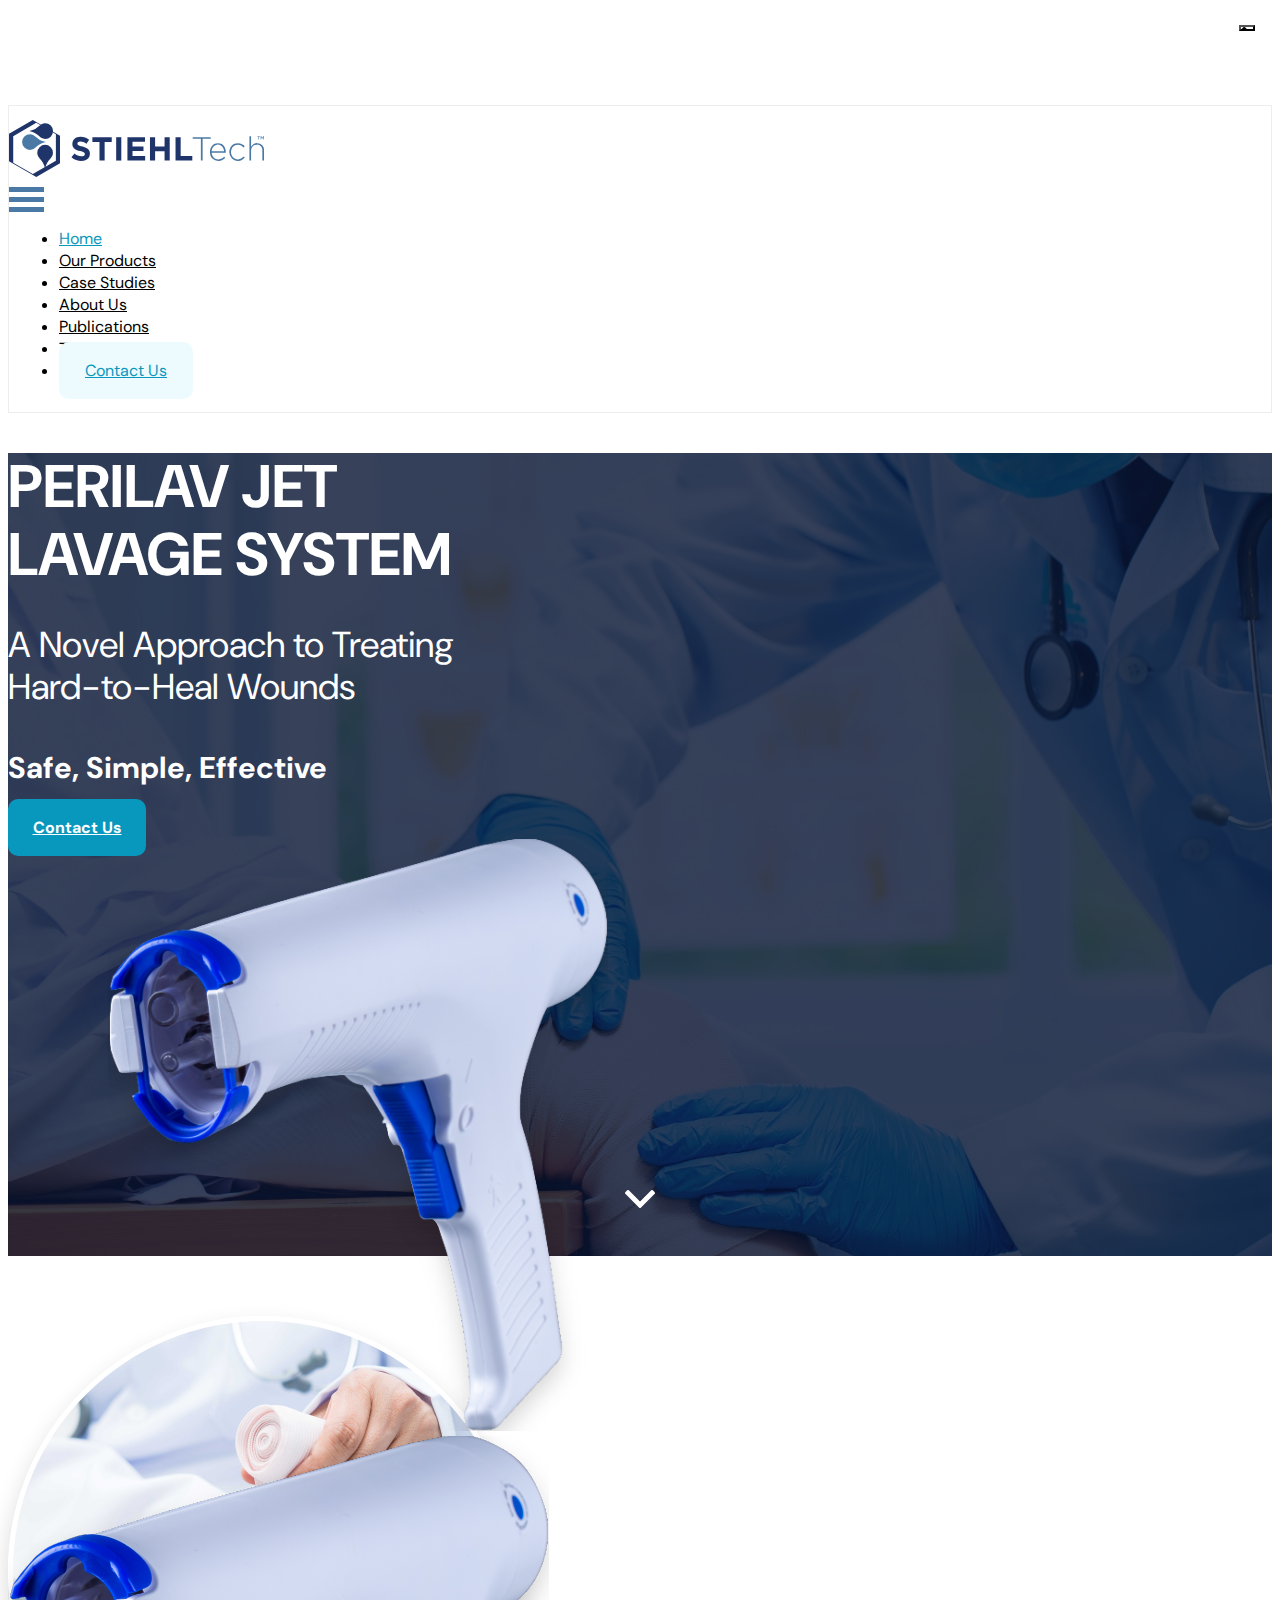
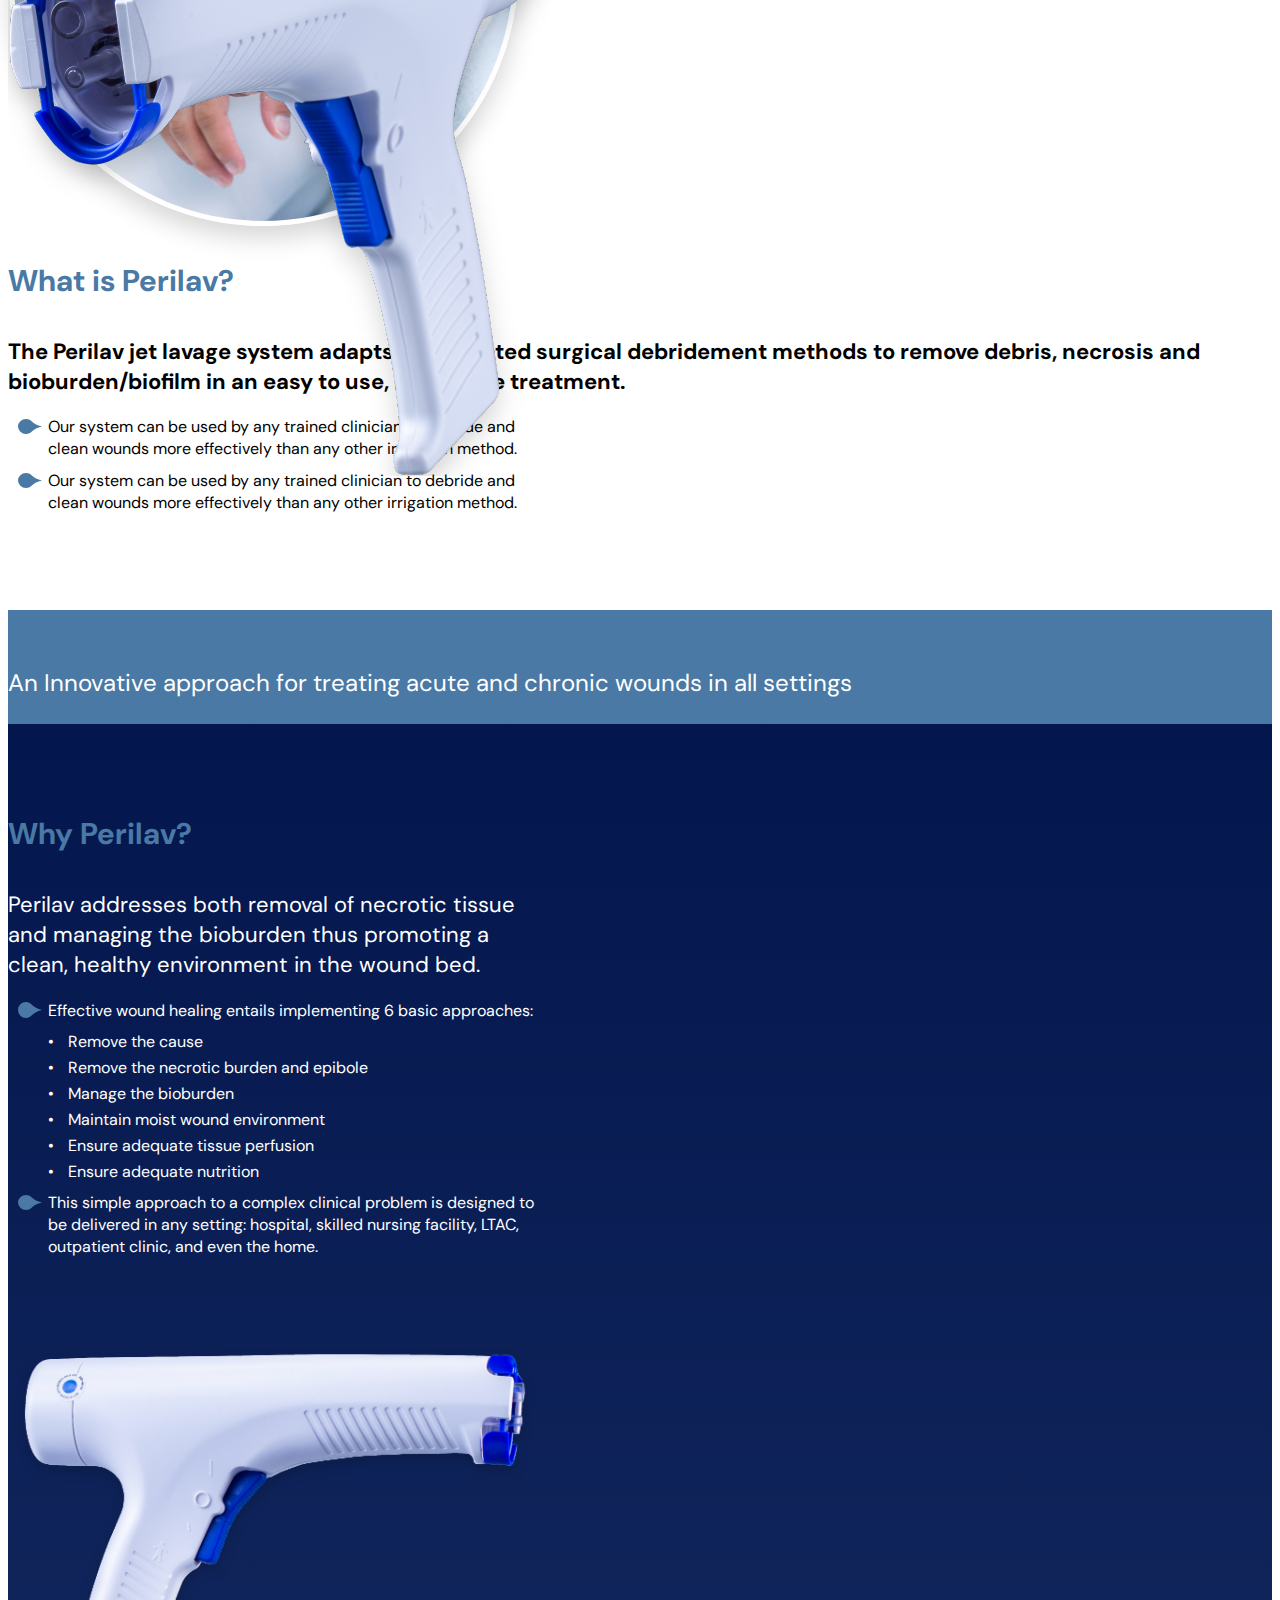
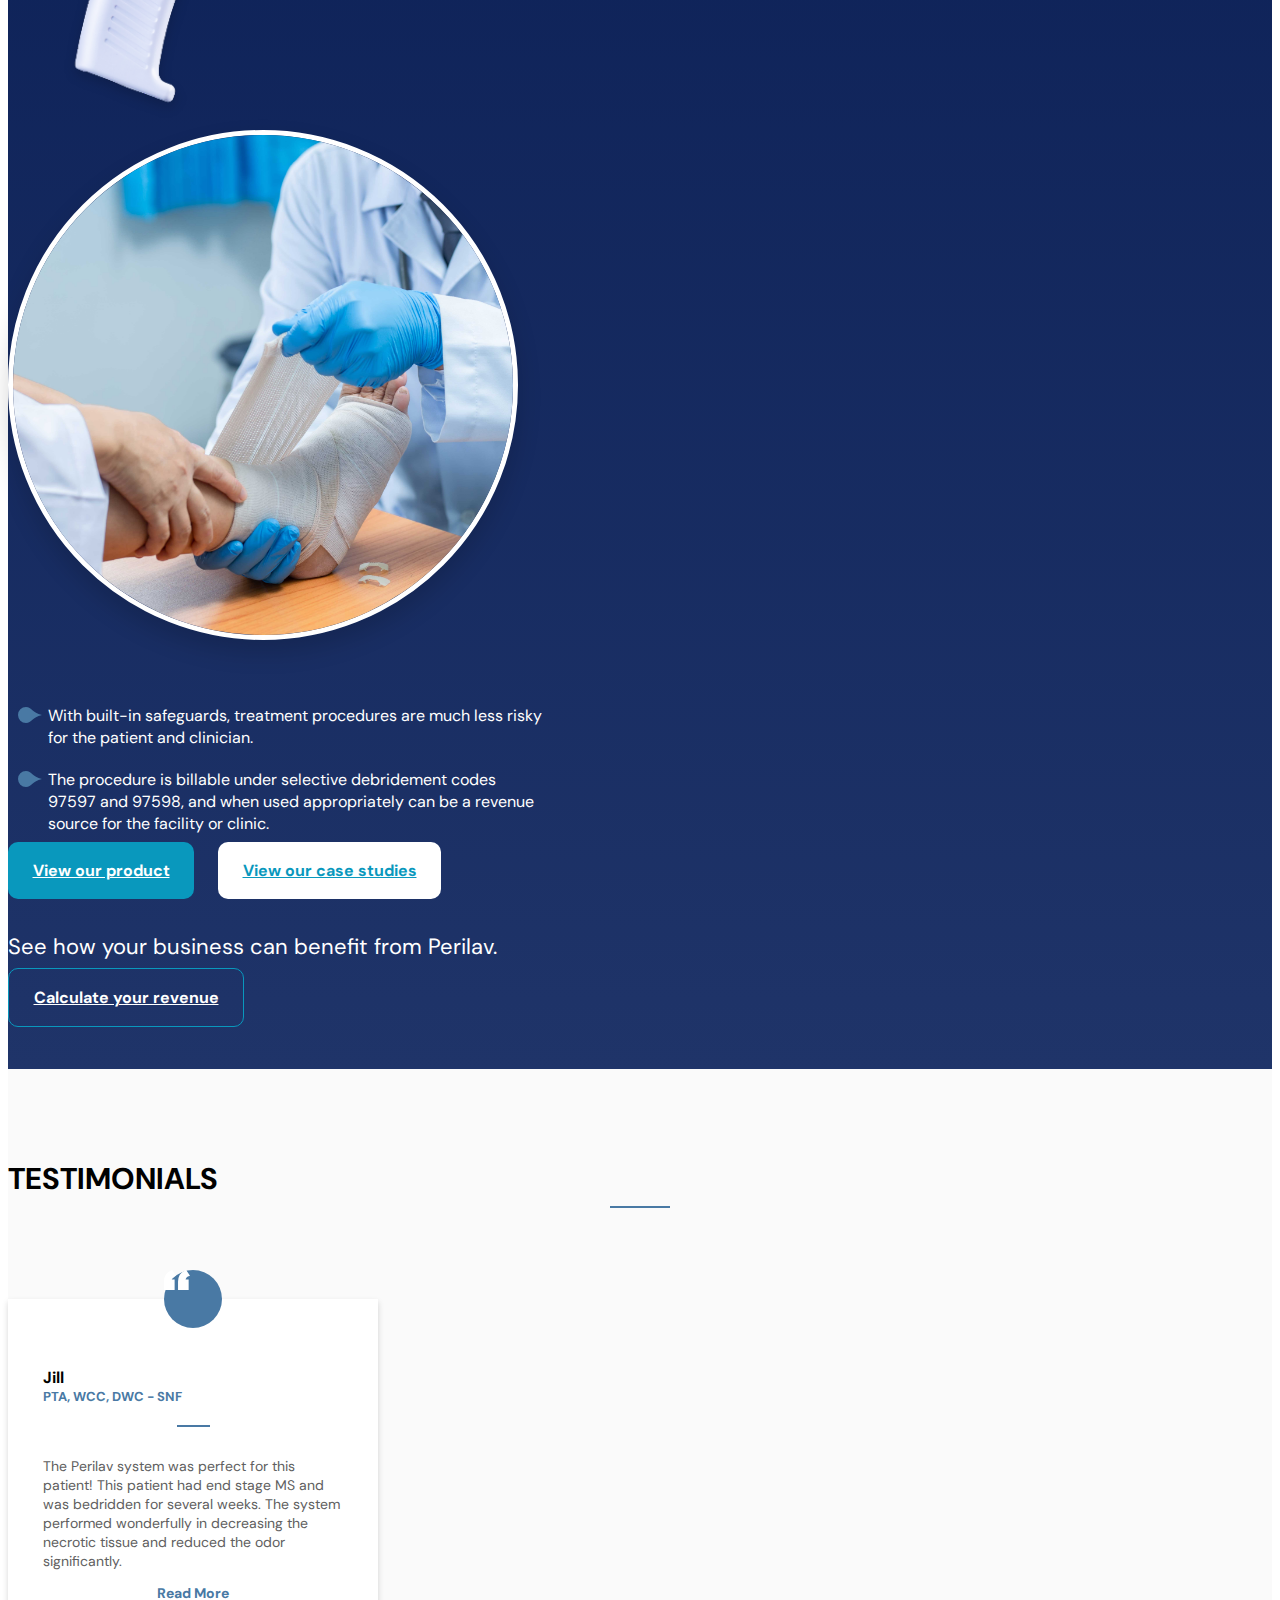
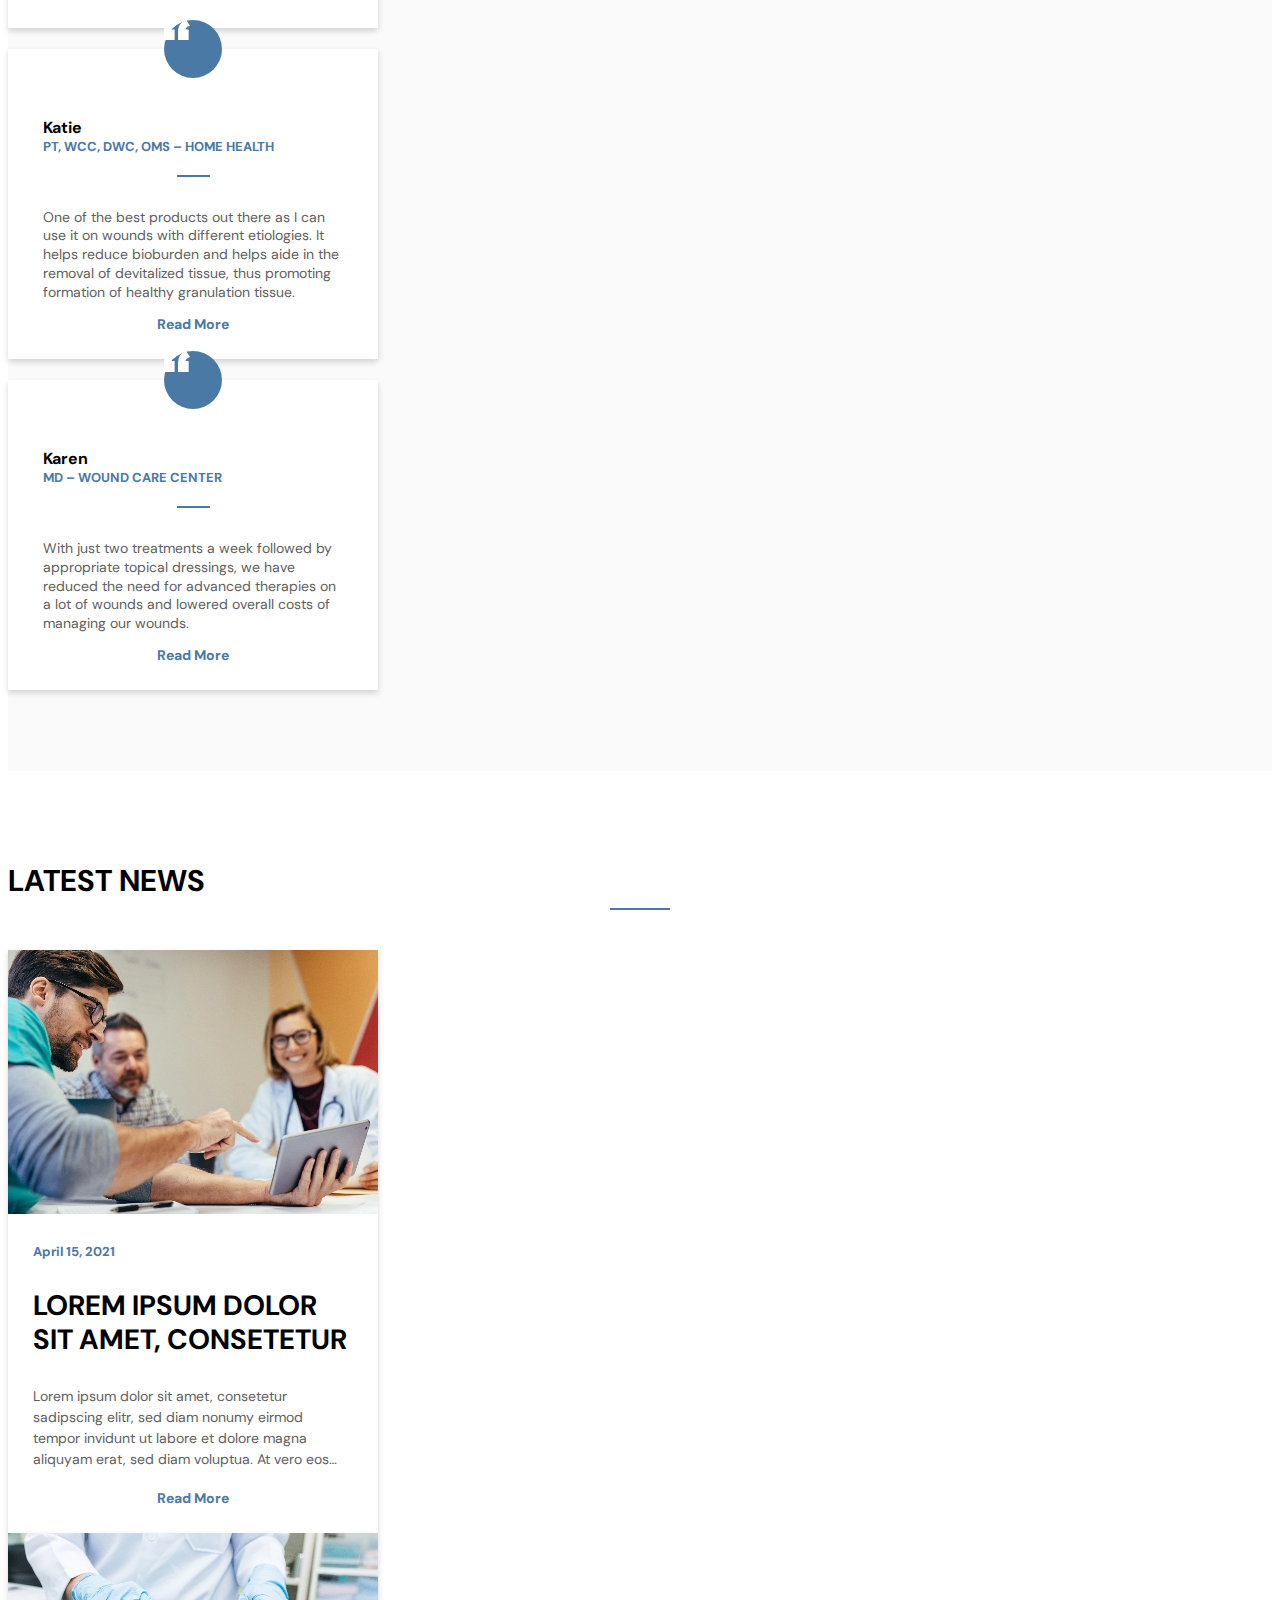
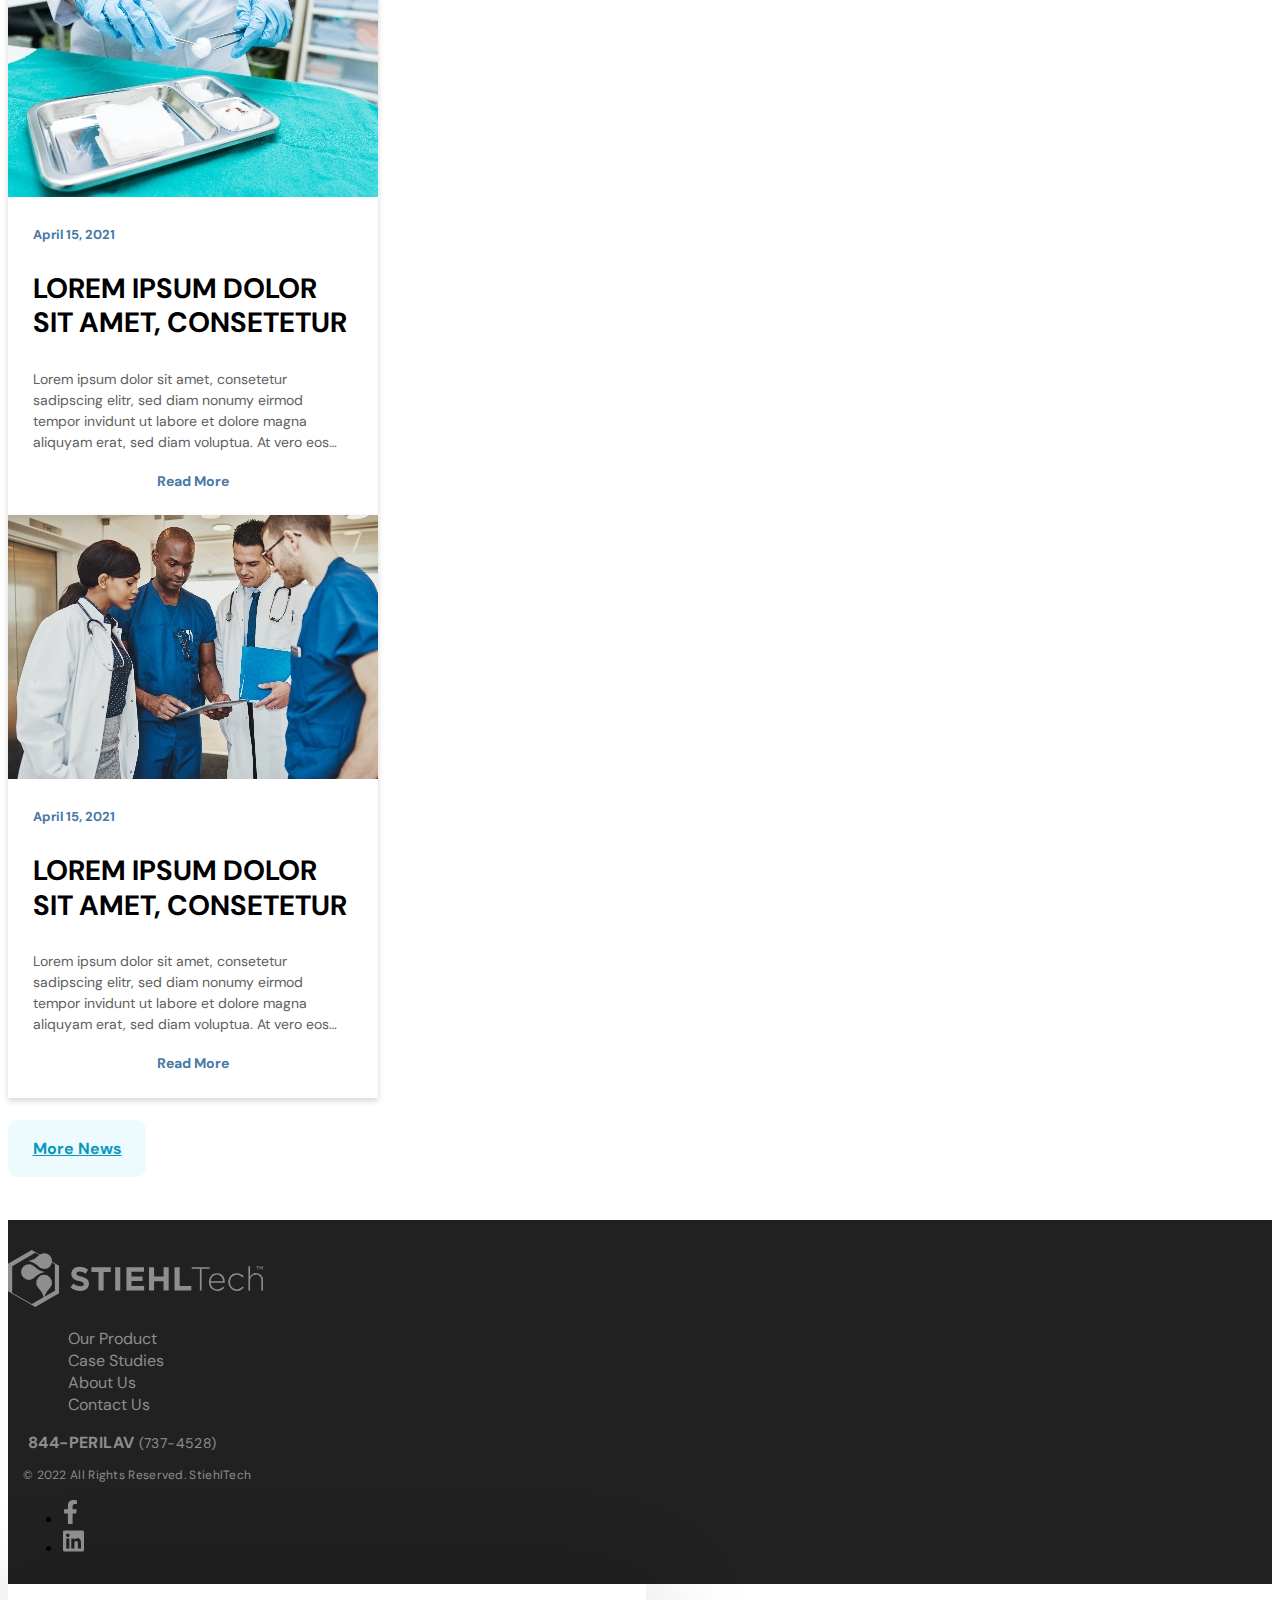
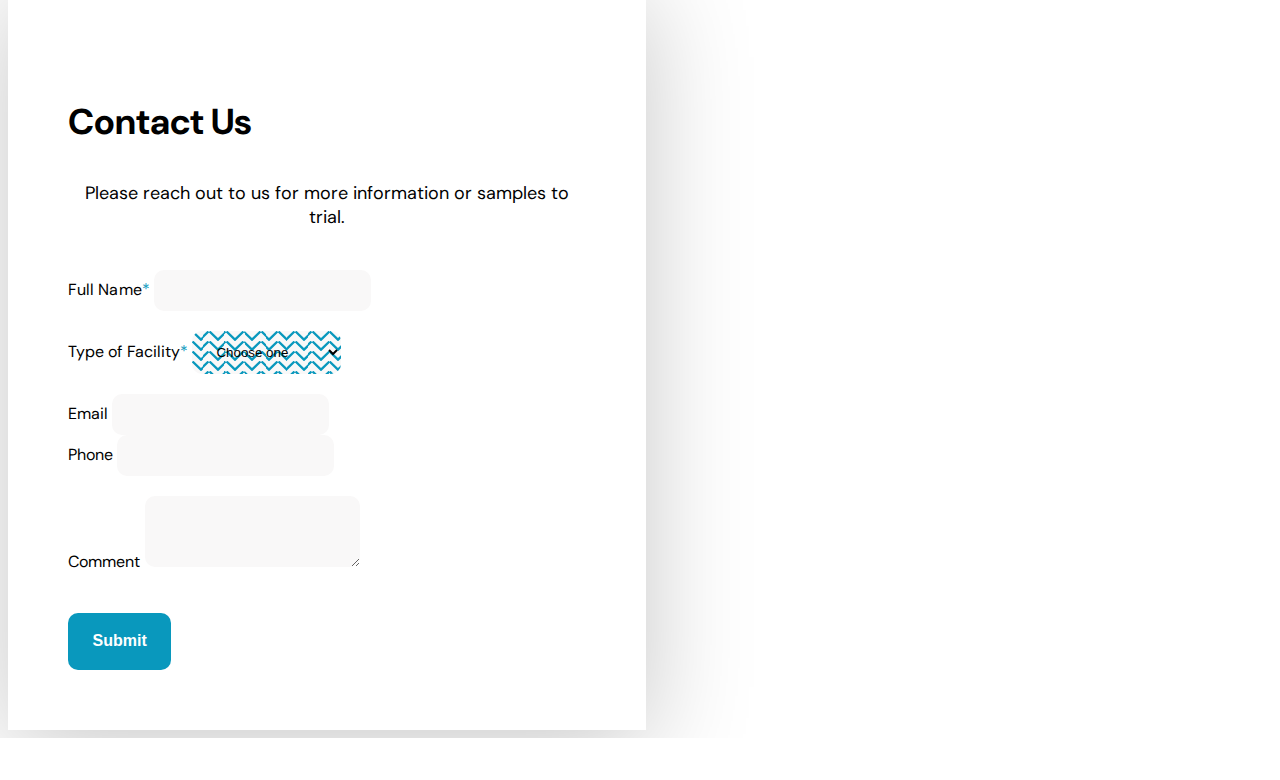
==== index.html @ 4c325d77 "index.html" ====
<!DOCTYPE html>
<html lang="en">
  <head>
    <meta charset="utf-8" />
    <meta name="viewport" content="width=device-width, initial-scale=1" />
    <title>Stiehl Tech</title>
    <link
      href="https://cdn.jsdelivr.net/npm/bootstrap@5.2.0-beta1/dist/css/bootstrap.min.css"
      rel="stylesheet"
      integrity="sha384-0evHe/X+R7YkIZDRvuzKMRqM+OrBnVFBL6DOitfPri4tjfHxaWutUpFmBp4vmVor"
      crossorigin="anonymous"
    />
    <link rel="preconnect" href="https://fonts.googleapis.com" />
    <link rel="preconnect" href="https://fonts.gstatic.com" crossorigin />
    <link
      href="https://fonts.googleapis.com/css2?family=DM+Sans:wght@400;500;700&display=swap"
      rel="stylesheet"
    />
    <link rel="stylesheet" href="style.css" />
  </head>
  <body>
    <!-- Navbar -->
    <nav class="navbar navbar-expand-lg fixed-top">
      <div class="container">
        <a class="navbar-brand" href="index.html">
          <img src="img/StiehlTech-Logo-FullColor-RGB.svg" alt="Stiehl Tech" />
        </a>

        <label class="navbar-toggler" for="slide-menu-right" type="button">
          <span> </span>
          <span> </span>
          <span> </span>
        </label>

        <div class="collapse navbar-collapse" id="navbarMain">
          <div class="navbar-nav ms-auto align-items-center">
            <ul
              id="menu-main"
              class="navbar-nav me-auto mb-2 mb-md-0 align-items-center"
            >
              <li class="menu-item nav-item">
                <a href="index.html" class="nav-link active">Home</a>
              </li>
              <li class="menu-item nav-item">
                <a href="our-products.html" class="nav-link">Our Products</a>
              </li>
              <li class="menu-item nav-item">
                <a href="case-studies.html" class="nav-link">Case Studies</a>
              </li>
              <li class="menu-item nav-item">
                <a href="about-us.html" class="nav-link">About Us</a>
              </li>
              <li class="menu-item nav-item">
                <a href="publications.html" class="nav-link">Publications</a>
              </li>
              <li class="menu-item nav-item">
                <a href="testimonials.html" class="nav-link">Testimonials</a>
              </li>
              <li class="menu-item nav-item">
                <a
                  href=""
                  class="nav-link btn btn-blue-light"
                  data-bs-toggle="modal"
                  data-bs-target="#contactModal"
                  >Contact Us</a
                >
              </li>
            </ul>
          </div>
        </div>
      </div>
    </nav>

    <!-- Menu Items -->
    <div class="slide-menu">
      <input id="slide-menu-right" class="menu-toggle" type="checkbox" />
      <div class="menu-wrap">
        <label for="slide-menu-right" class="menu-close">Close</label>
        <div class="menu-list">
          <ul class="text-center">
            <li class=""><a class="" href="index.html">Home</a></li>
            <li class="">
              <a href="our-products.html" class="nav-link">Our Products</a>
            </li>
            <li class="">
              <a href="case-studies.html" class="nav-link">Case Studies</a>
            </li>
            <li class="">
              <a href="about-us.html" class="nav-link">About Us</a>
            </li>
            <li class="">
              <a href="publications.html" class="nav-link">Publications</a>
            </li>
            <li class="">
              <a href="testimonials.html" class="nav-link">Testimonials</a>
            </li>
          </ul>
          <div class="mobile-menu-btn-wrap mx-auto">
            <a
              href="index.html"
              class="nav-link btn btn-blue-secondary"
              data-bs-toggle="modal"
              data-bs-target="#contactModal"
              >Contact Us</a
            >
          </div>
        </div>
      </div>
      <label for="slide-menu-right" class="menu-overlay"></label>
    </div>

    <!-- Hero Section -->

    <section class="hero-section">
      <div class="bg-overlay"></div>
      <div class="container h-100">
        <div class="hero-section-content d-flex align-items-center h-100">
          <div
            class="hero-left h-100 d-flex flex-column justify-content-lg-center justify-content-between"
          >
            <div class="hero-text">
              <h1>
                PERILAV JET<br />
                LAVAGE SYSTEM
              </h1>
              <h3>
                A Novel Approach to Treating<br />
                Hard-to-Heal Wounds
              </h3>
              <h4>Safe, Simple, Effective</h4>
            </div>
            <div class="hero-btn-wrap align-self-start">
              <a
                href="#"
                class="btn btn-primary"
                data-bs-toggle="modal"
                data-bs-target="#contactModal"
                >Contact Us</a
              >
            </div>
          </div>
          <div class="hero-right d-none d-lg-block">
            <div class="hero-right-img">
              <img src="img/product-1.png" alt="" />
            </div>
          </div>
        </div>
      </div>
      <div class="hero-arrow">
        <a href="#what-perilav"><img src="img/angle-down.svg" alt="" /></a>
      </div>
      <div class="d-block d-lg-none mobile-hero-img">
        <img src="img/product-1.png" alt="" />
      </div>
    </section>

    <!-- What is Perilav -->

    <section class="what-perilav standard-section" id="what-perilav">
      <div class="container">
        <div class="row">
          <div class="col-lg-6 ps-lg-5">
            <div class="photo-wrapper circle-photo">
              <img
                src="img/stiehltech-homepage-wc-1.jpg"
                alt=""
                class="img-fluid"
              />
            </div>
          </div>
          <div class="col-lg-6">
            <div
              class="what-perilav-text h-100 d-flex flex-column justify-content-center"
            >
              <h3>What is Perilav?</h3>
              <h5>
                The Perilav jet lavage system adapts time-tested surgical
                debridement methods to remove debris, necrosis and
                bioburden/biofilm in an easy to use, all-in-one treatment.
              </h5>
              <div class="standard-list">
                <ul>
                  <li>
                    <div class="list-text">
                      Our system can be used by any trained clinician to debride
                      and clean wounds more effectively than any other
                      irrigation method.
                    </div>
                  </li>
                  <li>
                    <div class="list-text">
                      Our system can be used by any trained clinician to debride
                      and clean wounds more effectively than any other
                      irrigation method.
                    </div>
                  </li>
                </ul>
              </div>
            </div>
          </div>
        </div>
      </div>
    </section>

    <!-- Inovative banner -->

    <section class="inovative-banner">
      <div class="container">
        <h4 class="text-center">
          An Innovative approach for treating acute and chronic wounds in all
          settings
        </h4>
      </div>
    </section>

    <!-- Why Perilav -->

    <section class="why-perilav standard-section">
      <div class="container">
        <div class="row">
          <div class="col-lg-6">
            <div class="why-perilav-content mx-auto">
              <h3>Why Perilav?</h3>
              <h5>
                Perilav addresses both removal of necrotic tissue and managing
                the bioburden thus promoting a clean, healthy environment in the
                wound bed.
              </h5>
              <div class="standard-list">
                <ul>
                  <li>
                    <div class="list-text">
                      Effective wound healing entails implementing 6 basic
                      approaches:
                    </div>
                  </li>
                  <li class="list-style-none">
                    <ul>
                      <li>Remove the cause</li>
                      <li>Remove the necrotic burden and epibole</li>
                      <li>Manage the bioburden</li>
                      <li>Maintain moist wound environment</li>
                      <li>Ensure adequate tissue perfusion</li>
                      <li>Ensure adequate nutrition</li>
                    </ul>
                  </li>
                  <li>
                    <div class="list-text">
                      This simple approach to a complex clinical problem is
                      designed to be delivered in any setting: hospital, skilled
                      nursing facility, LTAC, outpatient clinic, and even the
                      home.
                    </div>
                  </li>
                </ul>
              </div>
              <div class="product-photo-wrap">
                <img src="img/product-2.png" alt="" />
              </div>
            </div>
          </div>
          <div class="col-lg-6">
            <div
              class="why-perilav-content mx-auto content-right d-flex flex-column"
            >
              <div class="photo-wrapper circle-photo order-2 order-lg-1">
                <img
                  src="img/stiehltech-homepage-wc-2.jpg"
                  alt=""
                  class="img-fluid"
                />
              </div>

              <div class="order-1 order-lg-2">
                <div class="standard-list">
                  <ul>
                    <li>
                      <div class="list-text">
                        With built-in safeguards, treatment procedures are much
                        less risky for the patient and clinician.
                      </div>
                    </li>
                    <li>
                      <div class="list-text">
                        The procedure is billable under selective debridement
                        codes 97597 and 97598, and when used appropriately can
                        be a revenue source for the facility or clinic.
                      </div>
                    </li>
                  </ul>
                </div>
                <div class="btn-wrap d-md-flex d-block">
                  <a href="products.html" class="btn btn-primary"
                    >View our product</a
                  >
                  <a href="case-studies.html" class="btn btn-white"
                    >View our case studies</a
                  >
                </div>
                <h5>See how your business can benefit from Perilav.</h5>
                <a href="our-products.html" class="btn btn-outline-blue"
                  >Calculate your revenue</a
                >
              </div>
            </div>
          </div>
        </div>
      </div>
    </section>

    <!-- Testimonials section -->

    <section class="testimonials-section standard-section">
      <div class="container">
        <h3 class="text-center border-bottom-small">TESTIMONIALS</h3>
        <div class="testimonials-block d-flex justify-content-center">
          <a href="testimonials.html">
            <div class="testimoial-box text-center">
              <div
                class="quote-wrap d-flex align-items-center justify-content-center"
              >
                <img src="img/quote_icon.svg" alt="" />
              </div>
              <div class="person-name">Jill</div>
              <div class="person-job">PTA, WCC, DWC - SNF</div>
              <div class="testimonial-divider"></div>
              <p>
                The Perilav system was perfect for this patient! This patient
                had end stage MS and was bedridden for several weeks. The system
                performed wonderfully in decreasing the necrotic tissue and
                reduced the odor significantly.
              </p>
              <div class="read-more">Read More</div>
            </div>
          </a>
          <a href="testimonials.html">
            <div class="testimoial-box text-center">
              <div
                class="quote-wrap d-flex align-items-center justify-content-center"
              >
                <img src="img/quote_icon.svg" alt="" />
              </div>
              <div class="person-name">Katie</div>
              <div class="person-job">PT, WCC, DWC, OMS – HOME HEALTH</div>
              <div class="testimonial-divider"></div>
              <p>
                One of the best products out there as I can use it on wounds
                with different etiologies. It helps reduce bioburden and helps
                aide in the removal of devitalized tissue, thus promoting
                formation of healthy granulation tissue.
              </p>
              <div class="read-more">Read More</div>
            </div>
          </a>
          <a href="testimonials.html">
            <div class="testimoial-box text-center">
              <div
                class="quote-wrap d-flex align-items-center justify-content-center"
              >
                <img src="img/quote_icon.svg" alt="" />
              </div>
              <div class="person-name">Karen</div>
              <div class="person-job">MD – WOUND CARE CENTER</div>
              <div class="testimonial-divider"></div>
              <p>
                With just two treatments a week followed by appropriate topical
                dressings, we have reduced the need for advanced therapies on a
                lot of wounds and lowered overall costs of managing our wounds.
              </p>
              <div class="read-more">Read More</div>
            </div>
          </a>
        </div>
      </div>
    </section>

    <!-- Latest news section -->

    <section class="latest-news-section standard-section">
      <div class="container">
        <h3 class="text-center border-bottom-small">Latest News</h3>
        <div class="latest-news-block d-flex justify-content-center">
          <a href="publications.html">
            <div class="news-box">
              <div class="news-photo-wrap">
                <img src="img/stiehltech-publication-1.jpg" alt="" />
              </div>
              <div class="news-info-wrap">
                <div class="news-date">April 15, 2021</div>
                <h3>Lorem ipsum dolor sit amet, consetetur</h3>
                <p>
                  Lorem ipsum dolor sit amet, consetetur sadipscing elitr, sed
                  diam nonumy eirmod tempor invidunt ut labore et dolore magna
                  aliquyam erat, sed diam voluptua. At vero eos…
                </p>
                <div class="read-more">Read More</div>
              </div>
            </div>
          </a>
          <a href="publications.html">
            <div class="news-box">
              <div class="news-photo-wrap">
                <img src="img/stiehltech-publication-2.jpg" alt="" />
              </div>
              <div class="news-info-wrap">
                <div class="news-date">April 15, 2021</div>
                <h3>Lorem ipsum dolor sit amet, consetetur</h3>
                <p>
                  Lorem ipsum dolor sit amet, consetetur sadipscing elitr, sed
                  diam nonumy eirmod tempor invidunt ut labore et dolore magna
                  aliquyam erat, sed diam voluptua. At vero eos…
                </p>
                <div class="read-more">Read More</div>
              </div>
            </div>
          </a>
          <a href="publications.html">
            <div class="news-box">
              <div class="news-photo-wrap">
                <img src="img/stiehltech-publication-3.jpg" alt="" />
              </div>
              <div class="news-info-wrap">
                <div class="news-date">April 15, 2021</div>
                <h3>Lorem ipsum dolor sit amet, consetetur</h3>
                <p>
                  Lorem ipsum dolor sit amet, consetetur sadipscing elitr, sed
                  diam nonumy eirmod tempor invidunt ut labore et dolore magna
                  aliquyam erat, sed diam voluptua. At vero eos…
                </p>
                <div class="read-more">Read More</div>
              </div>
            </div>
          </a>
        </div>
        <div class="btn-wrap text-center">
          <a href="publications.html" class="btn btn-blue-light">More News</a>
        </div>
      </div>
    </section>

    <!-- Footer -->

    <footer class="main-footer">
      <div class="container">
        <div
          class="footer-top d-flex justify-content-between align-items-center"
        >
          <div class="footer-logo">
            <a href="index.html"><img src="img/logo-footer.svg" alt="" /></a>
          </div>
          <div class="footer-links d-flex align-items-center">
            <ul class="footer-menu align-items-center d-none d-lg-flex mb-0">
              <li>
                <a href="out-products.html">Our Product</a>
              </li>
              <li>
                <a href="case-studies.html">Case Studies</a>
              </li>
              <li>
                <a href="about-us.html">About Us</a>
              </li>
              <li>
                <a href="" data-bs-toggle="modal" data-bs-target="#contactModal"
                  >Contact Us</a
                >
              </li>
            </ul>
            <a href="tel:844-PERILAV (737-4528)" class="tel-link"
              ><span>844-PERILAV</span> (737-4528)</a
            >
          </div>
        </div>
        <div
          class="footer-bottom d-flex justify-content-between align-items-center"
        >
          <div class="footer-copyright">
            © 2022 All Rights Reserved. StiehlTech
          </div>
          <div class="footer-social-icons">
            <ul class="d-flex align-items-center">
              <li>
                <a href="#"><img src="img/facebook-f.svg" alt="" /></a>
              </li>
              <li>
                <a href="#"><img src="img/linkedin.svg" alt="" /></a>
              </li>
            </ul>
          </div>
        </div>
      </div>
    </footer>

    <!-- Modal -->
    <div
      class="modal fade"
      id="contactModal"
      tabindex="-1"
      aria-labelledby="contactModalLabel"
      aria-hidden="true"
    >
      <div class="modal-dialog">
        <div class="modal-content">
          <div class="modal-body">
            <button
              type="button"
              class="btn-close"
              data-bs-dismiss="modal"
              aria-label="Close"
            ></button>
            <h5 class="modal-title text-center" id="contactModalLabel">
              Contact Us
            </h5>
            <h6>
              Please reach out to us for more information or samples to trial.
            </h6>
            <form>
              <div class="input-box">
                <label for="contactName" class="form-label"
                  >Full Name<span>*</span></label
                >
                <input type="text" class="form-control" id="contactName" />
              </div>
              <div class="input-box">
                <label for="contactFacility" class="form-label"
                  >Type of Facility<span>*</span>
                </label>
                <select class="form-select" id="contactFacility">
                  <option value="" disabled selected hidden>Choose one</option>
                  <option value="1">Skilled Nursing</option>
                  <option value="2">Hospital</option>
                  <option value="3">Outpatient</option>
                  <option value="4">Home Health</option>
                </select>
              </div>
              <div class="input-box">
                <div class="row">
                  <div class="col-lg-6">
                    <label for="contactEmail" class="form-label">Email</label>
                    <input
                      type="email"
                      class="form-control"
                      id="contactEmail"
                    />
                  </div>
                  <div class="col-lg-6">
                    <label for="contactPhone" class="form-label">Phone</label>
                    <input type="text" class="form-control" id="contactPhone" />
                  </div>
                </div>
              </div>
              <div class="input-box">
                <label for="CommentContact" class="form-label">Comment</label>
                <textarea
                  class="form-control"
                  id="CommentContact"
                  rows="3"
                ></textarea>
              </div>

              <button type="submit" class="btn btn-primary w-100">
                Submit
              </button>
            </form>
          </div>
        </div>
      </div>
    </div>

    <script
      src="https://code.jquery.com/jquery-3.6.0.min.js"
      integrity="sha256-/xUj+3OJU5yExlq6GSYGSHk7tPXikynS7ogEvDej/m4="
      crossorigin="anonymous"
    ></script>
    <script
      src="https://cdn.jsdelivr.net/npm/bootstrap@5.2.0-beta1/dist/js/bootstrap.bundle.min.js"
      integrity="sha384-pprn3073KE6tl6bjs2QrFaJGz5/SUsLqktiwsUTF55Jfv3qYSDhgCecCxMW52nD2"
      crossorigin="anonymous"
    ></script>
    <script src="scripts/main.js"></script>
  </body>
</html>
---- style.css ----
:root {
  --font-primary: "DM Sans", sans-serif;
  --blue-light: #0998bd;
  --blue-secondary: #4979a4;
  --blue-dark: #1f3469;
}

body {
  font-family: var(--font-primary);
  letter-spacing: 0px;
  padding-top: 97px;
}

h3 {
  font-weight: 700;
  font-size: 30px;
  line-height: 1.3;
  color: var(--blue-secondary);
}

.standard-section {
  padding-top: 60px;
  padding-bottom: 60px;
}

.bg-overlay {
  position: absolute;
  content: "";
  display: block;
  top: 0;
  bottom: 0;
  left: 0;
  right: 0;
  z-index: 1;
  background-color: rgba(0, 13, 47, 0.75);
}

a {
  -moz-transition: all 0.3s ease-out 0s;
  -o-transition: all 0.3s ease-out 0s;
  -webkit-transition: all 0.3s ease-out 0s;
  transition: all 0.3s ease-out 0s;
}

.btn {
  font-size: 16px;
  line-height: 1.31;
  font-weight: 700;
  border-radius: 10px;
  border: none;
  padding: 18px 24.5px;
  -moz-transition: all 0.3s ease-out 0s;
  -o-transition: all 0.3s ease-out 0s;
  -webkit-transition: all 0.3s ease-out 0s;
  transition: all 0.3s ease-out 0s;
}

.btn-primary {
  background-color: var(--blue-light);
  color: #ffffff;
}

.btn-primary:hover,
.btn-primary:active,
.btn-primary:focus {
  background-color: #edfbff;
  color: var(--blue-light);
  border: none;
  box-shadow: none;
}

.btn-blue-light {
  background-color: #edfbff;
  color: var(--blue-light);
}

.btn-blue-light:hover {
  background-color: var(--blue-light);
  color: #ffffff;
}

.btn-blue-secondary,
.btn-blue-secondary:hover {
  background-color: var(--blue-secondary);
  color: #ffffff;
}

.btn-white {
  background-color: #ffffff;
  color: var(--blue-light);
}

.btn-white:hover,
.btn-white:active,
.btn-white:focus {
  background-color: var(--blue-light);
  color: #ffffff;
}

.btn-outline-blue {
  color: #ffffff;
  border: 1px solid var(--blue-light);
}

.btn-outline-blue:hover,
.btn-outline-blue:active,
.btn-outline-blue:focus {
  background-color: var(--blue-light);
  color: #ffffff;
  border: 1px solid var(--blue-light);
}

/******************************************
                Navbar
******************************************/

.navbar {
  background: #ffffff;
  border: 1px solid #ededed;
  transition: all 0.5s;
  padding-top: 14px;
  padding-bottom: 14px;
}
.navbar.scrollUp {
  transform: translateY(-100px);
}

.navbar-brand img {
  height: 57px;
  width: auto;
}

.navbar-nav > li {
  margin-left: 20px;
  margin-right: 20px;
  position: relative;
}

.navbar-nav > li > a {
  color: #fff;
  font-size: 16px;
  letter-spacing: 0px;
  line-height: 1.31;
  color: #000000;
  -moz-transition: all 0.3s ease-out 0s;
  -o-transition: all 0.3s ease-out 0s;
  -webkit-transition: all 0.3s ease-out 0s;
  transition: all 0.3s ease-out 0s;
  padding: 0px;
}

.navbar-expand-lg .navbar-nav .nav-link {
  padding-right: 0px;
  padding-left: 0px;
}

.navbar-nav > li > a:hover,
.navbar-nav > li > a:focus {
  color: var(--blue-light);
}
.nav-link.active {
  color: var(--blue-light) !important;
}

.navbar-toggler {
  position: relative;
  border: 0;
  height: 30px;
}
.navbar-toggler:focus,
.navbar-toggler:active {
  outline: 0;
}

.navbar-toggler span {
  display: block;
  background-color: var(--blue-secondary);
  height: 5px;
  width: 35px;
  margin-top: 5px;
  margin-bottom: 5px;
  -webkit-transform: rotate(0deg);
  -moz-transform: rotate(0deg);
  -o-transform: rotate(0deg);
  transform: rotate(0deg);
  position: relative;
  left: 0;
  opacity: 1;
}

.navbar-toggler span:nth-child(1),
.navbar-toggler span:nth-child(3) {
  -webkit-transition: transform 0.35s ease-in-out;
  -moz-transition: transform 0.35s ease-in-out;
  -o-transition: transform 0.35s ease-in-out;
  transition: transform 0.35s ease-in-out;
}

.slide-menu {
  z-index: 1031;
  position: relative;
}

.menu-wrap {
  background-color: var(--blue-dark);
  padding: 0;
  overflow: hidden;
  transition: all 0.3s;
  position: fixed;
  width: 570px;
  top: 0;
  right: -570px;
  bottom: 0;
  z-index: 999;
}
.menu-overlay {
  background: rgba(0, 0, 0, 0.4);
  display: none;
  position: fixed;
  left: 0;
  right: 0;
  top: 0;
  bottom: 0;
  z-index: 900;
}
.menu-close {
  background: transparent url(img/x.svg) center no-repeat;
  filter: invert(100%) sepia(8%) saturate(7500%) hue-rotate(187deg)
    brightness(107%) contrast(108%);
  background-size: 25px;
  opacity: 1;
  position: absolute;
  width: 25px;
  height: 25px;
  right: 25px;
  top: 31px;
  text-indent: -9999px;
  transition: all 0.3s;
}
.menu-close:hover {
  cursor: pointer;
}
.menu-wrap:hover .menu-close {
  opacity: 1;
}
.menu-toggle {
  display: none;
}
.menu-toggle:checked + .menu-wrap {
  right: 0;
}
.menu-toggle:checked ~ .menu-overlay {
  display: block;
}

.menu-list {
  position: absolute;
  top: 70px;
  left: 110px;
  right: 110px;
  height: inherit;
  display: block;
  overflow: hidden;
}
.menu-wrap:hover .menu-list {
  overflow-y: auto;
}
.menu-list ul {
  list-style-type: none;
  padding: 0;
  margin: 0;
}
.menu-list li {
  display: block;
}
.menu-list li a,
.menu-list li label {
  display: block;
  font-size: 22px;
  line-height: 3.54;
  color: #ffffff;
  text-decoration: none;
  border-bottom: 1px solid #4979a4;
  -moz-transition: all 0.3s ease-out 0s;
  -o-transition: all 0.3s ease-out 0s;
  -webkit-transition: all 0.3s ease-out 0s;
  transition: all 0.3s ease-out 0s;
}
.menu-list li a:hover,
.menu-list li label:hover,
.menu-list li a:active,
.menu-list li a.active {
  cursor: pointer;
  color: #ffffff;
}

.menu-item .btn {
  font-weight: 400;
  padding: 18px 26px !important;
}

.navbar-nav > li > a.btn-blue-light {
  color: var(--blue-light);
}

.navbar-nav > li > a.btn-blue-light:hover {
  color: #ffffff;
}

.mobile-menu-btn-wrap {
  max-width: 167px;
  margin-top: 40px;
}

.mobile-menu-btn-wrap .btn {
  padding: 18.5px 10px;
  font-size: 22px;
  font-weight: 400;
}

/******************************************
                Hero
******************************************/

.hero-section {
  background: url(img/stiehltech-homepage-hero.jpg);
  background-position: center center;
  background-repeat: no-repeat;
  background-size: cover;
  height: calc(100vh - 97px);
  position: relative;
}

.hero-section-content {
  z-index: 10;
  position: relative;
}

.hero-section h1 {
  color: #ffffff;
  font-weight: 700;
  font-size: 60px;
  line-height: 1.13;
  text-transform: uppercase;
  margin-bottom: 10px;
}

.hero-section h3 {
  color: #ffffff;
  font-size: 36px;
  line-height: 1.1666;
  font-weight: 400;
  margin-bottom: 20px;
}

.hero-section h4 {
  font-size: 30px;
  line-height: 1.3;
  color: #ffffff;
  margin-bottom: 5px;
  margin-bottom: 30px;
}

.hero-right {
  padding-left: 160px;
  position: relative;
}

.hero-right-img img {
  max-width: 538px;
  width: auto;
}

.hero-arrow {
  position: absolute;
  left: 50%;
  transform: translateX(-50%);
  bottom: 43px;
  z-index: 10;
}

.mobile-hero-img {
  position: absolute;
  z-index: 10;
}

/******************************************
                What is Perilav
******************************************/
#what-perilav {
  background-color: #ffffff;
}

.what-perilav.standard-section {
  padding-bottom: 80px;
}

.what-perilav h3 {
  margin-bottom: 10px;
}

.circle-photo img {
  border-radius: 50%;
  width: 500px;
  height: 500px;
  object-fit: cover;
  box-shadow: 0px 12px 24px #00000029;
  border: 5px solid #ffffff;
}

.standard-list ul li {
  position: relative;
  margin-bottom: 10px;
}

.standard-list ul li:last-child {
  margin-bottom: 0px;
}

.standard-list ul li:before {
  position: absolute;
  content: url(img/list-bullet.svg);
  left: -30px;
  top: 2px;
}

.list-style-none:before {
  content: "" !important;
}

.standard-list ul li ul li {
  position: relative;
}

.standard-list ul li ul {
  padding-left: 20px;
}

.standard-list ul li ul li:before {
  position: absolute;
  content: "•";
  color: #ffffff;
  font-size: 16px;
  left: -20px;
  top: 50%;
  transform: translateY(-50%);
}

.standard-list ul {
  list-style: none;
}

.standard-list ul li p:last-child {
  margin-bottom: 0px;
}

.standard-list ul .list-text {
  font-size: 16px;
  line-height: 1.375;
  color: #000000;
  max-width: 500px;
}

.what-perilav-text h5 {
  font-size: 22px;
  line-height: 1.36;
  color: #000000;
  margin-bottom: 20px;
}

/******************************************
          Inovative Banner
******************************************/
.inovative-banner {
  background-color: var(--blue-secondary);
  padding-top: 26px;
  padding-bottom: 26px;
}

.inovative-banner h4 {
  color: #ffffff;
  font-size: 24px;
  line-height: 1.25;
  font-weight: 400;
  margin-bottom: 0px;
}

/******************************************
            Why Perilav
******************************************/
.why-perilav {
  background: transparent linear-gradient(0deg, #1f3469 0%, #03174e 100%) 0% 0%
    no-repeat padding-box;
}

.why-perilav h3 {
  margin-bottom: 10px;
}

.why-perilav-content {
  max-width: 534px;
}

.why-perilav h5 {
  color: #ffffff;
  font-size: 22px;
  line-height: 1.36;
  margin-bottom: 20px;
  font-weight: 400;
}

.why-perilav .standard-list ul .list-text {
  color: #ffffff;
}

.standard-list ul li ul {
  color: #ffffff;
}

.standard-list ul li ul li {
  margin-bottom: 5px;
  font-size: 16px;
  line-height: 1.31;
}

.why-perilav .product-photo-wrap {
  margin-top: 85px;
}

.why-perilav .product-photo-wrap img {
  max-width: 100%;
  height: auto;
}

.why-perilav-content.content-right .btn-wrap {
  margin-top: 25px;
}

.why-perilav-content.content-right .btn-wrap a {
  margin-right: 20px;
}

.why-perilav-content.content-right .btn-wrap a:last-child {
  margin-right: 0px;
}

.why-perilav-content.content-right h5 {
  margin-top: 50px;
  margin-bottom: 25px;
}

/******************************************
          Testimonials
******************************************/
.testimonials-section {
  background-color: #fafafa;
}

.testimonials-section h3,
.latest-news-section h3 {
  text-transform: uppercase;
  color: #000000;
  position: relative;
}

.border-bottom-small::before {
  content: "";
  position: absolute;
  left: 50%;
  transform: translateX(-50%);
  bottom: -10px;
  width: 60px;
  border-bottom: 2px solid var(--blue-secondary);
}

.testimonials-block {
  margin-top: 80px;
}

.testimonials-block a {
  text-decoration: none;
  margin-left: 30px;
  margin-right: 30px;
}

.testimoial-block a:first-child {
  margin-left: 0px;
}

.testimoial-block a:last-child {
  margin-right: 0px;
}

.testimoial-box {
  max-width: 300px;
  background-color: #ffffff;
  box-shadow: 0px 3px 6px #00000029;
  padding: 69px 35px 25px;
  position: relative;
  height: 100%;
  -moz-transition: all 0.3s ease-out 0s;
  -o-transition: all 0.3s ease-out 0s;
  -webkit-transition: all 0.3s ease-out 0s;
  transition: all 0.3s ease-out 0s;
  display: flex;
  flex-direction: column;
}

.read-more {
  display: flex;
  justify-content: center;
  align-items: flex-end;
  flex-grow: 1;
}

.testimoial-box:hover,
.news-box:hover {
  transform: translateY(-10px);
  box-shadow: 0px 12px 24px #00000029;
  cursor: pointer;
}

.person-name {
  font-size: 16px;
  line-height: 1.31;
  font-weight: 700;
  color: #000000;
}

.person-job {
  font-size: 13px;
  line-height: 1.3;
  color: var(--blue-secondary);
  font-weight: 700;
  text-transform: uppercase;
}

.testimonial-divider {
  background-color: var(--blue-secondary);
  width: 33px;
  height: 2px;
  margin: 19.5px auto 16.5px;
}

.testimoial-box p {
  font-size: 14px;
  line-height: 1.35;
  color: #606060;
  display: -webkit-box;
  -webkit-line-clamp: 7;
  -webkit-box-orient: vertical;
  overflow: hidden;
  text-overflow: ellipsis;
}

.testimoial-box .read-more,
.news-box .read-more {
  color: var(--blue-secondary);
  font-weight: 700;
  font-size: 14px;
  line-height: 1.28;
  text-decoration: none;
}

.quote-wrap {
  position: absolute;
  width: 58px;
  height: 58px;
  left: 50%;
  transform: translateX(-50%);
  top: -29px;
  border-radius: 50%;
  background-color: var(--blue-secondary);
}

.quote-wrap img {
  height: 20.66px;
  width: auto;
}

.why-perilav-content.content-right .standard-list {
  margin-top: 60px;
}

.why-perilav-content.content-right .standard-list ul li {
  margin-bottom: 20px;
}

.why-perilav-content.content-right .standard-list ul li:last-child {
  margin-bottom: 0px;
}

/******************************************
            Latest News
******************************************/

.latest-news-section {
  background-color: #ffffff;
}

.latest-news-block {
  margin-top: 50px;
}

.latest-news-block a {
  text-decoration: none;
  margin-left: 30px;
  margin-right: 30px;
}

.latest-news-block a:first-child {
  margin-left: 0px;
}

.latest-news-block a:last-child {
  margin-right: 0px;
}

.news-photo-wrap {
  width: 100%;
}

.news-photo-wrap img {
  height: 264px;
  object-fit: cover;
  width: 100%;
}

.news-box {
  max-width: 370px;
  box-shadow: 0px 3px 6px #00000029;
  background-color: #ffffff;
  -moz-transition: all 0.3s ease-out 0s;
  -o-transition: all 0.3s ease-out 0s;
  -webkit-transition: all 0.3s ease-out 0s;
  transition: all 0.3s ease-out 0s;
  height: 100%;
}

.news-date {
  color: var(--blue-secondary);
  font-size: 13px;
  line-height: 1.3;
  font-weight: 700;
  margin-bottom: 5px;
}

.news-info-wrap h3 {
  color: #000000;
  font-weight: 700;
  font-size: 28px;
  line-height: 1.23;
}

.news-info-wrap p {
  color: #606060;
  font-size: 14px;
  line-height: 1.5;
  display: -webkit-box;
  -webkit-line-clamp: 4;
  -webkit-box-orient: vertical;
  overflow: hidden;
  text-overflow: ellipsis;
  margin-bottom: 20px;
}

.news-info-wrap {
  padding: 25px;
}

.latest-news-section .btn-wrap {
  margin-top: 40px;
}

/******************************************
            Footer
******************************************/
footer {
  background-color: #212121;
  padding-top: 30px;
}

.footer-bottom {
  padding: 15px;
  padding-bottom: 10px;
}

footer .footer-logo img {
  height: 57px;
  width: auto;
}

.footer-menu {
  list-style: none;
}

.footer-menu li {
  margin-left: 20px;
  margin-right: 20px;
}

.footer-menu li a {
  color: #8e8e8e;
  font-size: 16px;
  line-height: 1.31;
  text-decoration: none;
}

.footer-menu li a:hover {
  color: var(--blue-light);
}

.tel-link {
  color: #8e8e8e;
  font-size: 14px;
  letter-spacing: 0.35px;
  line-height: 1.28;
  text-decoration: none;
  padding: 13px 20px;
}

.tel-link:hover {
  color: var(--blue-light);
}

.tel-link span {
  font-weight: 700;
  font-size: 16px;
  letter-spacing: 0.4px;
  line-height: 1.125;
}

.footer-copyright {
  color: #8e8e8e;
  font-size: 12px;
  letter-spacing: 0.3px;
  line-height: 1.33;
}

.footer-social-icons > ul > li {
  margin-right: 20px;
}

.footer-social-icons > ul > li > a > img {
  filter: invert(59%) sepia(14%) saturate(0%) hue-rotate(191deg) brightness(92%)
    contrast(93%);
  height: 24px;
}

.footer-social-icons > ul > li > a > img:hover {
  filter: invert(49%) sepia(93%) saturate(4103%) hue-rotate(166deg)
    brightness(97%) contrast(93%);
}

/******************************************
            Modal
******************************************/
.modal-content {
  border-radius: 0px;
  border: none;
}

.modal form {
  margin-top: 40px;
}

.modal .form-control,
.modal .form-select {
  background-color: #f9f8f8;
  border-radius: 10px;
  border: none;
  padding: 13px 20px;
}

.form-select option {
  color: #000000;
  font-size: 13px;
  line-height: 1.38;
  font-weight: 600;
}

.form-label span {
  color: var(--blue-light);
}

.input-box {
  margin-bottom: 20px;
}

.form-select {
  background-image: url(img/arrow.svg);
}

.modal-dialog {
  box-shadow: 0px 15px 99px #00000039;
}

.modal .form-control:focus,
.modal .form-select:focus {
  box-shadow: none;
}

.modal-title {
  font-size: 36px;
  line-height: 1;
  color: #000000;
  font-weight: 700;
  margin-bottom: 20px;
}

.modal-body {
  padding: 60px;
}

.modal-body h6 {
  color: #000000;
  font-size: 18px;
  line-height: 1.33;
  margin-bottom: 0px;
  text-align: center;
  font-weight: 400;
}

.form-label {
  margin-bottom: 10px;
  color: #000000;
  font-size: 16px;
  line-height: 1.31;
  letter-spacing: 0.08px;
}
.modal .btn {
  margin-top: 20px;
}

.modal .btn-close {
  background: url(img/times.svg);
  background-repeat: no-repeat;
  opacity: 1;
  position: absolute;
  top: 25px;
  right: 25px;
}

/******************************************
            Responsive
******************************************/

@media (max-width: 1399.98px) {
}

@media (min-width: 1200px) and (max-width: 1399.98px) {
  .navbar-nav > li {
    margin-left: 10px;
    margin-right: 10px;
  }
  .hero-right-img img {
    max-width: 500px;
  }
  .hero-right {
    padding-left: 100px;
  }
}

@media (min-width: 991.99px) and (max-width: 1199.98px) {
  .hero-right {
    padding-left: 20px;
  }
  .hero-right-img img {
    max-width: 450px;
  }
  .hero-section h1 {
    font-size: 52px;
  }
  .hero-section h3 {
    font-size: 32px;
  }
  .hero-section h4 {
    font-size: 28px;
  }
  .circle-photo img {
    max-height: 420px;
  }
  .news-info-wrap h3 {
    font-size: 24px;
  }
  .navbar-nav > li {
    margin-left: 5px;
    margin-right: 5px;
  }
  .navbar-nav > li > a {
    font-size: 14px;
  }
  .menu-item .btn {
    padding: 15px 10px !important;
  }
  .footer-menu li {
    margin-left: 10px;
    margin-right: 10px;
  }
  .testimonials-block a {
    margin-left: 20px;
    margin-right: 20px;
  }
  .latest-news-block a {
    margin-left: 15px;
    margin-right: 15px;
  }
}

@media (max-width: 991.98px) {
  .photo-wrapper {
    text-align: center;
    margin-bottom: 30px;
  }
  .why-perilav-content .photo-wrapper {
    margin-top: 40px;
  }

  .hero-left {
    padding-top: 60px;
    padding-bottom: 100px;
    align-items: center;
  }
  .hero-arrow {
    bottom: 20px;
  }

  .what-perilav.standard-section {
    padding-bottom: 40px;
  }

  .standard-list ul li {
    margin-bottom: 20px;
  }
  .inovative-banner {
    padding-top: 30px;
    padding-bottom: 30px;
  }
  .why-perilav {
    padding-top: 60px;
    padding-bottom: 60px;
  }
  .why-perilav-content .photo-wrapper {
    margin-bottom: 0px;
  }
  .why-perilav-content .standard-list li {
    margin-bottom: 10px;
  }
  .why-perilav-content .standard-list ul li ul li {
    margin-bottom: 5px;
  }
  .why-perilav-content .standard-list ul li ul li:last-child {
    margin-bottom: 10px;
  }
  .why-perilav .product-photo-wrap {
    margin-top: 25px;
  }
  .why-perilav-content.content-right .standard-list {
    margin-top: 20px;
  }
  .why-perilav-content.content-right .btn-wrap {
    margin-top: 20px;
  }
  .mobile-hero-img img {
    max-height: 450px;
  }
  .mobile-hero-img {
    bottom: 80px;
    right: 180px;
  }
  .circle-photo img {
    width: 350px;
    height: 350px;
  }
  .hero-section h1 {
    font-size: 48px;
  }
  .hero-section h3 {
    font-size: 28px;
  }
  .hero-section h4 {
    font-size: 24px;
  }
  .mobile-hero-img {
    right: 100px;
  }
  .mobile-hero-img img {
    max-height: 450px;
  }
}

@media (min-width: 767.99px) and (max-width: 991.98px) {
  .testimonials-block a {
    margin-left: 5px;
    margin-right: 5px;
  }
  .testimoial-box {
    padding: 55px 25px 15px;
  }
  .latest-news-block a {
    margin-left: 5px;
    margin-right: 5px;
  }
  .news-info-wrap h3 {
    font-size: 18px;
  }

  .news-info-wrap {
    padding: 10px;
  }
}

@media (max-width: 767.98px) {
  .testimonials-block,
  .latest-news-block {
    flex-direction: column;
    align-items: center;
  }
  .latest-news-block a {
    margin-left: 0px;
    margin-right: 0px;
  }
  .testimonials-block a {
    margin-bottom: 60px;
  }
  .testimonials-block a:last-child {
    margin-bottom: 0px;
  }
  .latest-news-section.standard-section {
    padding-bottom: 40px;
  }
  .latest-news-block a {
    margin-bottom: 30px;
  }
  .latest-news-block a:last-child {
    margin-bottom: 0px;
  }
  .latest-news-section .btn-wrap {
    margin-top: 30px;
  }
  .mobile-hero-img img {
    max-height: 370px;
  }
}

@media (min-width: 576px) {
  .modal-dialog {
    max-width: 638px;
  }
}

@media (max-width: 575.98px) {
  .menu-wrap {
    width: 100%;
  }
  .menu-list {
    width: 100%;
    left: 0;
    right: 0;
    padding-right: 20px;
    padding-left: 20px;
  }
  .hero-section h1 {
    font-size: 42px;
  }
  .hero-section h3 {
    font-size: 24px;
    line-height: 1.25;
    margin-bottom: 17px;
  }
  .hero-section h4 {
    font-size: 22px;
    margin-bottom: 0px;
  }
  .mobile-hero-img {
    bottom: 150px;
    left: 50%;
    transform: translateX(-50%);
    max-width: 255px;
    width: 100%;
  }
  .mobile-hero-img img {
    width: 100%;
    object-fit: cover;
  }
  .why-perilav-content.content-right .btn-wrap a {
    margin-bottom: 20px;
  }
  .btn-wrap a {
    display: inline-block;
  }
  .why-perilav-content.content-right h5 {
    margin-top: 5px;
    margin-bottom: 20px;
  }
  .footer-top {
    flex-direction: column;
    align-items: center;
  }
  .footer-bottom {
    flex-direction: column;
    align-items: center;
  }
  .footer-copyright {
    order: 2;
  }
  .footer-social-icons {
    order: 1;
    margin-bottom: 20px;
  }
  .tel-link {
    padding: 20px;
  }
  .footer-social-icons ul {
    margin-bottom: 0px;
  }
  .footer-social-icons ul {
    padding-left: 0px;
  }
  .footer-bottom {
    padding: 0px;
    padding-bottom: 25px;
  }
  .modal-body {
    padding: 60px 20px;
  }
}

@media (max-width: 420px) {
}
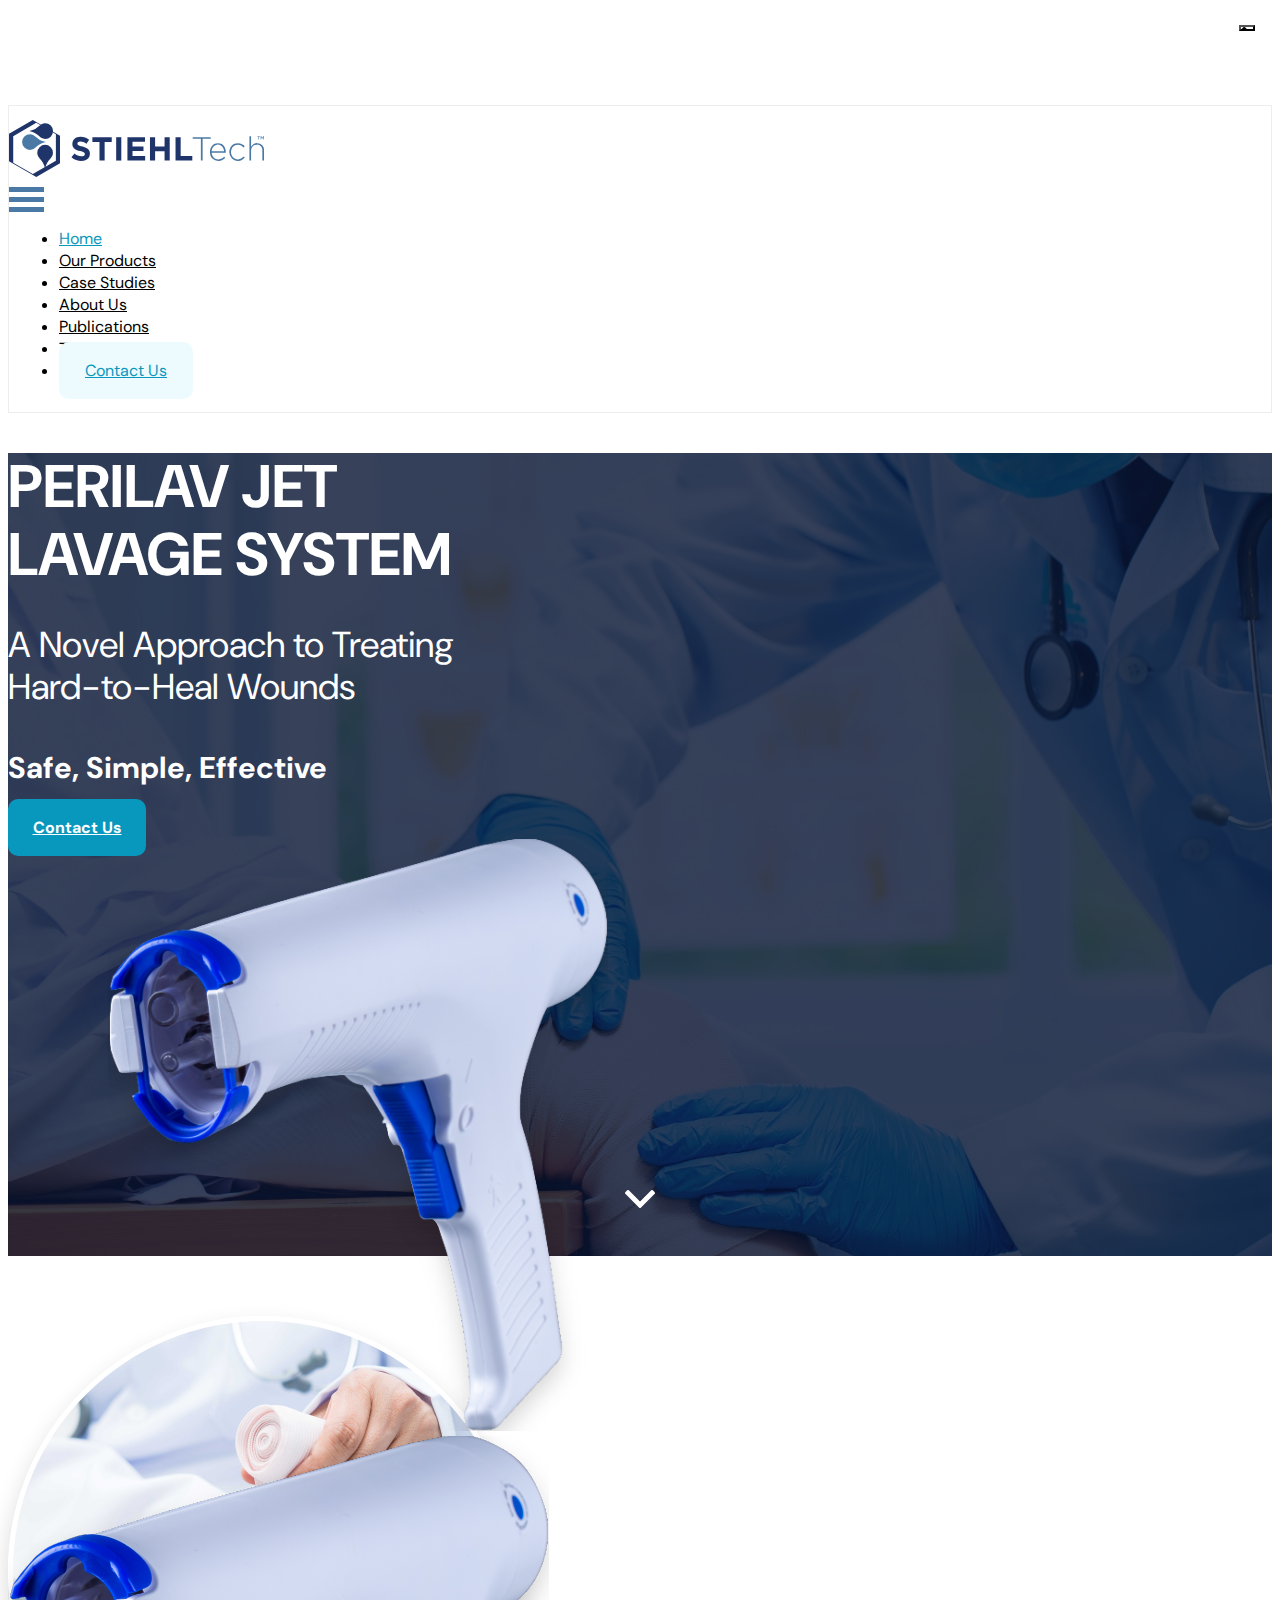
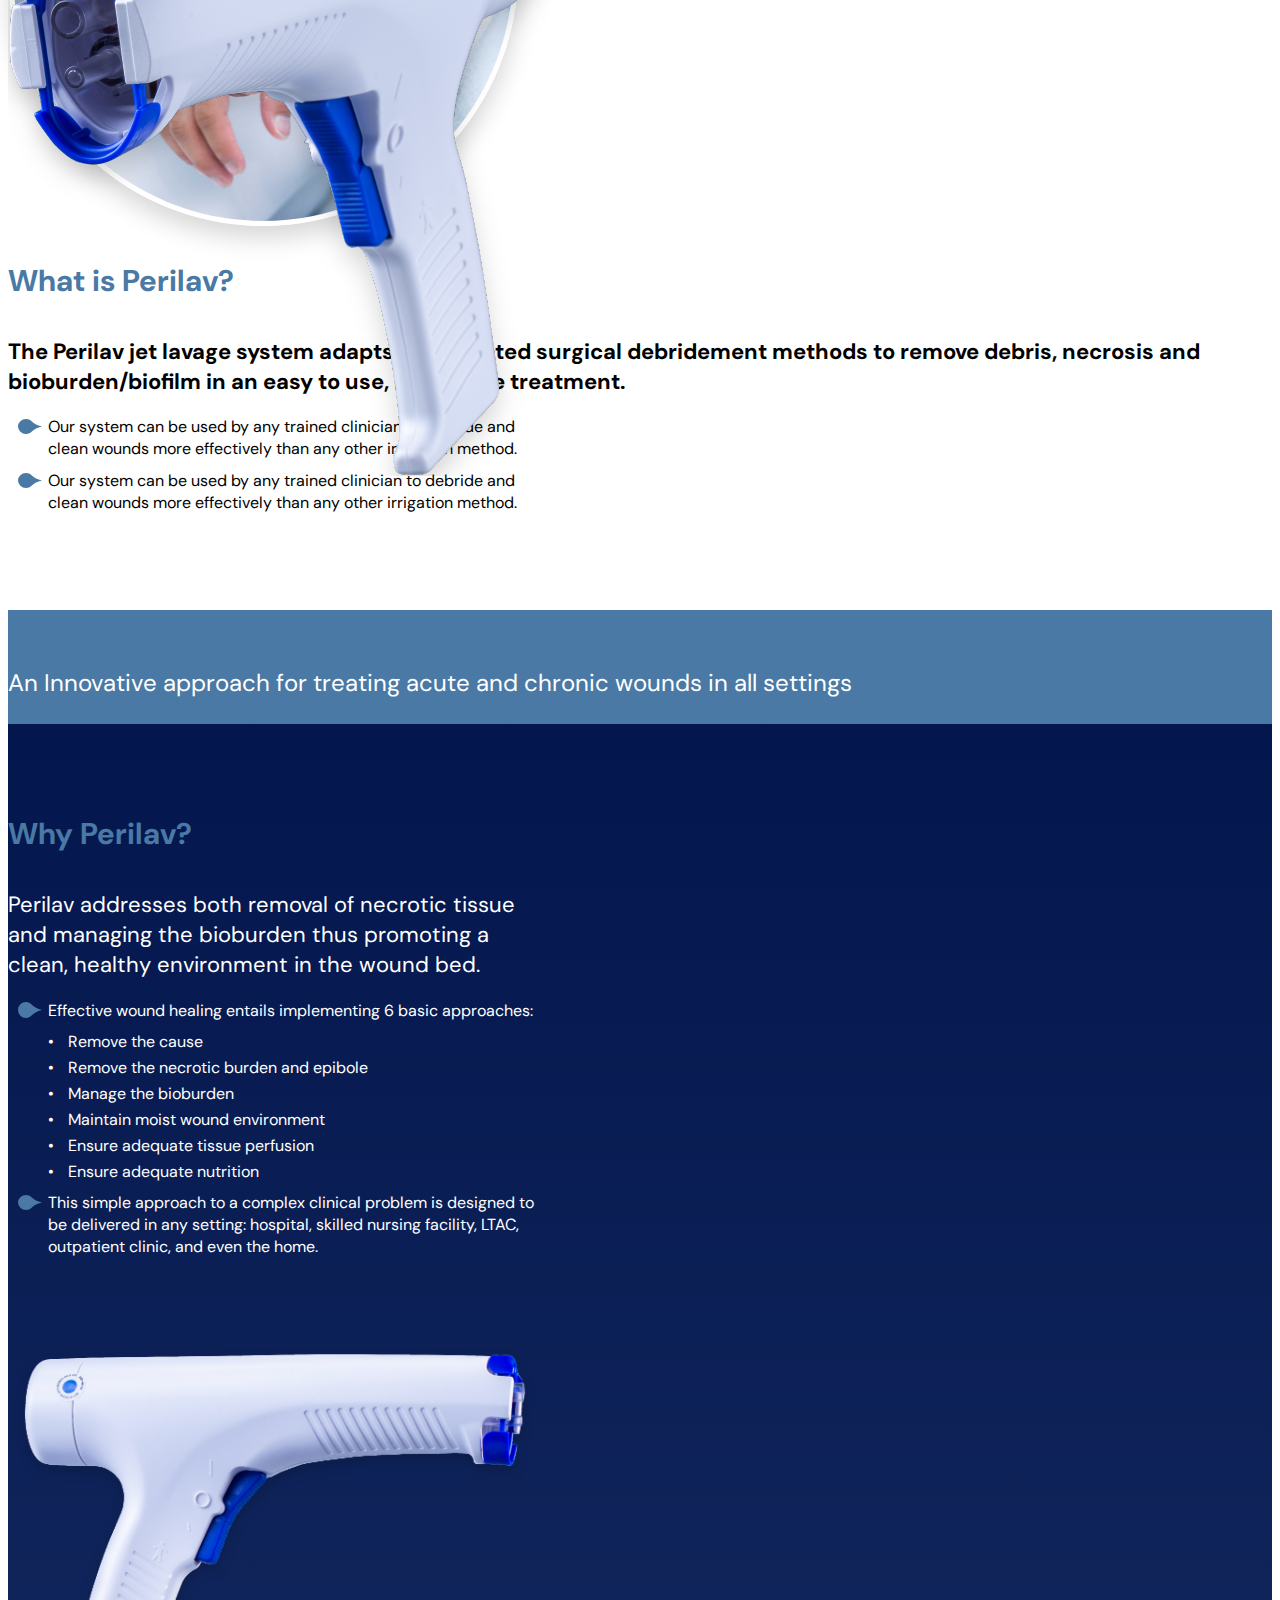
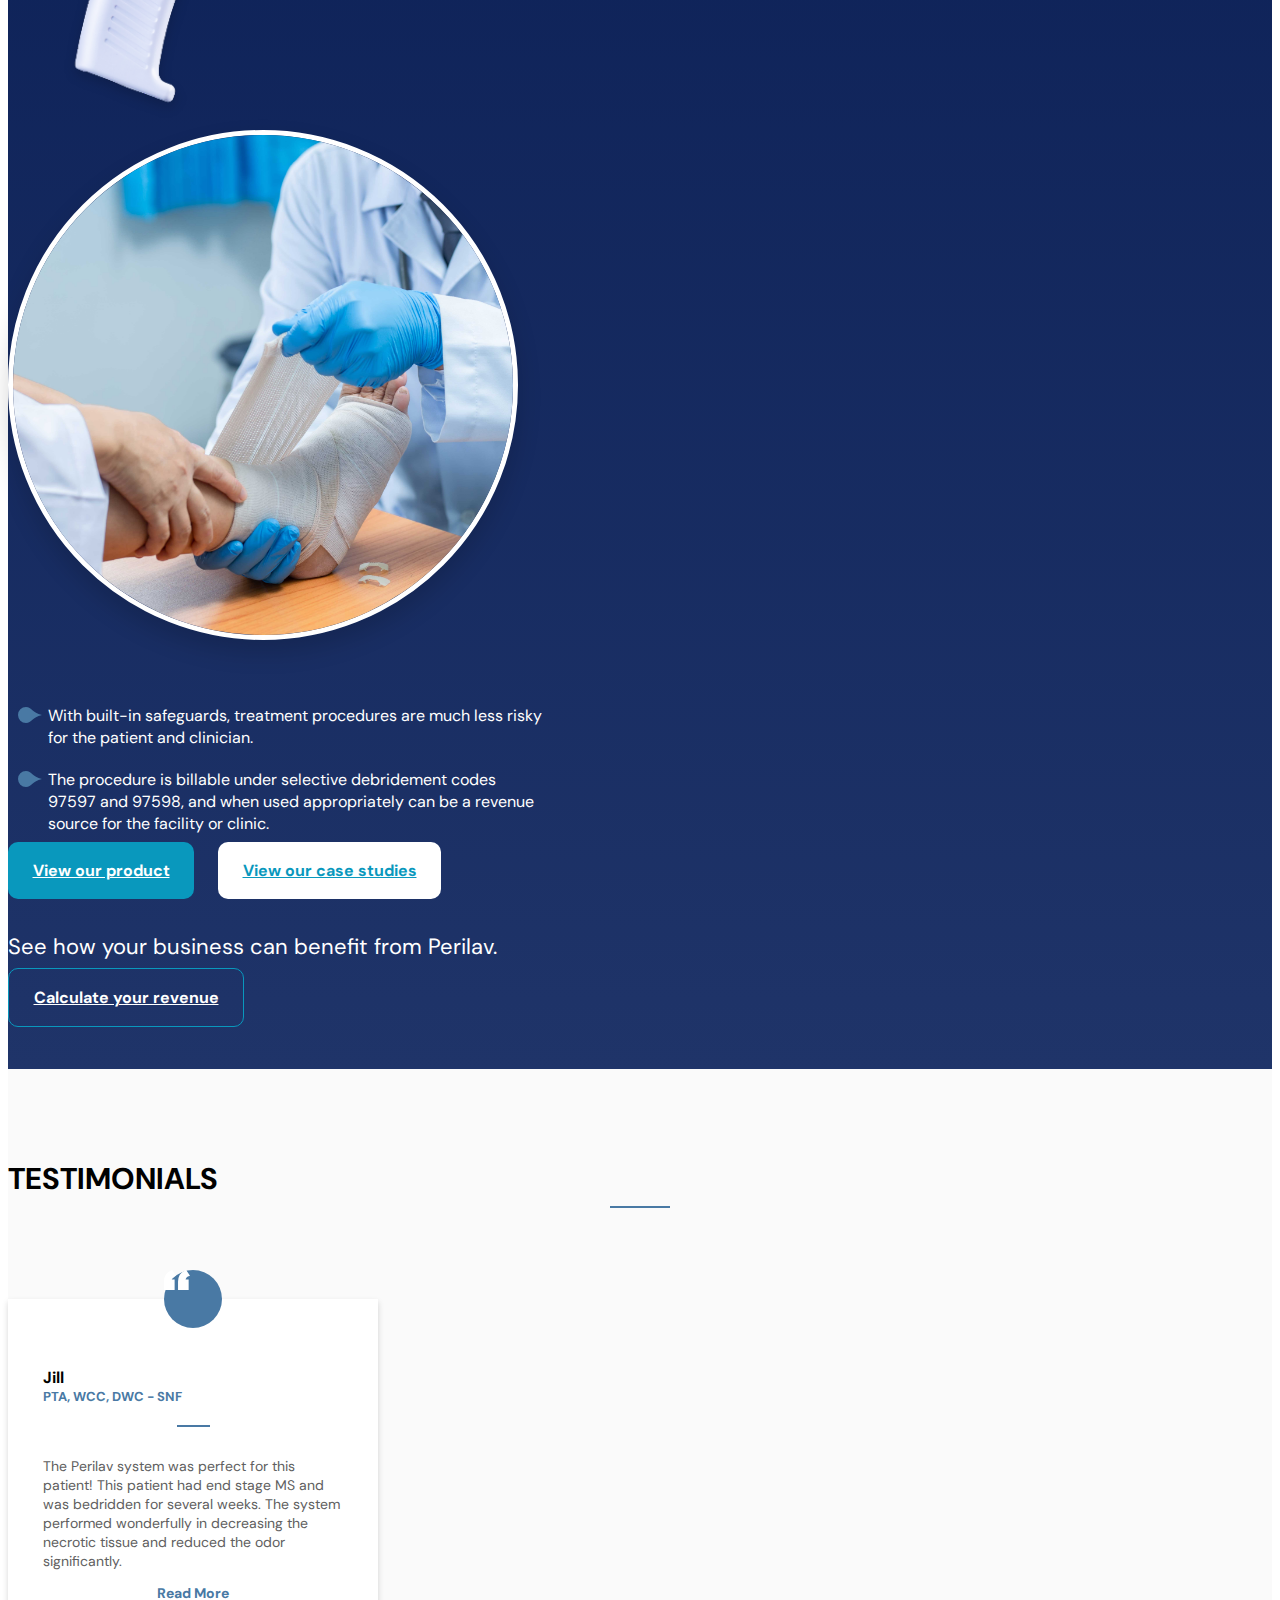
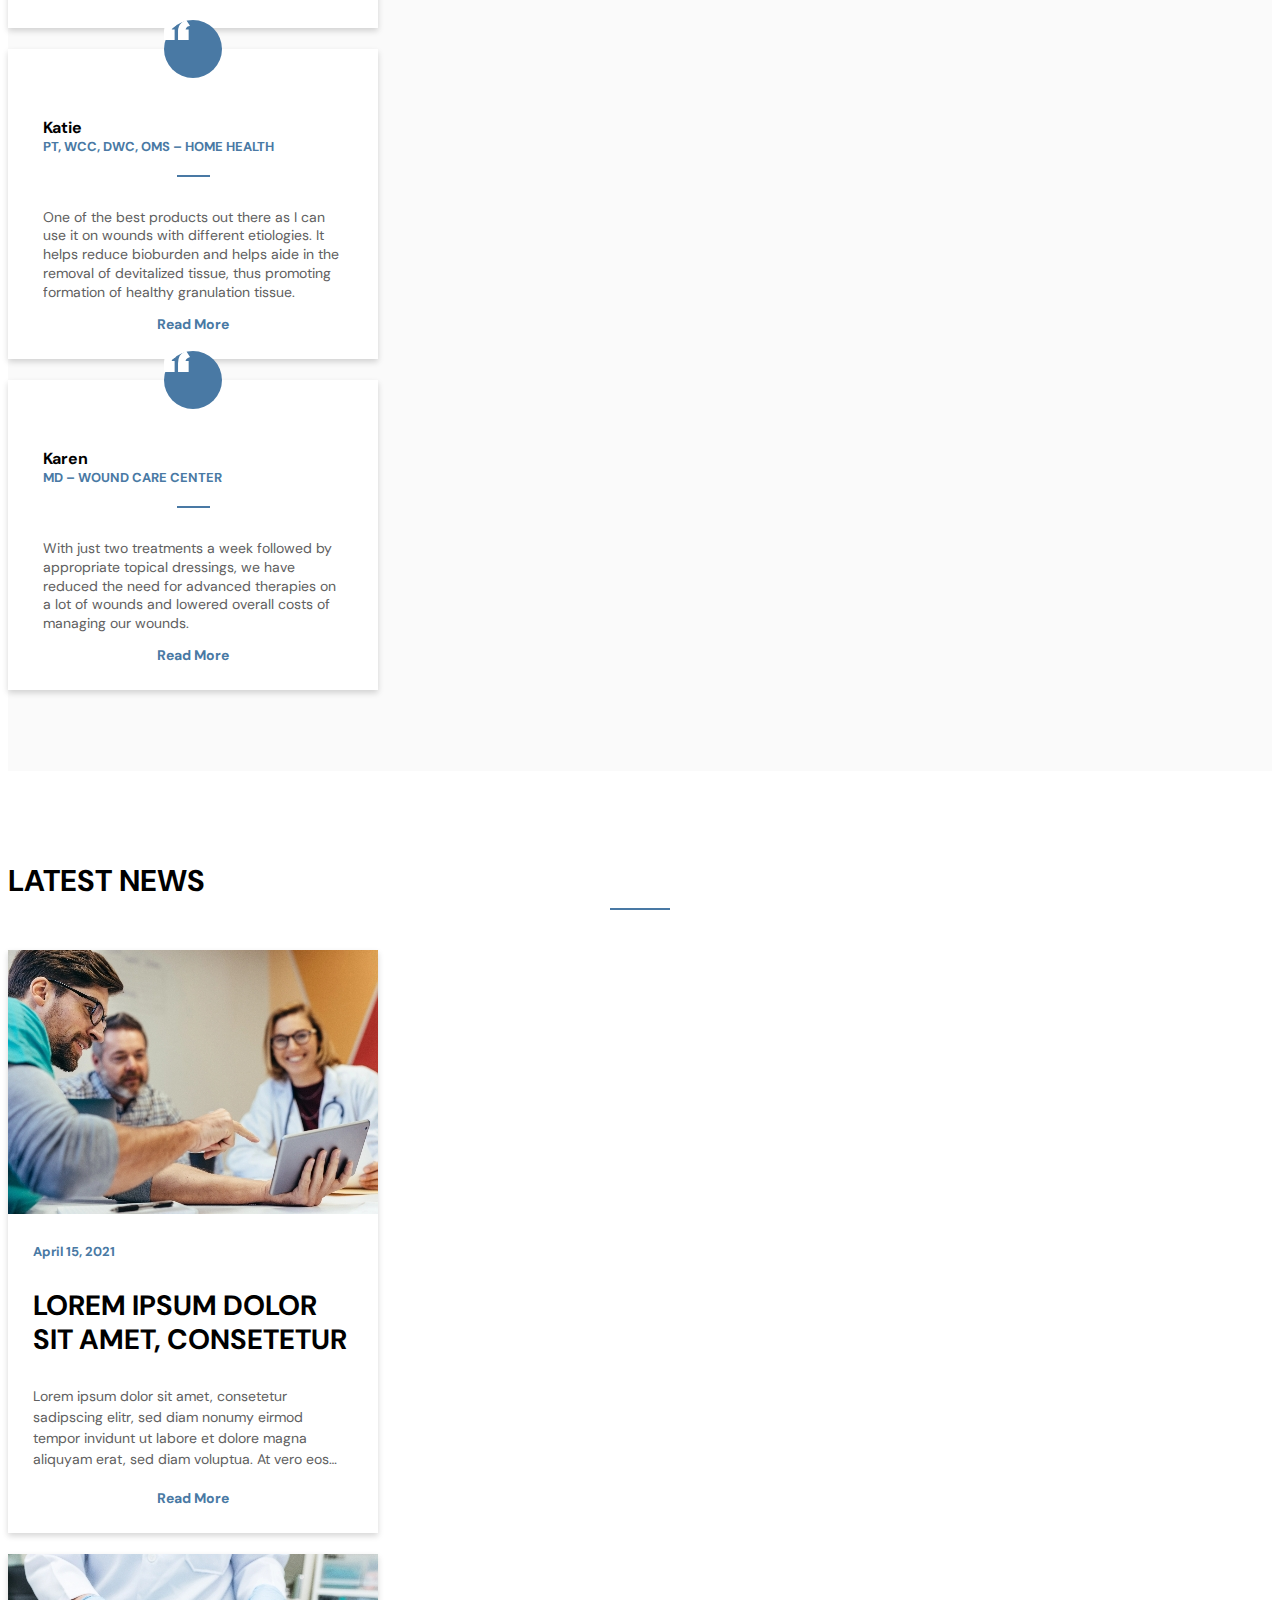
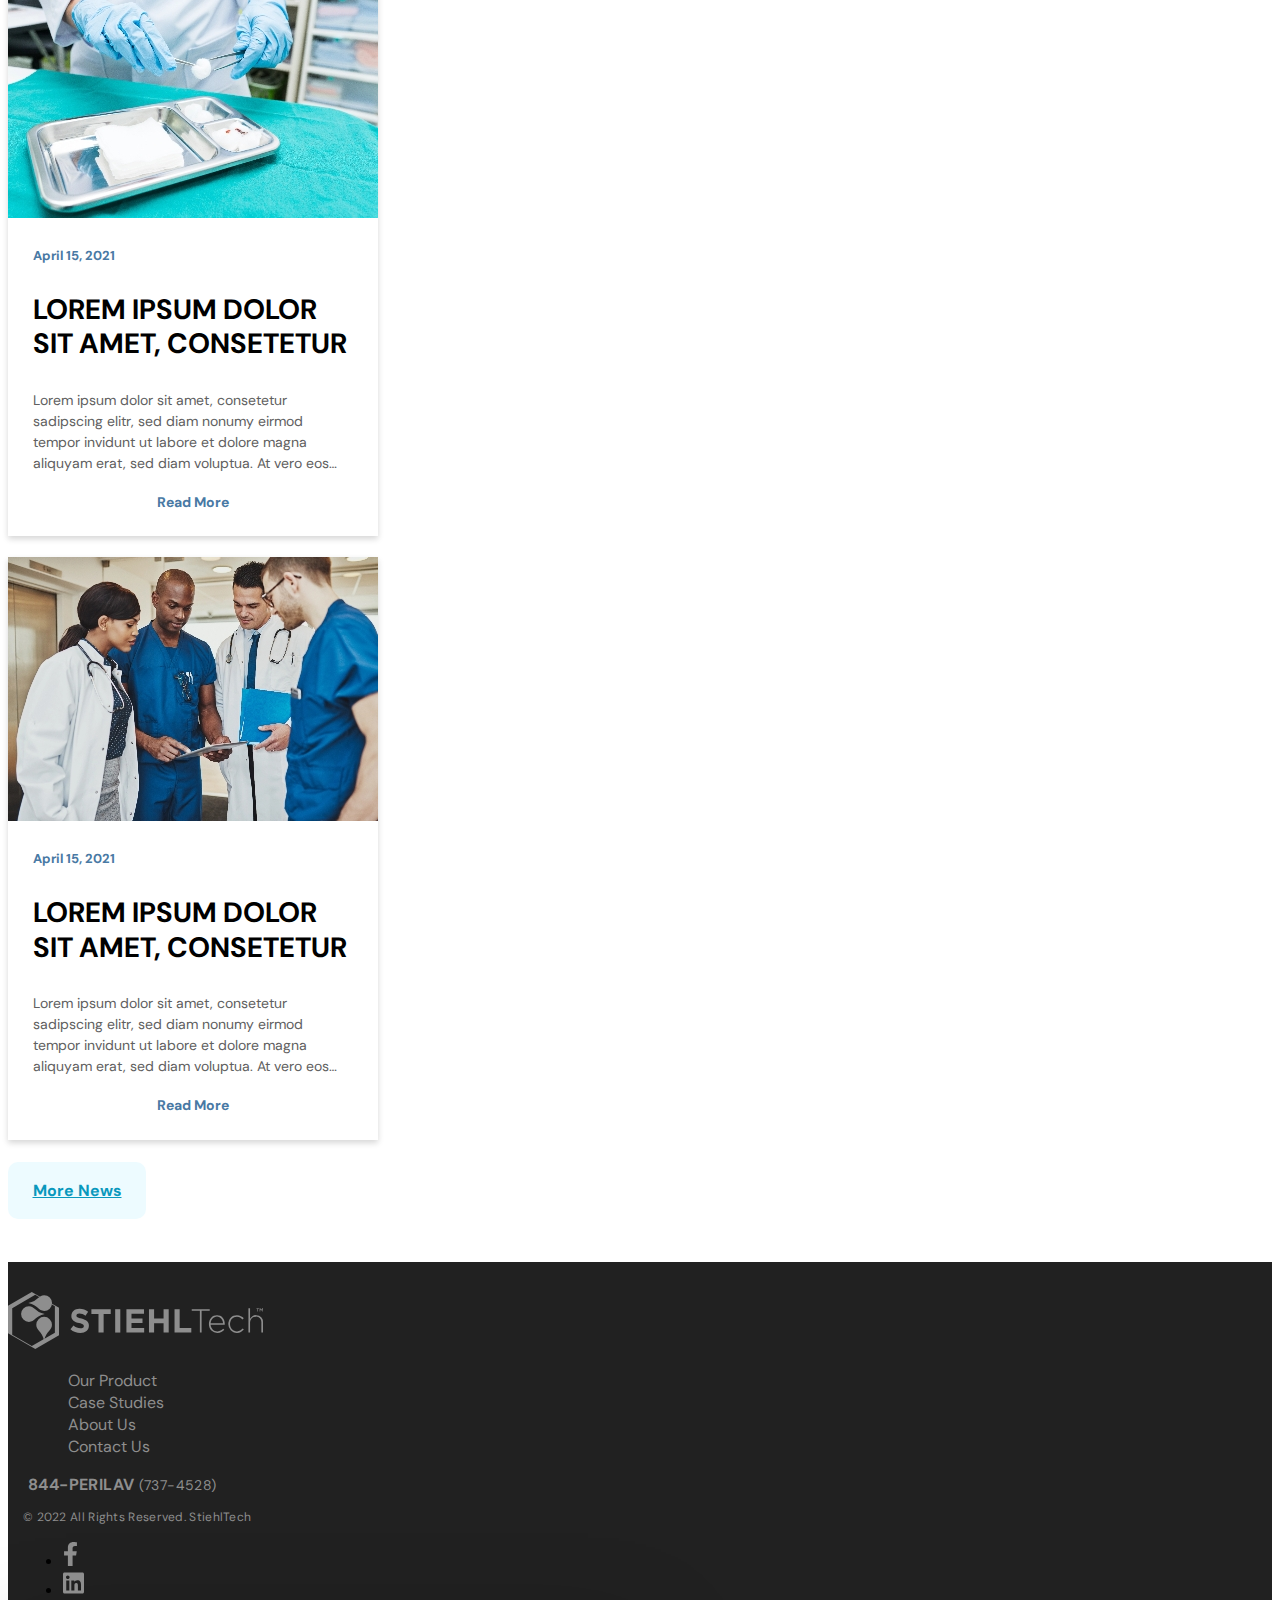
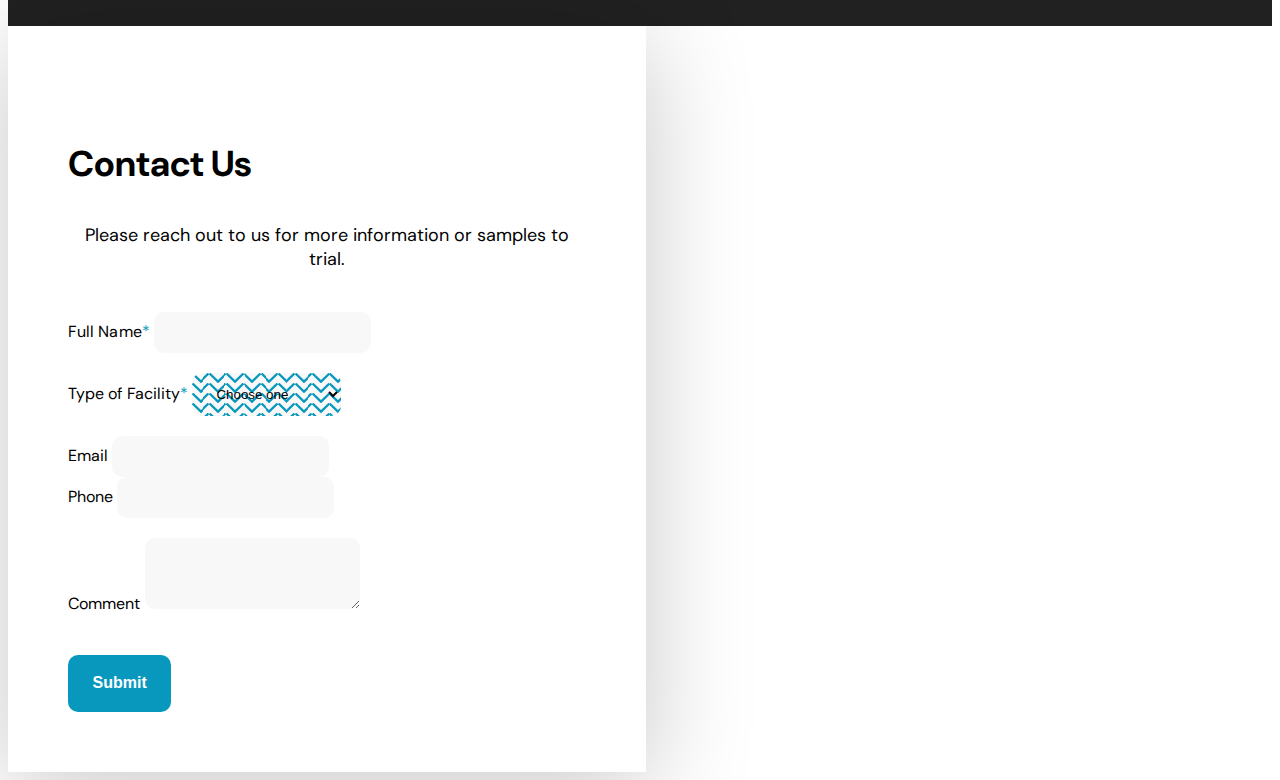
==== commit 94a6c837: "version control" ====
--- a/index.html
+++ b/index.html
@@ -16,7 +16,8 @@
       href="https://fonts.googleapis.com/css2?family=DM+Sans:wght@400;500;700&display=swap"
       rel="stylesheet"
     />
-    <link rel="stylesheet" href="style.css" />
+    <link rel="stylesheet" href="style.css?v=2" />
+    <link rel="icon" type="image/x-icon" href="img/favicon.png" />
   </head>
   <body>
     <!-- Navbar -->
@@ -576,6 +577,6 @@
       integrity="sha384-pprn3073KE6tl6bjs2QrFaJGz5/SUsLqktiwsUTF55Jfv3qYSDhgCecCxMW52nD2"
       crossorigin="anonymous"
     ></script>
-    <script src="scripts/main.js"></script>
+    <script src="scripts/main.js?v=2"></script>
   </body>
 </html>
--- a/style.css
+++ b/style.css
@@ -165,7 +165,6 @@
 .navbar-toggler {
   position: relative;
   border: 0;
-  height: 30px;
 }
 .navbar-toggler:focus,
 .navbar-toggler:active {
@@ -1066,7 +1065,7 @@
   }
   .mobile-hero-img {
     bottom: 80px;
-    right: 180px;
+    right: 100px;
   }
   .circle-photo img {
     width: 350px;
@@ -1080,12 +1079,6 @@
   }
   .hero-section h4 {
     font-size: 24px;
-  }
-  .mobile-hero-img {
-    right: 100px;
-  }
-  .mobile-hero-img img {
-    max-height: 450px;
   }
 }
 
@@ -1122,6 +1115,8 @@
   }
   .testimonials-block a {
     margin-bottom: 60px;
+    margin-left: 0px;
+    margin-right: 0px;
   }
   .testimonials-block a:last-child {
     margin-bottom: 0px;
@@ -1226,5 +1221,42 @@
   }
 }
 
-@media (max-width: 420px) {
-}
+@media (max-width: 370px) {
+  .circle-photo img {
+    width: 100%;
+    max-height: 280px;
+  }
+  .hero-section h1 {
+    font-size: 38px;
+  }
+  .hero-section h3 {
+    font-size: 20px;
+  }
+  .hero-section h4 {
+    font-size: 18px;
+  }
+  .navbar-brand img {
+    height: 45px;
+  }
+}
+
+@media (max-width: 320px) {
+  .circle-photo img {
+    max-height: 250px;
+  }
+  .hero-section h1 {
+    font-size: 32px;
+  }
+  .hero-section h3 {
+    font-size: 18px;
+  }
+  .hero-section h4 {
+    font-size: 16px;
+  }
+  .navbar-brand img {
+    height: 35px;
+  }
+  body {
+    padding-top: 75px;
+  }
+}
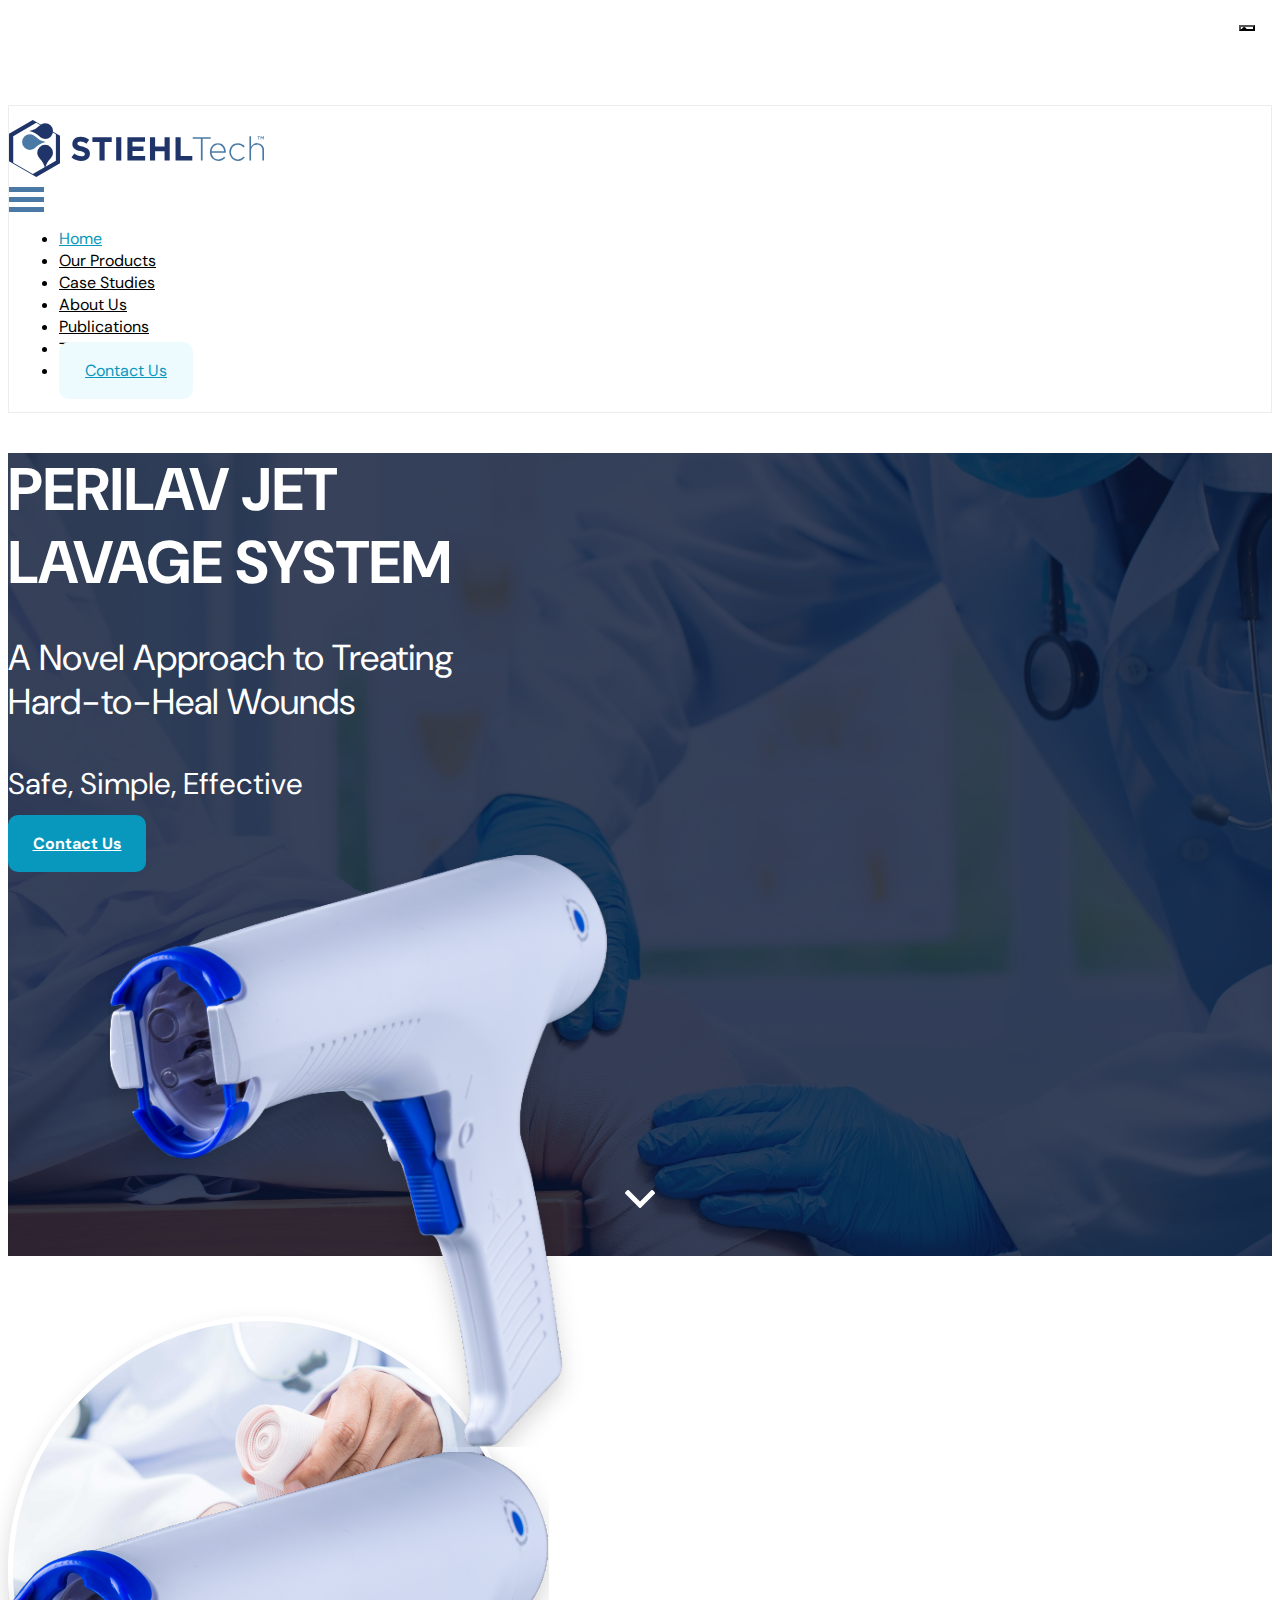
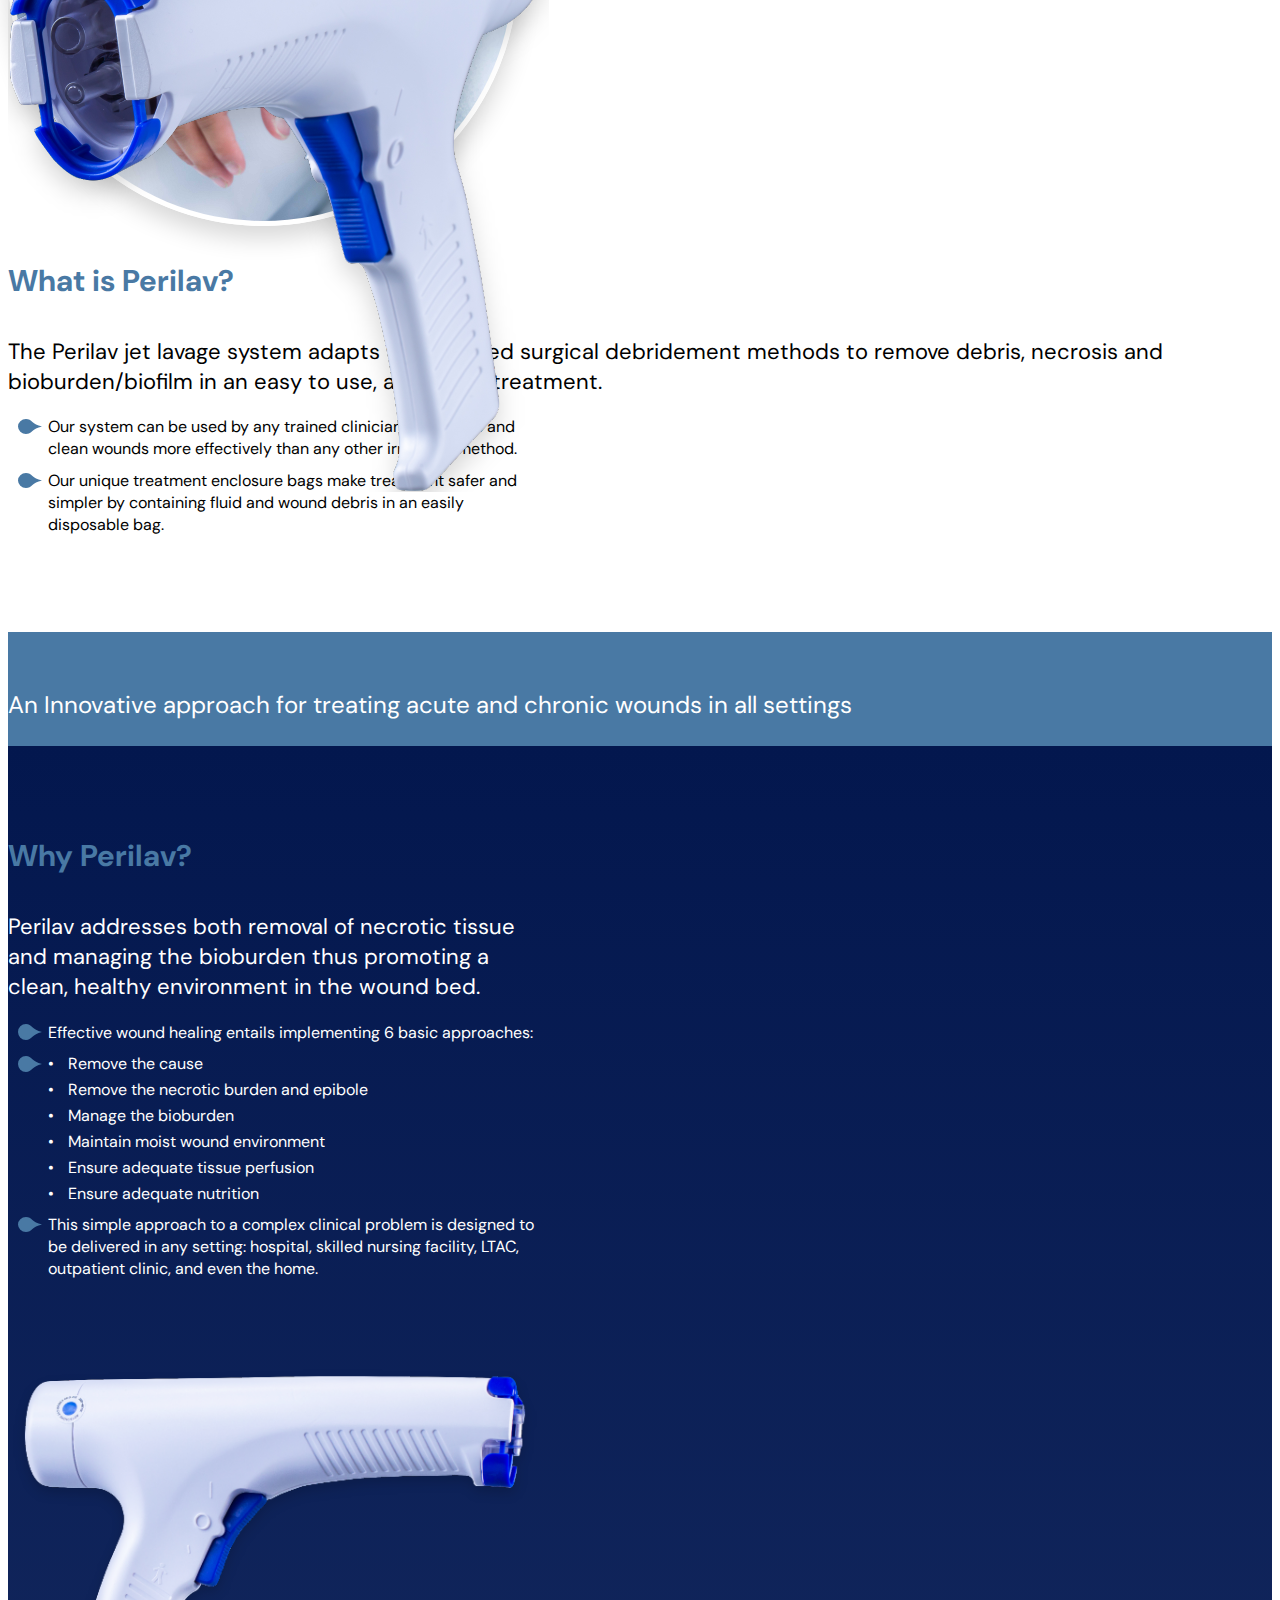
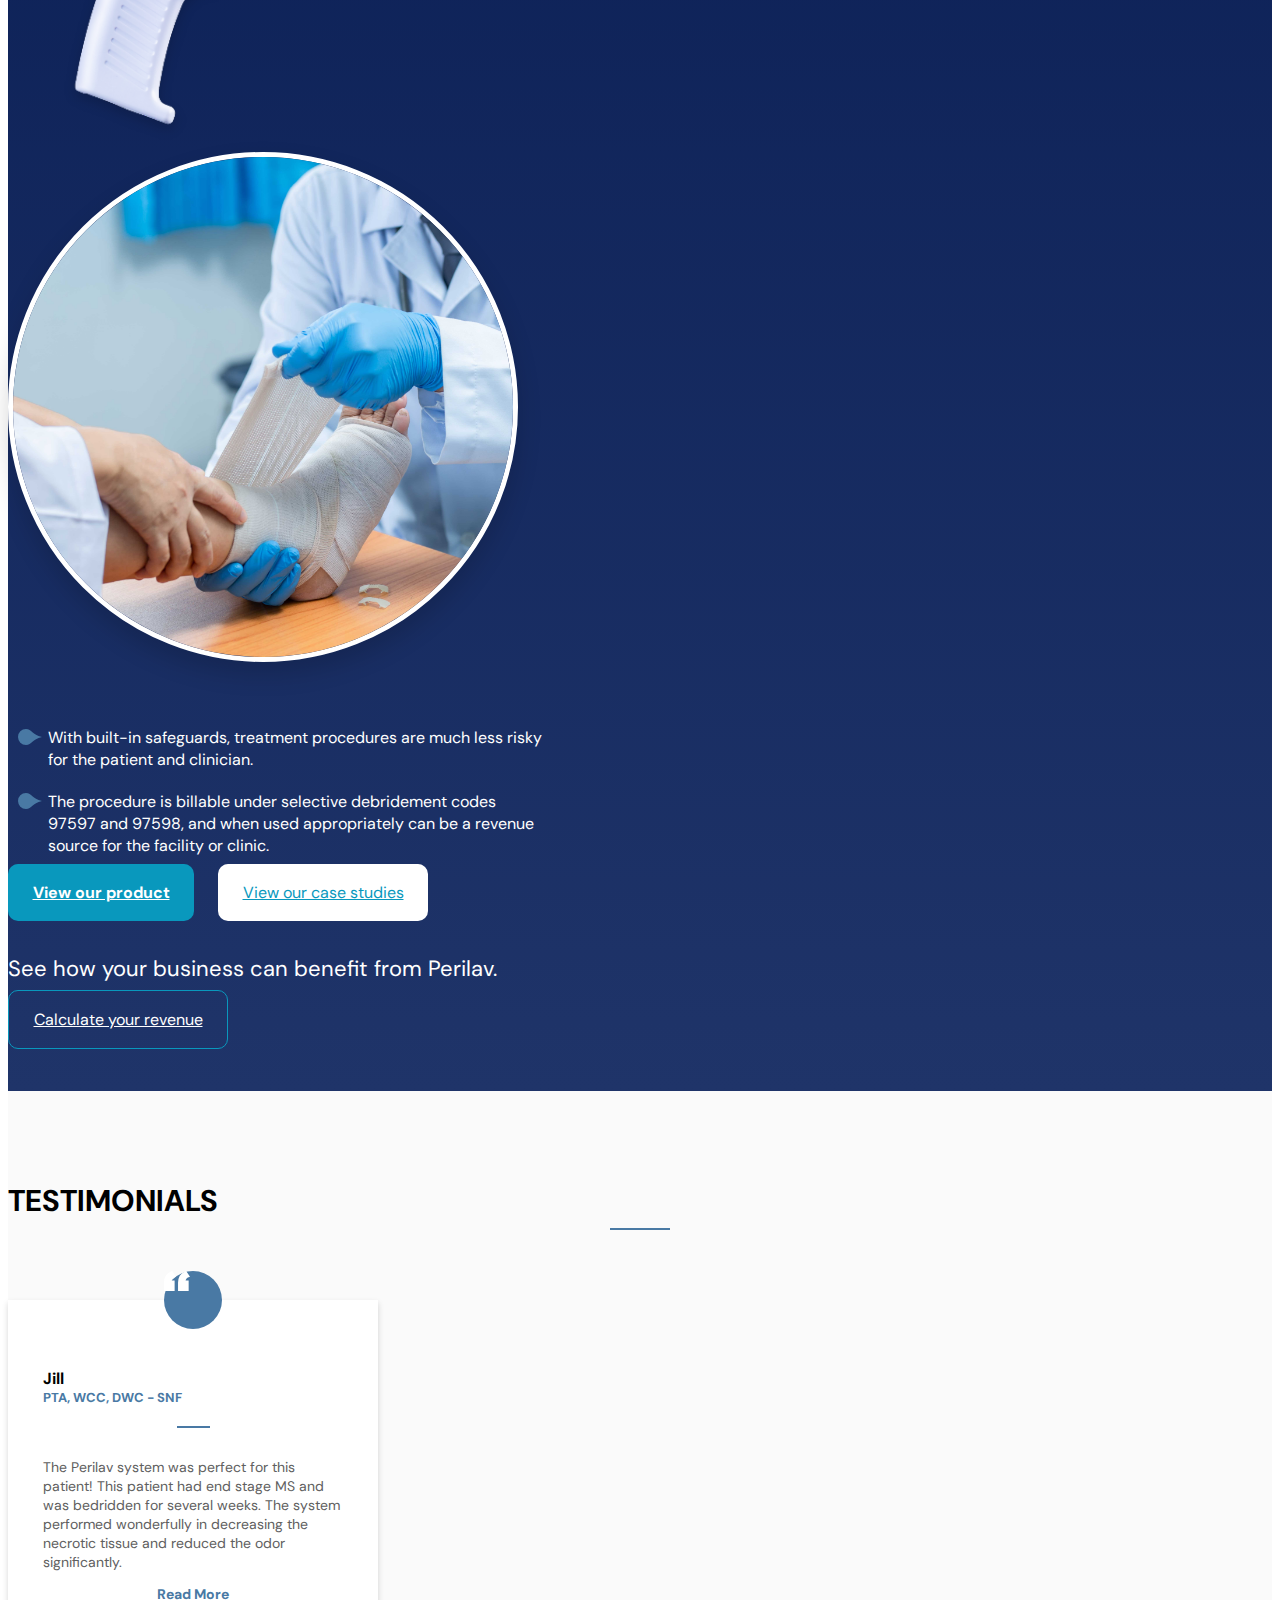
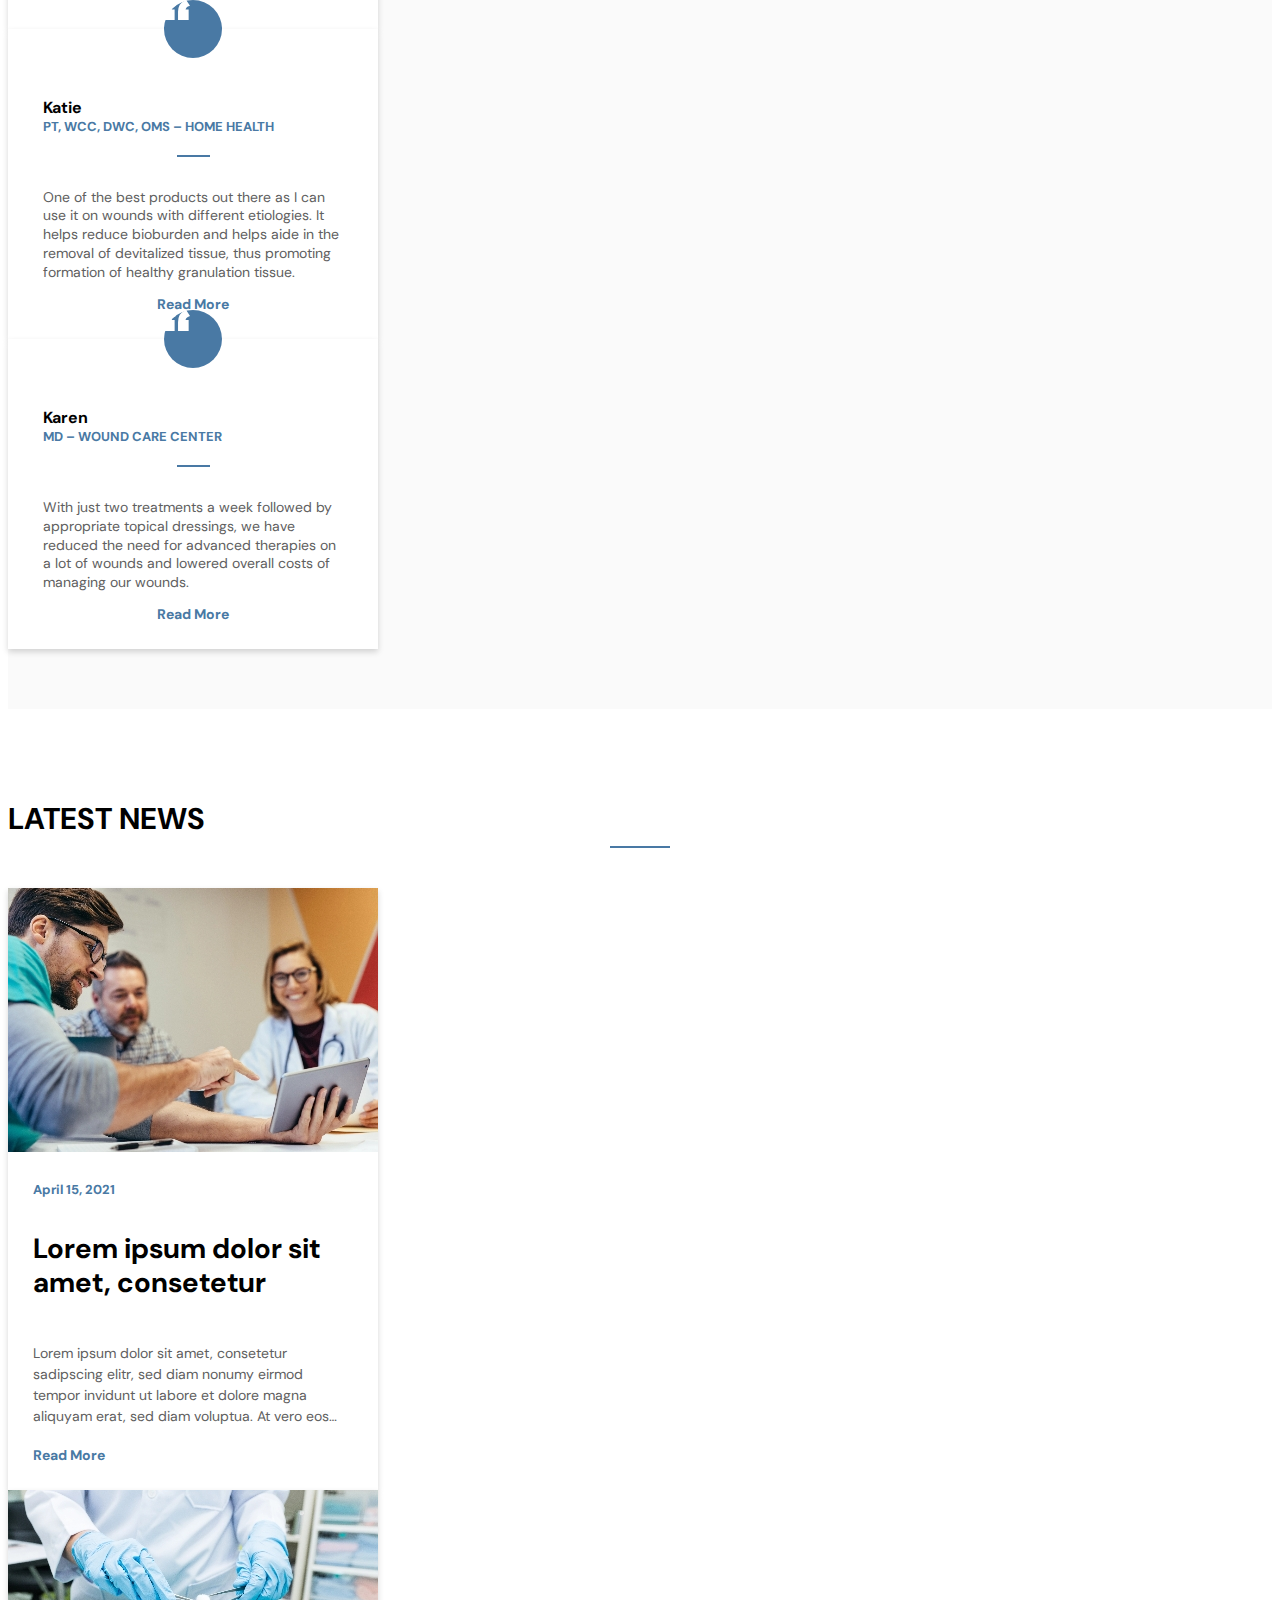
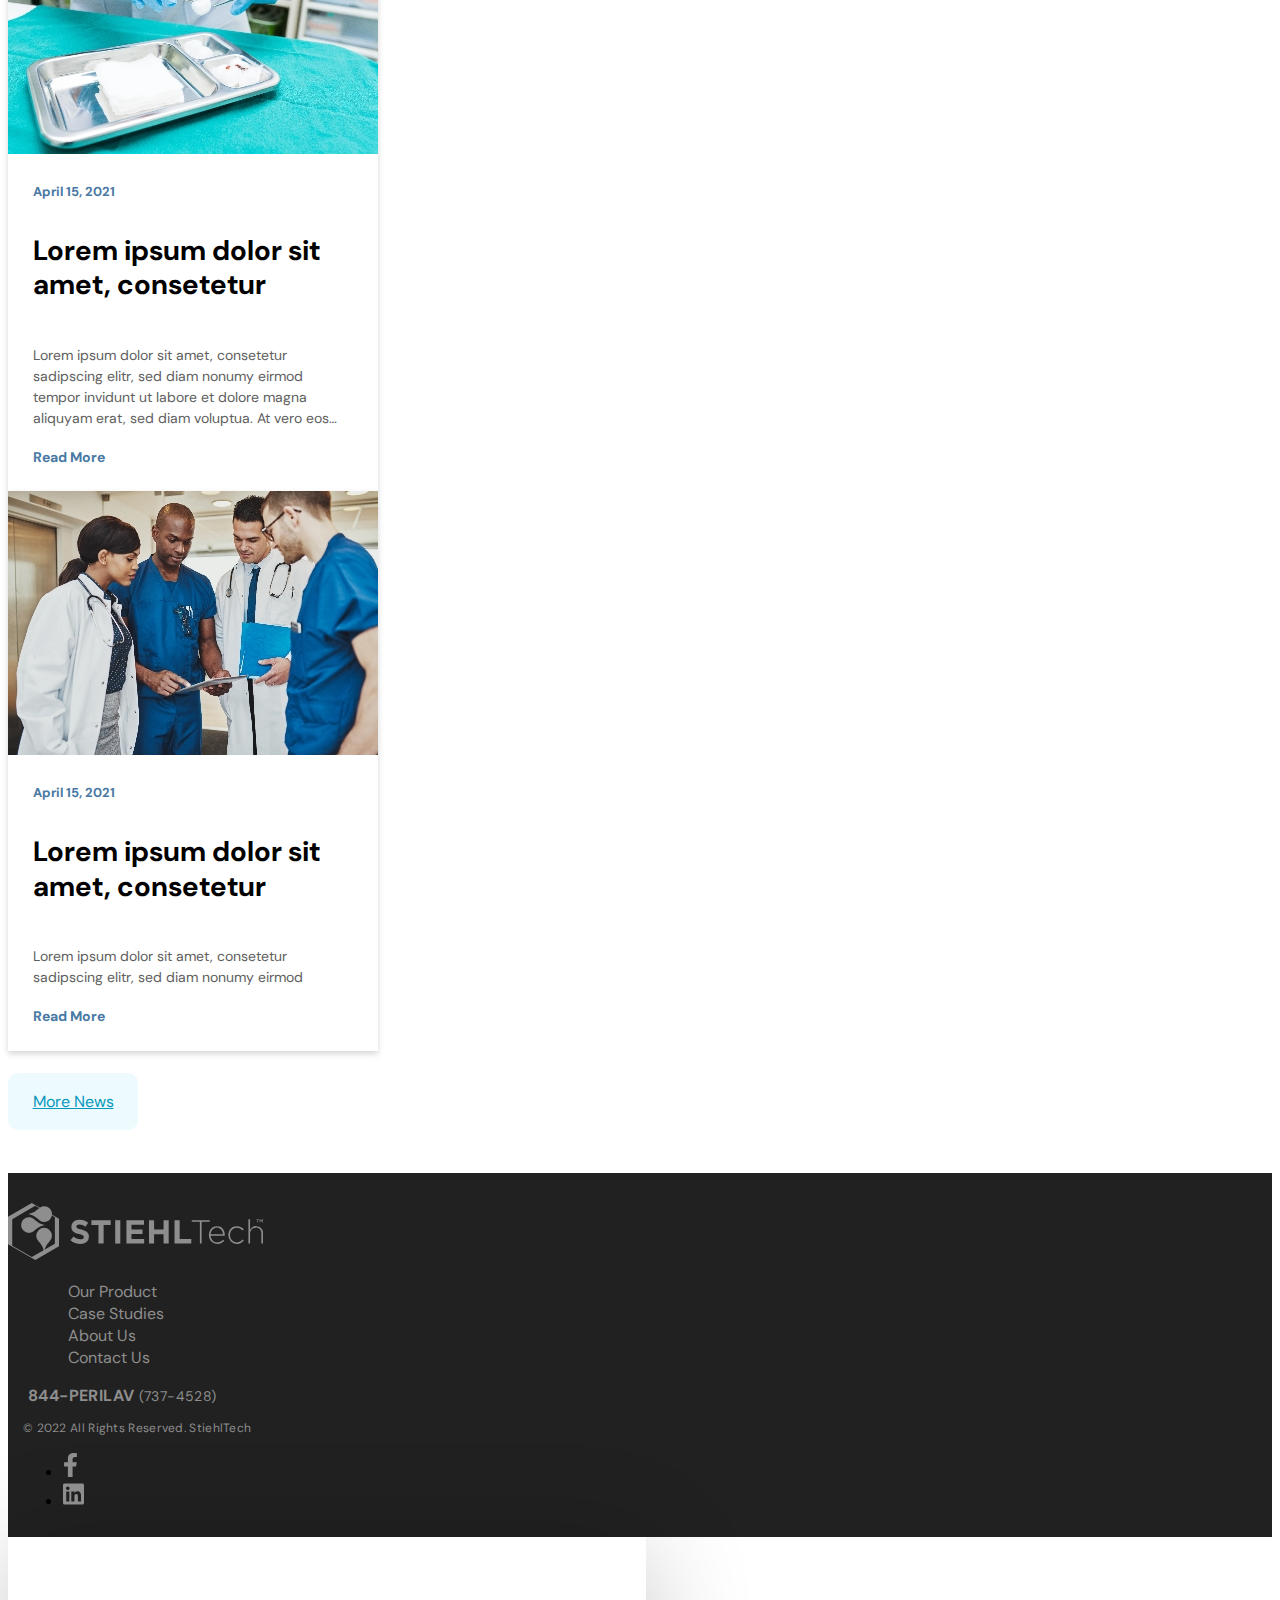
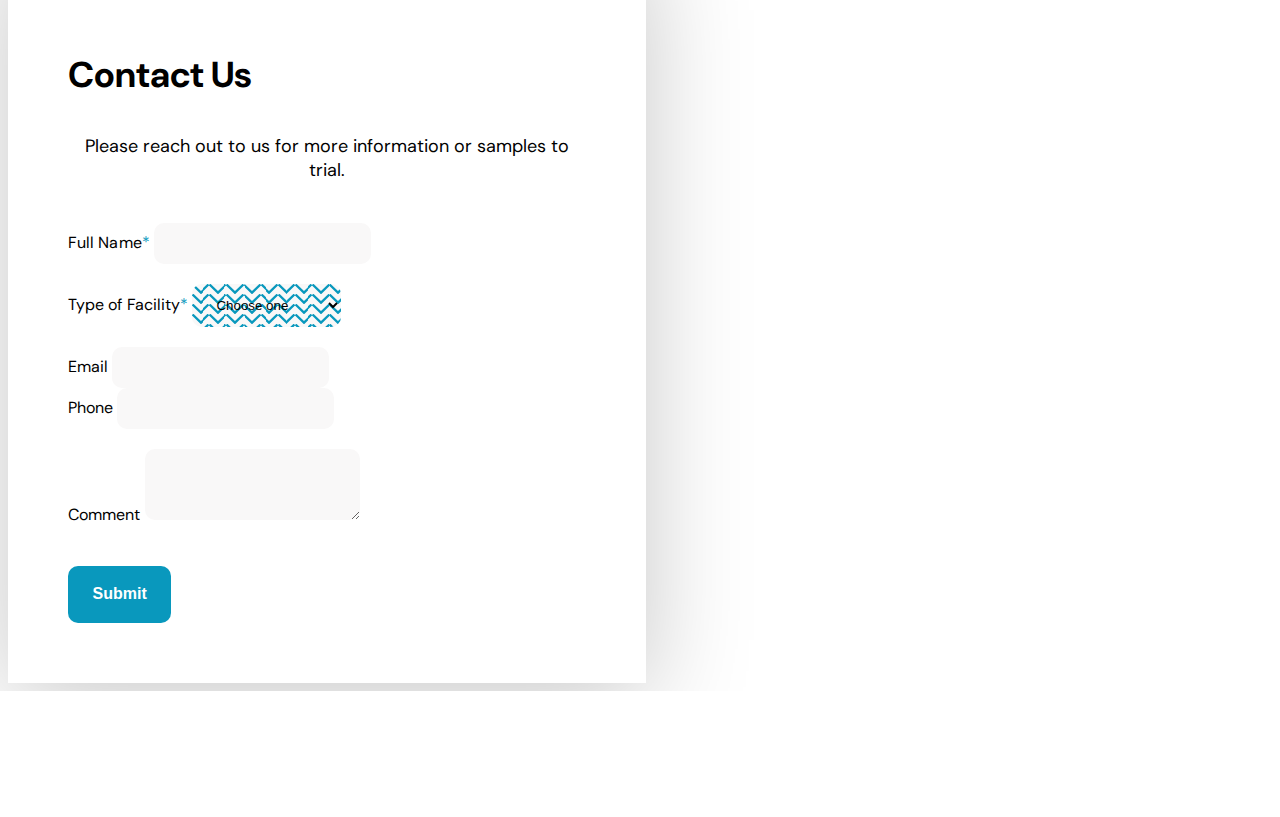
==== commit 41423d89: "testimonials.html added" ====
--- a/index.html
+++ b/index.html
@@ -182,18 +182,14 @@
               <div class="standard-list">
                 <ul>
                   <li>
-                    <div class="list-text">
-                      Our system can be used by any trained clinician to debride
-                      and clean wounds more effectively than any other
-                      irrigation method.
-                    </div>
+                    Our system can be used by any trained clinician to debride
+                    and clean wounds more effectively than any other irrigation
+                    method.
                   </li>
                   <li>
-                    <div class="list-text">
-                      Our system can be used by any trained clinician to debride
-                      and clean wounds more effectively than any other
-                      irrigation method.
-                    </div>
+                    Our unique treatment enclosure bags make treatment safer and
+                    simpler by containing fluid and wound debris in an easily
+                    disposable bag.
                   </li>
                 </ul>
               </div>
@@ -230,12 +226,10 @@
               <div class="standard-list">
                 <ul>
                   <li>
-                    <div class="list-text">
-                      Effective wound healing entails implementing 6 basic
-                      approaches:
-                    </div>
+                    Effective wound healing entails implementing 6 basic
+                    approaches:
                   </li>
-                  <li class="list-style-none">
+                  <li>
                     <ul>
                       <li>Remove the cause</li>
                       <li>Remove the necrotic burden and epibole</li>
@@ -246,12 +240,10 @@
                     </ul>
                   </li>
                   <li>
-                    <div class="list-text">
-                      This simple approach to a complex clinical problem is
-                      designed to be delivered in any setting: hospital, skilled
-                      nursing facility, LTAC, outpatient clinic, and even the
-                      home.
-                    </div>
+                    This simple approach to a complex clinical problem is
+                    designed to be delivered in any setting: hospital, skilled
+                    nursing facility, LTAC, outpatient clinic, and even the
+                    home.
                   </li>
                 </ul>
               </div>
@@ -276,17 +268,13 @@
                 <div class="standard-list">
                   <ul>
                     <li>
-                      <div class="list-text">
-                        With built-in safeguards, treatment procedures are much
-                        less risky for the patient and clinician.
-                      </div>
+                      With built-in safeguards, treatment procedures are much
+                      less risky for the patient and clinician.
                     </li>
                     <li>
-                      <div class="list-text">
-                        The procedure is billable under selective debridement
-                        codes 97597 and 97598, and when used appropriately can
-                        be a revenue source for the facility or clinic.
-                      </div>
+                      The procedure is billable under selective debridement
+                      codes 97597 and 97598, and when used appropriately can be
+                      a revenue source for the facility or clinic.
                     </li>
                   </ul>
                 </div>
@@ -379,7 +367,7 @@
 
     <section class="latest-news-section standard-section">
       <div class="container">
-        <h3 class="text-center border-bottom-small">Latest News</h3>
+        <h3 class="text-center border-bottom-small">LATEST NEWS</h3>
         <div class="latest-news-block d-flex justify-content-center">
           <a href="publications.html">
             <div class="news-box">
@@ -425,8 +413,7 @@
                 <h3>Lorem ipsum dolor sit amet, consetetur</h3>
                 <p>
                   Lorem ipsum dolor sit amet, consetetur sadipscing elitr, sed
-                  diam nonumy eirmod tempor invidunt ut labore et dolore magna
-                  aliquyam erat, sed diam voluptua. At vero eos…
+                  diam nonumy eirmod
                 </p>
                 <div class="read-more">Read More</div>
               </div>
--- a/style.css
+++ b/style.css
@@ -45,7 +45,7 @@
 .btn {
   font-size: 16px;
   line-height: 1.31;
-  font-weight: 700;
+  font-weight: 400;
   border-radius: 10px;
   border: none;
   padding: 18px 24.5px;
@@ -58,6 +58,7 @@
 .btn-primary {
   background-color: var(--blue-light);
   color: #ffffff;
+  font-weight: 700;
 }
 
 .btn-primary:hover,
@@ -80,7 +81,9 @@
 }
 
 .btn-blue-secondary,
-.btn-blue-secondary:hover {
+.btn-blue-secondary:hover,
+.btn-blue-secondary:active,
+.btn-blue-secondary:focus {
   background-color: var(--blue-secondary);
   color: #ffffff;
 }
@@ -223,7 +226,7 @@
   z-index: 900;
 }
 .menu-close {
-  background: transparent url(img/x.svg) center no-repeat;
+  background: transparent url(img/times.svg) center no-repeat;
   filter: invert(100%) sepia(8%) saturate(7500%) hue-rotate(187deg)
     brightness(107%) contrast(108%);
   background-size: 25px;
@@ -339,7 +342,7 @@
   color: #ffffff;
   font-weight: 700;
   font-size: 60px;
-  line-height: 1.13;
+  line-height: 1.225;
   text-transform: uppercase;
   margin-bottom: 10px;
 }
@@ -347,7 +350,7 @@
 .hero-section h3 {
   color: #ffffff;
   font-size: 36px;
-  line-height: 1.1666;
+  line-height: 1.23;
   font-weight: 400;
   margin-bottom: 20px;
 }
@@ -358,6 +361,7 @@
   color: #ffffff;
   margin-bottom: 5px;
   margin-bottom: 30px;
+  font-weight: 400;
 }
 
 .hero-right {
@@ -453,7 +457,7 @@
   margin-bottom: 0px;
 }
 
-.standard-list ul .list-text {
+.standard-list ul li {
   font-size: 16px;
   line-height: 1.375;
   color: #000000;
@@ -465,6 +469,7 @@
   line-height: 1.36;
   color: #000000;
   margin-bottom: 20px;
+  font-weight: 400;
 }
 
 /******************************************
@@ -508,7 +513,7 @@
   font-weight: 400;
 }
 
-.why-perilav .standard-list ul .list-text {
+.why-perilav .standard-list ul li {
   color: #ffffff;
 }
 
@@ -557,7 +562,6 @@
 
 .testimonials-section h3,
 .latest-news-section h3 {
-  text-transform: uppercase;
   color: #000000;
   position: relative;
 }
@@ -605,13 +609,6 @@
   flex-direction: column;
 }
 
-.read-more {
-  display: flex;
-  justify-content: center;
-  align-items: flex-end;
-  flex-grow: 1;
-}
-
 .testimoial-box:hover,
 .news-box:hover {
   transform: translateY(-10px);
@@ -645,11 +642,6 @@
   font-size: 14px;
   line-height: 1.35;
   color: #606060;
-  display: -webkit-box;
-  -webkit-line-clamp: 7;
-  -webkit-box-orient: vertical;
-  overflow: hidden;
-  text-overflow: ellipsis;
 }
 
 .testimoial-box .read-more,
@@ -659,6 +651,10 @@
   font-size: 14px;
   line-height: 1.28;
   text-decoration: none;
+  display: flex;
+  justify-content: center;
+  align-items: flex-end;
+  flex-grow: 1;
 }
 
 .quote-wrap {
@@ -734,6 +730,19 @@
   -webkit-transition: all 0.3s ease-out 0s;
   transition: all 0.3s ease-out 0s;
   height: 100%;
+  display: flex;
+  flex-direction: column;
+}
+
+.news-info-wrap {
+  padding: 25px;
+  display: flex;
+  flex-direction: column;
+  flex-grow: 1;
+}
+
+.news-info-wrap .read-more {
+  justify-content: flex-start;
 }
 
 .news-date {
@@ -755,16 +764,8 @@
   color: #606060;
   font-size: 14px;
   line-height: 1.5;
-  display: -webkit-box;
-  -webkit-line-clamp: 4;
-  -webkit-box-orient: vertical;
-  overflow: hidden;
-  text-overflow: ellipsis;
+
   margin-bottom: 20px;
-}
-
-.news-info-wrap {
-  padding: 25px;
 }
 
 .latest-news-section .btn-wrap {
@@ -940,6 +941,110 @@
   right: 25px;
 }
 
+.modal-body .btn-primary:hover,
+.modal-body .btn-primary:focus,
+.modal-body .btn-primary:active {
+  background-color: #0088ac;
+}
+
+/******************************************
+            Page Cover
+******************************************/
+.page-cover {
+  height: 400px;
+  background-position: center;
+  background-repeat: no-repeat;
+  background-size: cover;
+  position: relative;
+  border-bottom: 5px solid var(--blue-secondary);
+}
+
+.page-cover::after {
+  position: absolute;
+  display: block;
+  content: "";
+  top: 0;
+  bottom: 0;
+  left: 0;
+  right: 0;
+  background: rgba(0, 13, 47, 0.5);
+}
+
+.page-cover-content {
+  position: relative;
+  z-index: 10;
+}
+
+.page-cover-content h1 {
+  font-size: 60px;
+  font-weight: 700;
+  line-height: 1.31;
+  color: #ffffff;
+  text-transform: uppercase;
+  margin-bottom: 0px;
+}
+
+.page-cover-content h5 {
+  font-size: 30px;
+  font-weight: 400;
+  color: #ffffff;
+  line-height: 1.3;
+  margin-bottom: 0px;
+}
+
+/******************************************
+            Testimonial page
+******************************************/
+.testimonial-page {
+  background-color: #1f3469;
+  padding-top: 20px;
+  padding-bottom: 20px;
+}
+
+.single-testimonial {
+  max-width: 812px;
+  padding-top: 40px;
+  padding-bottom: 40px;
+  border-bottom: 1px solid var(--blue-secondary);
+}
+
+.single-testimonial:last-child {
+  border-bottom: none;
+}
+
+.single-testimonial p {
+  font-size: 16px;
+  line-height: 1.375;
+  color: #ffffff;
+  margin-bottom: 10px;
+}
+
+.single-testimonial .testimonial-text p:last-child {
+  margin-bottom: 0px;
+}
+
+.person-info {
+  margin-top: 30px;
+}
+
+.person-info .person-name {
+  color: #ffffff;
+  font-size: 18px;
+  font-weight: 700;
+  line-height: 1.33;
+  margin-bottom: 5px;
+}
+
+.person-info .person-job {
+  font-size: 16px;
+  color: #ffffff;
+  line-height: 1.31;
+  font-weight: 400;
+}
+
+.border-top {
+  border-top: 5px solid var(--blue-secondary) !important;
+}
 /******************************************
             Responsive
 ******************************************/
@@ -969,6 +1074,7 @@
   }
   .hero-section h1 {
     font-size: 52px;
+    line-height: 1.22;
   }
   .hero-section h3 {
     font-size: 32px;
@@ -1078,6 +1184,19 @@
     font-size: 28px;
   }
   .hero-section h4 {
+    font-size: 24px;
+  }
+  .testimonial-page {
+    padding-top: 0px;
+    padding-bottom: 0px;
+  }
+  .page-cover {
+    height: 350px;
+  }
+  .page-cover-content h1 {
+    font-size: 50px;
+  }
+  .page-cover-content h5 {
     font-size: 24px;
   }
 }
@@ -1219,6 +1338,15 @@
   .modal-body {
     padding: 60px 20px;
   }
+  .page-cover {
+    height: 250px;
+  }
+  .page-cover h1 {
+    font-size: 42px;
+  }
+  .page-cover h5 {
+    font-size: 24px;
+  }
 }
 
 @media (max-width: 370px) {
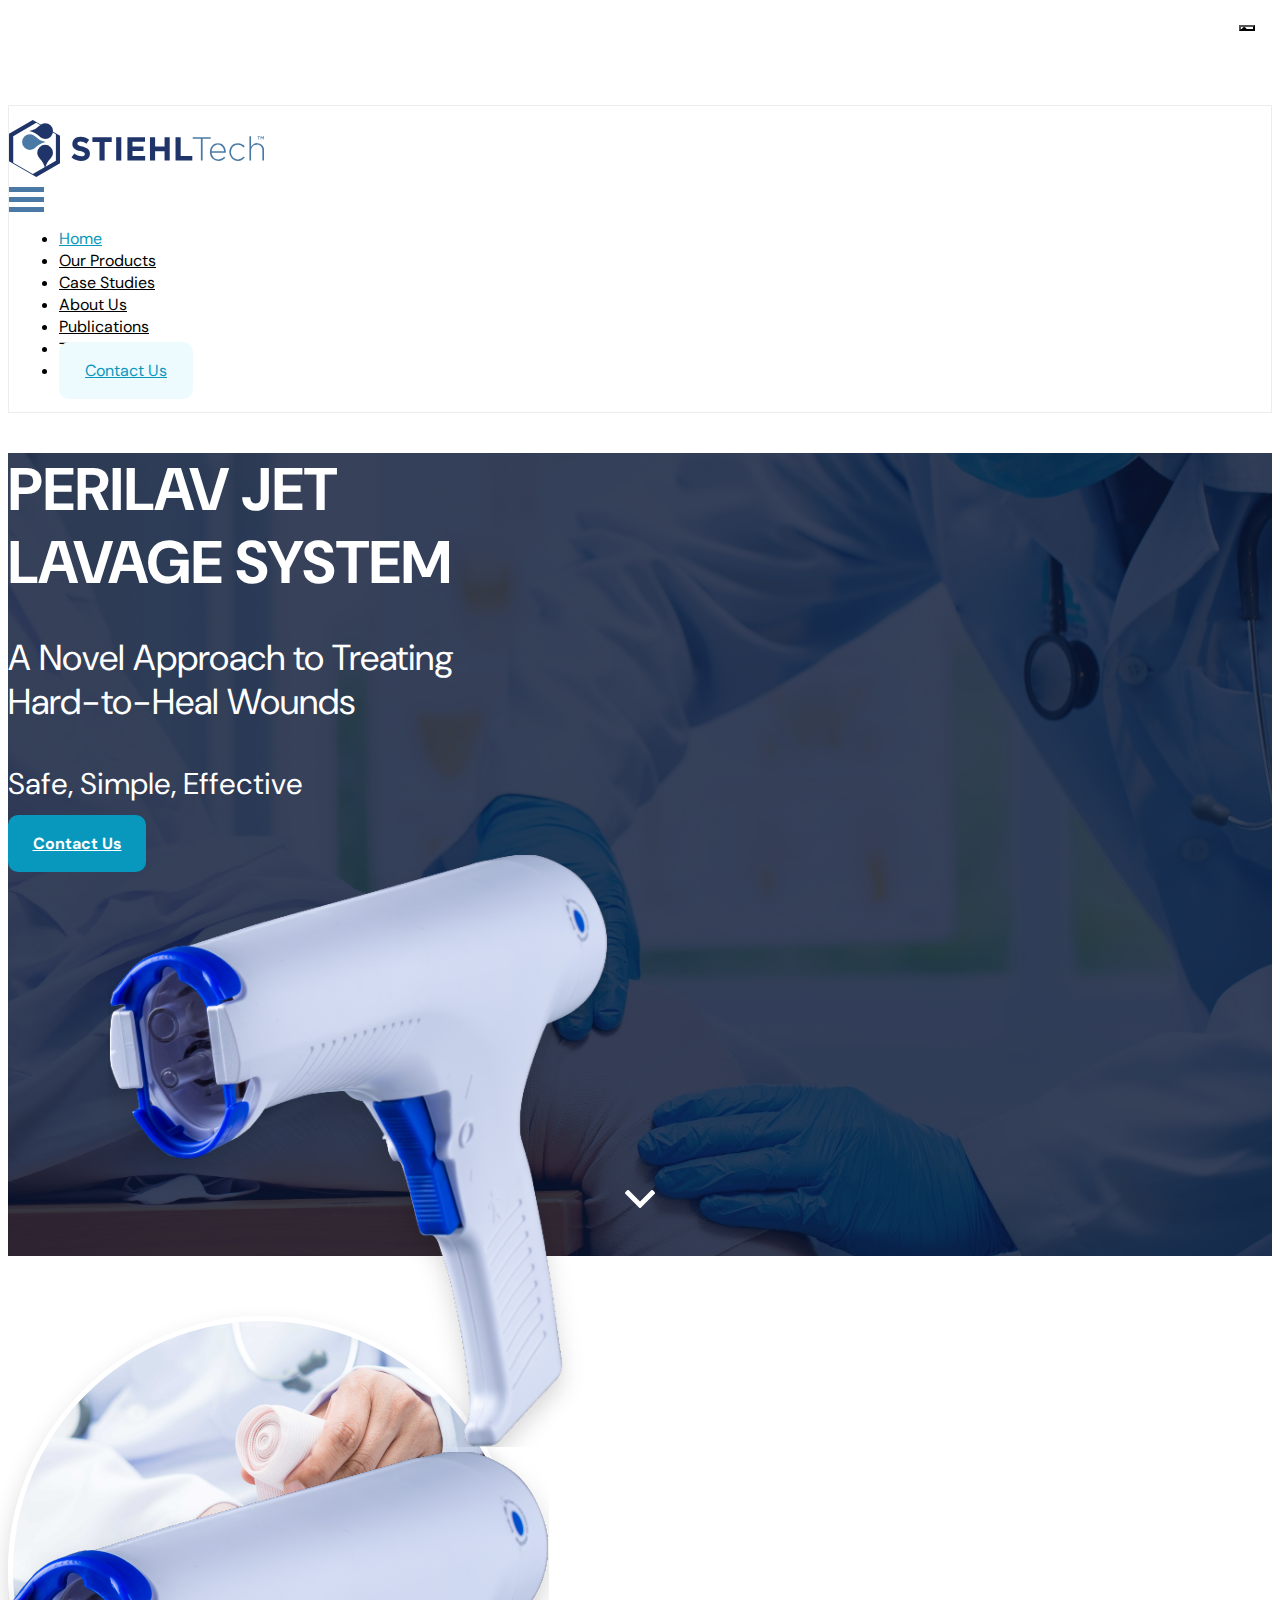
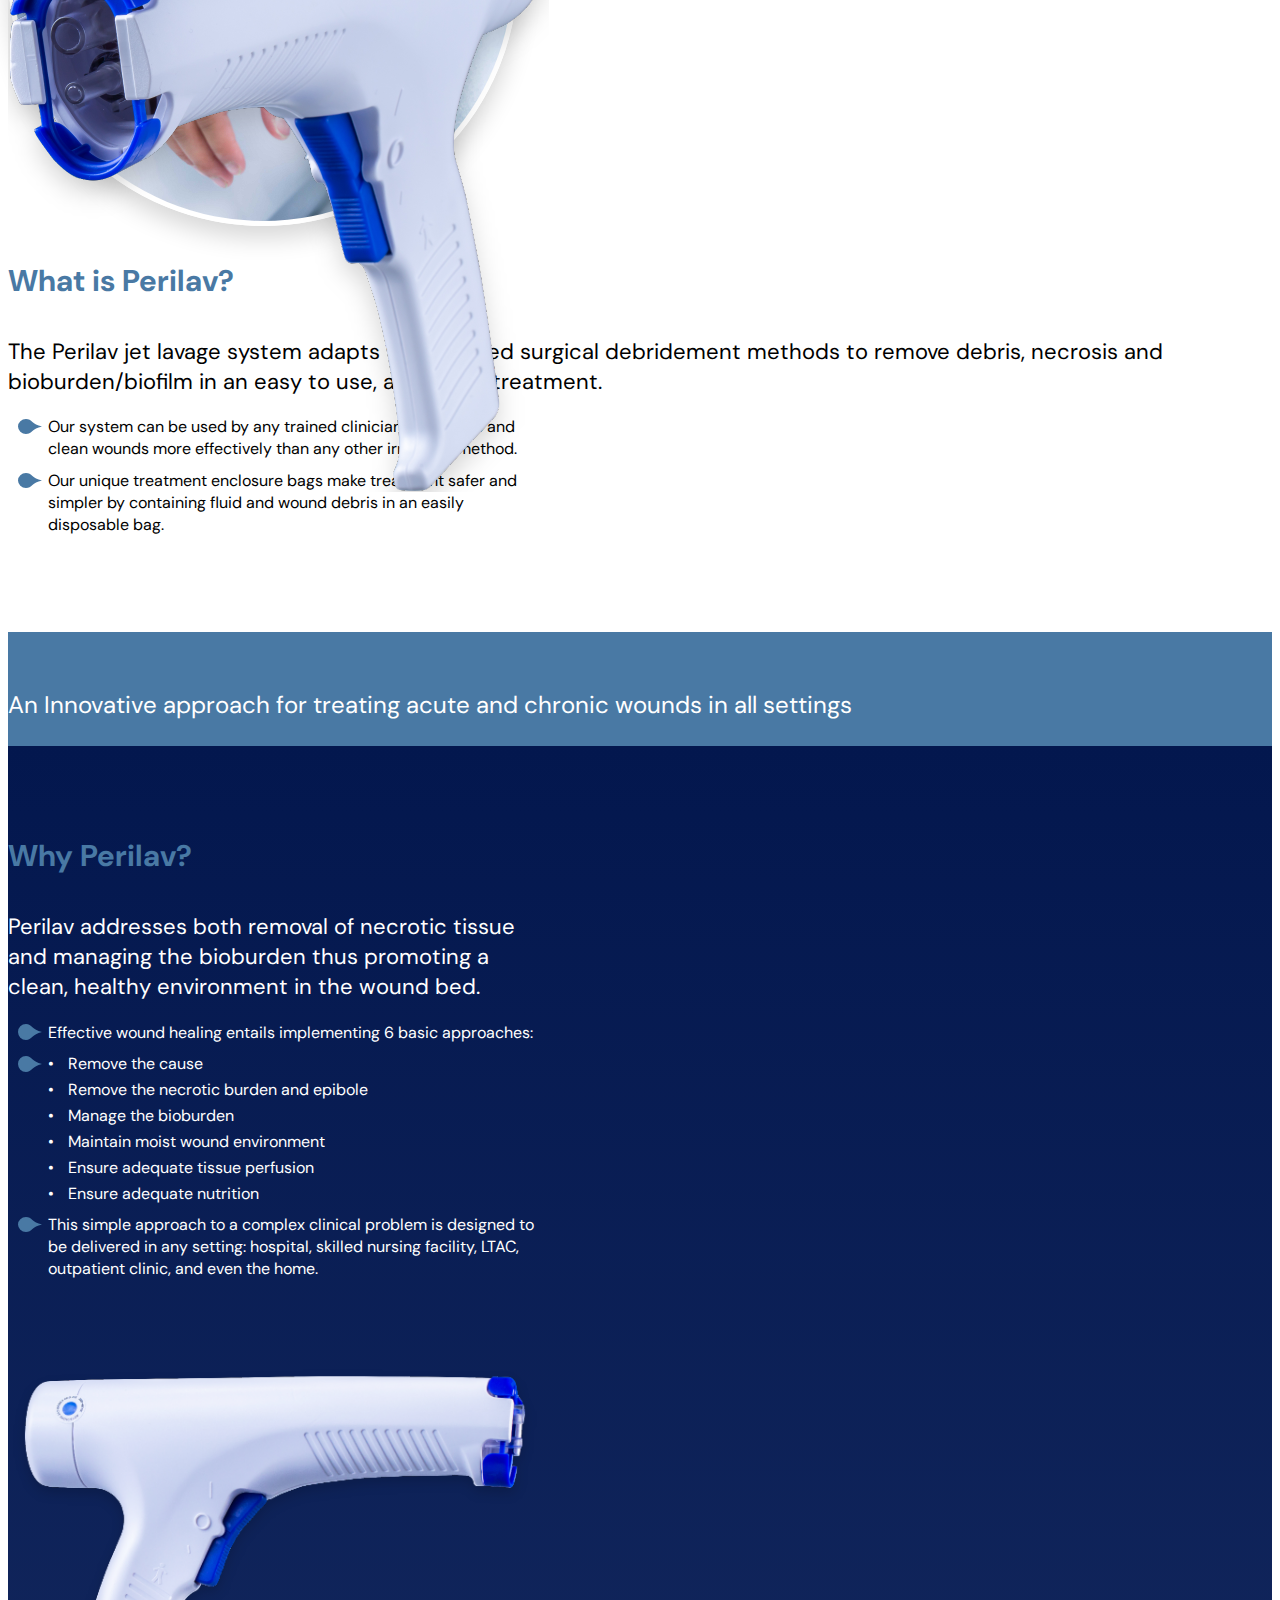
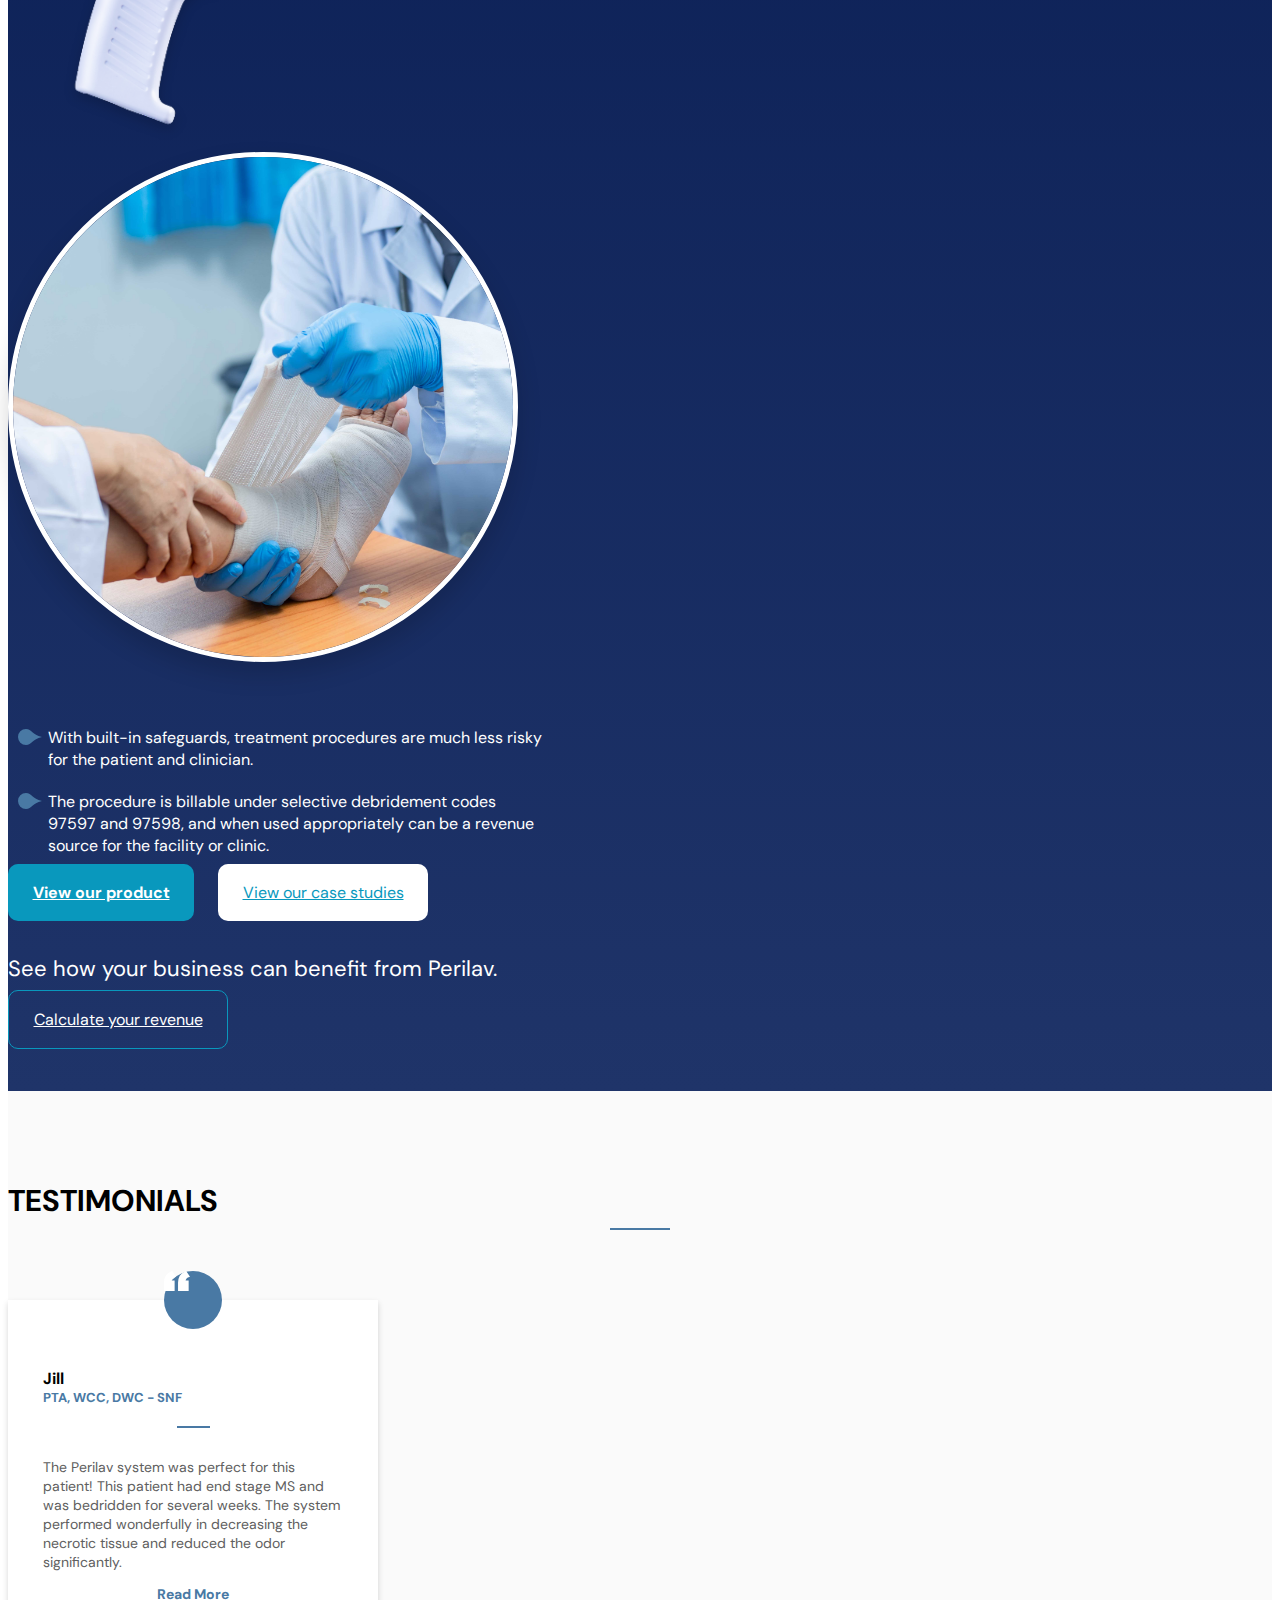
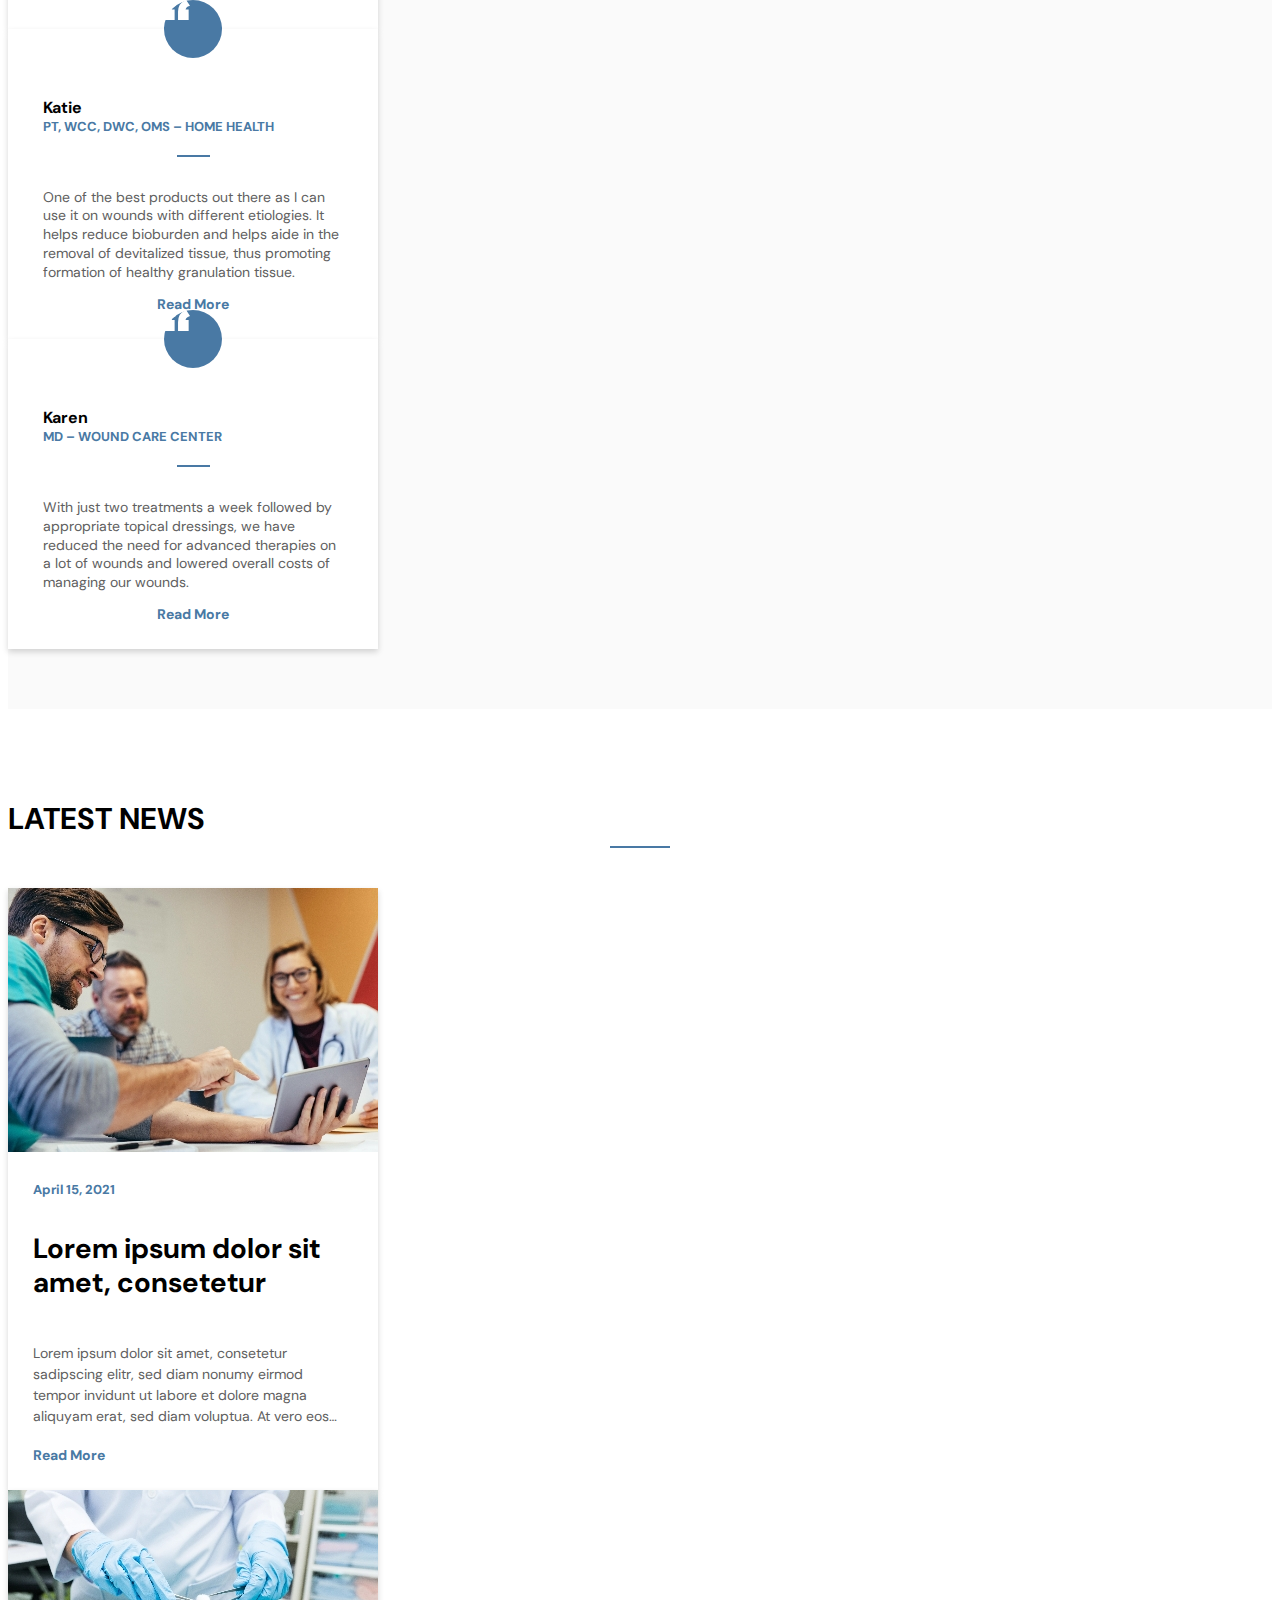
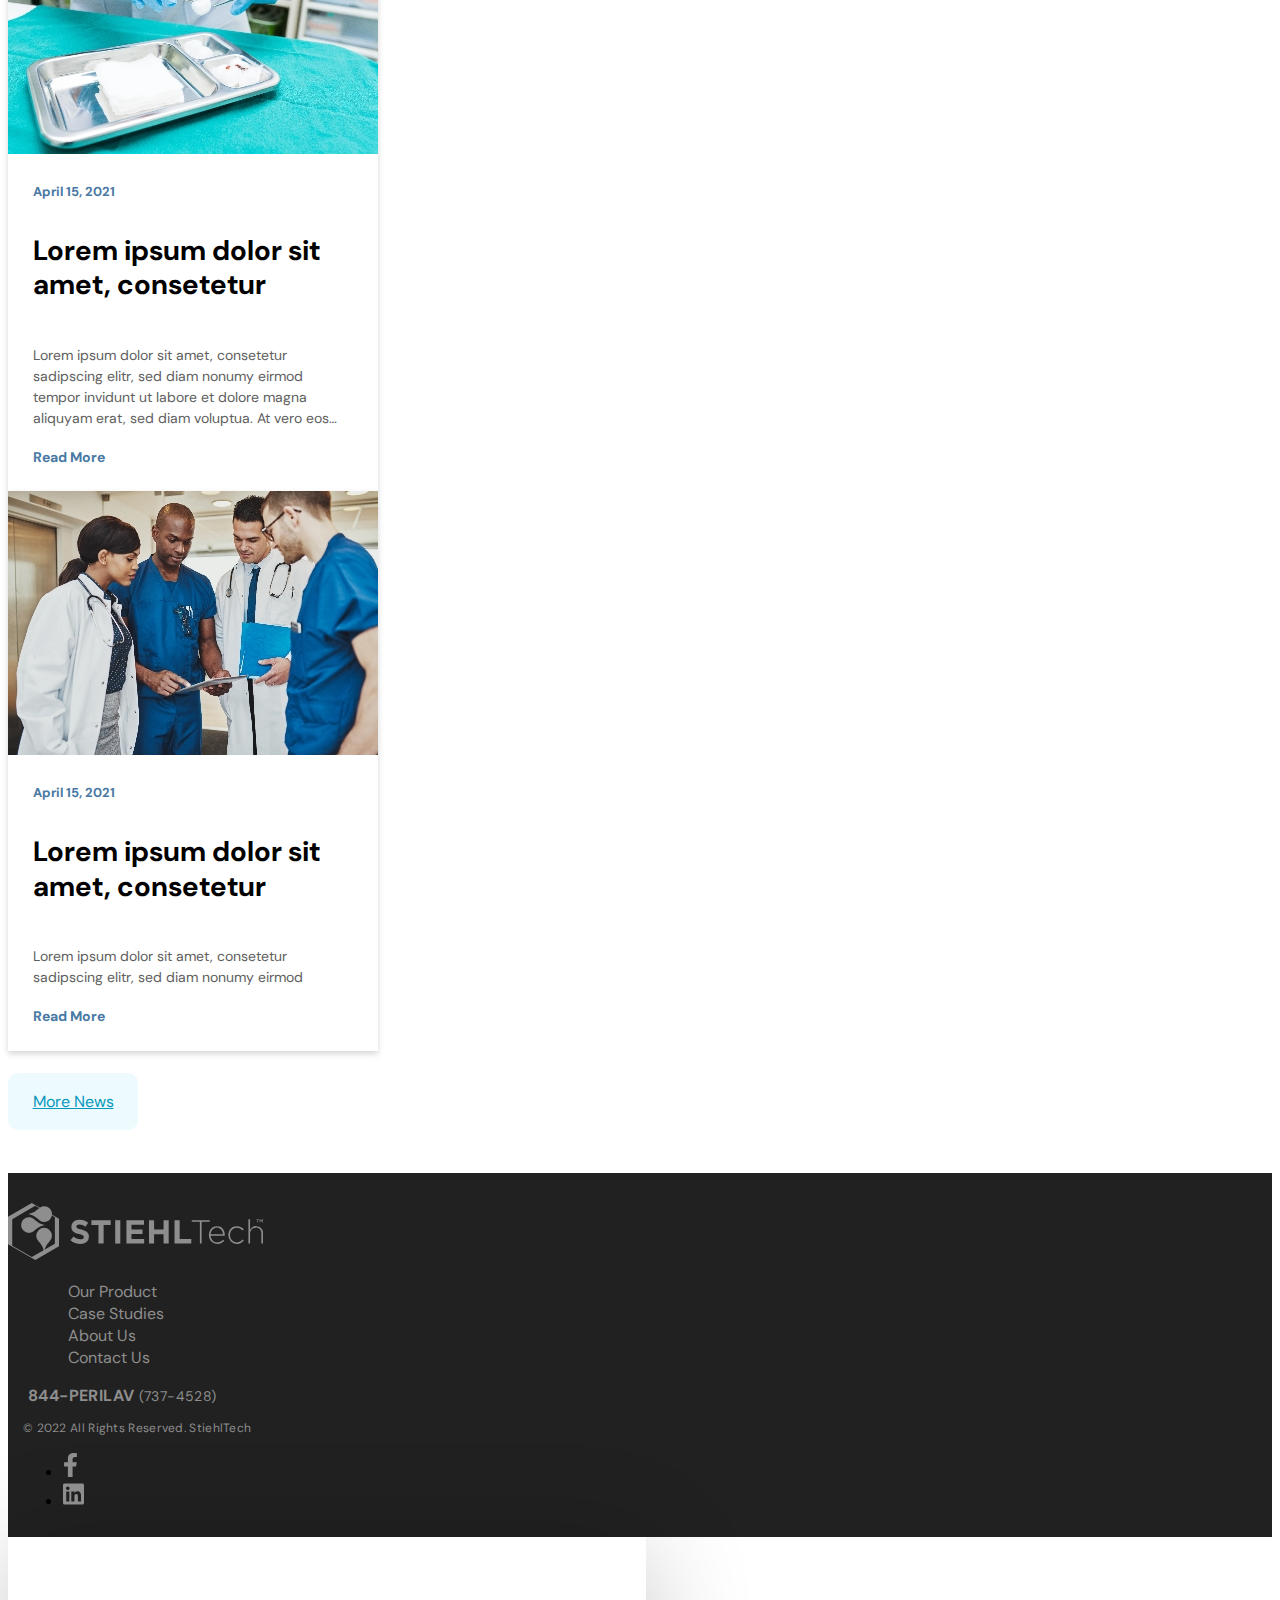
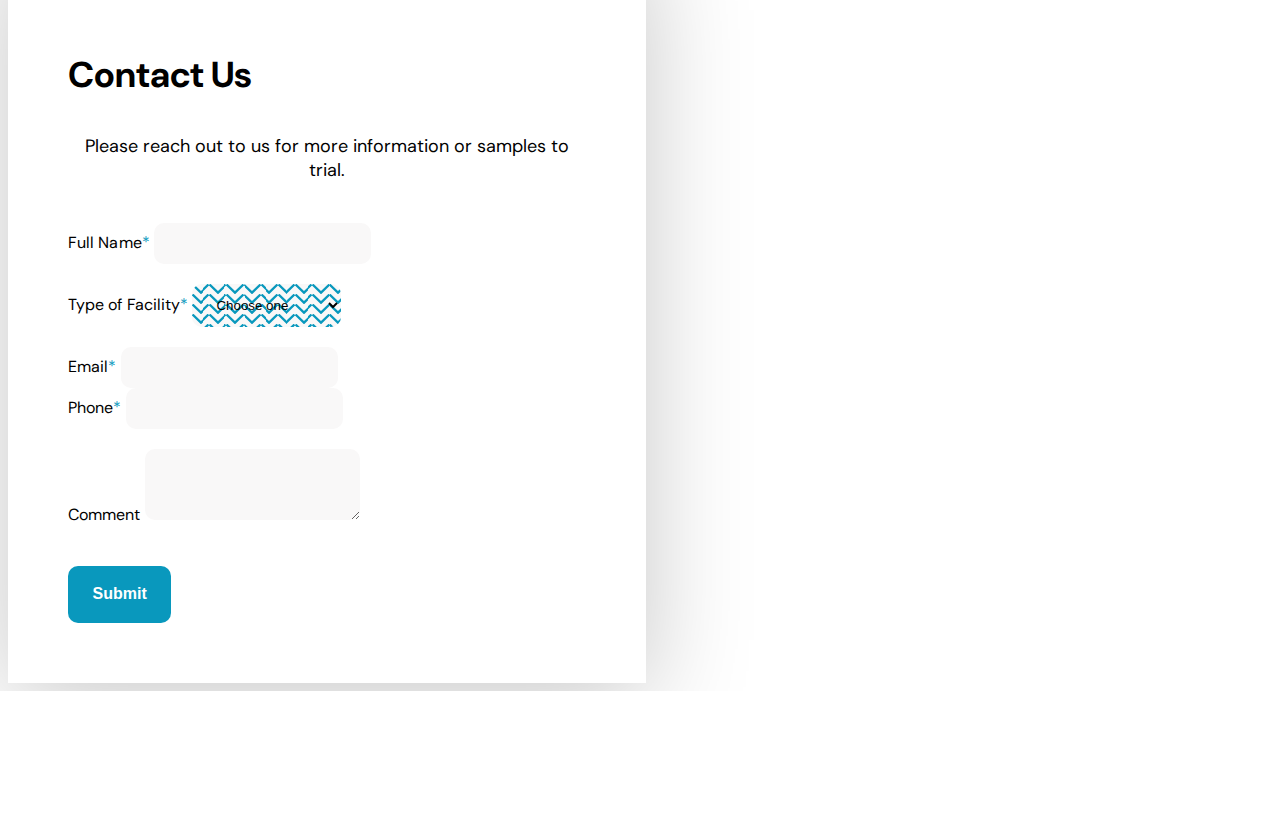
==== commit f015750f: "about-us.html added" ====
--- a/index.html
+++ b/index.html
@@ -523,7 +523,9 @@
               <div class="input-box">
                 <div class="row">
                   <div class="col-lg-6">
-                    <label for="contactEmail" class="form-label">Email</label>
+                    <label for="contactEmail" class="form-label"
+                      >Email<span>*</span></label
+                    >
                     <input
                       type="email"
                       class="form-control"
@@ -531,7 +533,9 @@
                     />
                   </div>
                   <div class="col-lg-6">
-                    <label for="contactPhone" class="form-label">Phone</label>
+                    <label for="contactPhone" class="form-label"
+                      >Phone<span>*</span></label
+                    >
                     <input type="text" class="form-control" id="contactPhone" />
                   </div>
                 </div>
--- a/style.css
+++ b/style.css
@@ -326,7 +326,7 @@
 
 .hero-section {
   background: url(img/stiehltech-homepage-hero.jpg);
-  background-position: center center;
+  background-position: center;
   background-repeat: no-repeat;
   background-size: cover;
   height: calc(100vh - 97px);
@@ -1045,6 +1045,131 @@
 .border-top {
   border-top: 5px solid var(--blue-secondary) !important;
 }
+
+/******************************************
+            About Page
+******************************************/
+
+.short-history {
+  background-color: var(--blue-dark);
+  padding-top: 40px;
+  padding-bottom: 40px;
+  border-bottom: 5px solid var(--blue-secondary);
+}
+
+.short-history-content {
+  max-width: 890px;
+  margin: 0 auto;
+}
+
+.short-history-content p {
+  font-size: 22px;
+  color: #ffffff;
+  text-align: center;
+  line-height: 1.36;
+  margin-bottom: 10px;
+}
+
+.short-history-content p:last-child {
+  margin-bottom: 21px;
+}
+
+.short-history-content .social-wrap a img {
+  height: 24px;
+  width: auto;
+  filter: invert(100%) sepia(99%) saturate(2%) hue-rotate(173deg)
+    brightness(110%) contrast(101%);
+}
+
+.short-history-content .social-wrap a img:hover {
+  filter: invert(56%) sepia(54%) saturate(6454%) hue-rotate(164deg)
+    brightness(94%) contrast(93%);
+}
+
+.biography-section .biography-block {
+  padding-left: 60px;
+  padding-right: 60px;
+}
+
+.bio-right {
+  padding-left: 40px;
+}
+
+.bio-right .bio-text {
+  max-width: 800px;
+}
+
+.bio-photo img {
+  margin-bottom: 30px;
+}
+
+.bio-photo img {
+  width: 300px;
+  height: 300px;
+  object-fit: cover;
+  border-radius: 50%;
+  box-shadow: 0px 12px 24px #00000029;
+  border: 5px solid #ffffff;
+}
+
+.bio-name {
+  color: #000000;
+  font-size: 18px;
+  font-weight: 700;
+  line-height: 1.33;
+  margin-bottom: 5px;
+}
+
+.bio-role,
+.bio-job {
+  font-size: 16px;
+  color: #000000;
+  line-height: 1.31;
+}
+
+.bio-link {
+  margin-top: 5px;
+}
+
+.bio-link a img {
+  width: 24px;
+  height: 24px;
+  filter: invert(46%) sepia(6%) saturate(3964%) hue-rotate(167deg)
+    brightness(92%) contrast(82%);
+}
+
+.bio-link a img:hover {
+  filter: invert(18%) sepia(8%) saturate(7482%) hue-rotate(196deg)
+    brightness(95%) contrast(96%);
+}
+
+.bio-text p {
+  color: #000000;
+  font-size: 18px;
+  line-height: 1.33;
+}
+
+.bio-text p:last-child {
+  margin: 0px;
+}
+
+.bio-right {
+  padding-top: 42px;
+}
+
+.single-person {
+  margin-bottom: 40px;
+}
+
+.single-person:last-child {
+  margin-bottom: 0px;
+}
+
+.biography-section {
+  padding-top: 60px;
+  padding-bottom: 125px;
+}
+
 /******************************************
             Responsive
 ******************************************/
@@ -1112,6 +1237,24 @@
   }
 }
 
+@media (max-width: 1199.98px) {
+  .single-person {
+    flex-direction: column;
+  }
+  .biography-section .biography-block {
+    padding-left: 0px;
+    padding-right: 0px;
+  }
+  .bio-right {
+    padding-top: 0px;
+    padding-left: 0px;
+    margin-top: 20px;
+  }
+  .bio-text {
+    margin: 0 auto;
+  }
+}
+
 @media (max-width: 991.98px) {
   .photo-wrapper {
     text-align: center;
@@ -1198,6 +1341,17 @@
   }
   .page-cover-content h5 {
     font-size: 24px;
+  }
+  .short-history {
+    padding-top: 30px;
+    padding-bottom: 30px;
+  }
+  .short-history p {
+    font-size: 18px;
+  }
+  .biography-section {
+    padding-top: 40px;
+    padding-bottom: 65px;
   }
 }
 
@@ -1254,6 +1408,10 @@
   }
   .mobile-hero-img img {
     max-height: 370px;
+  }
+  .circle-photo img {
+    width: 336px;
+    height: 336px;
   }
 }
 
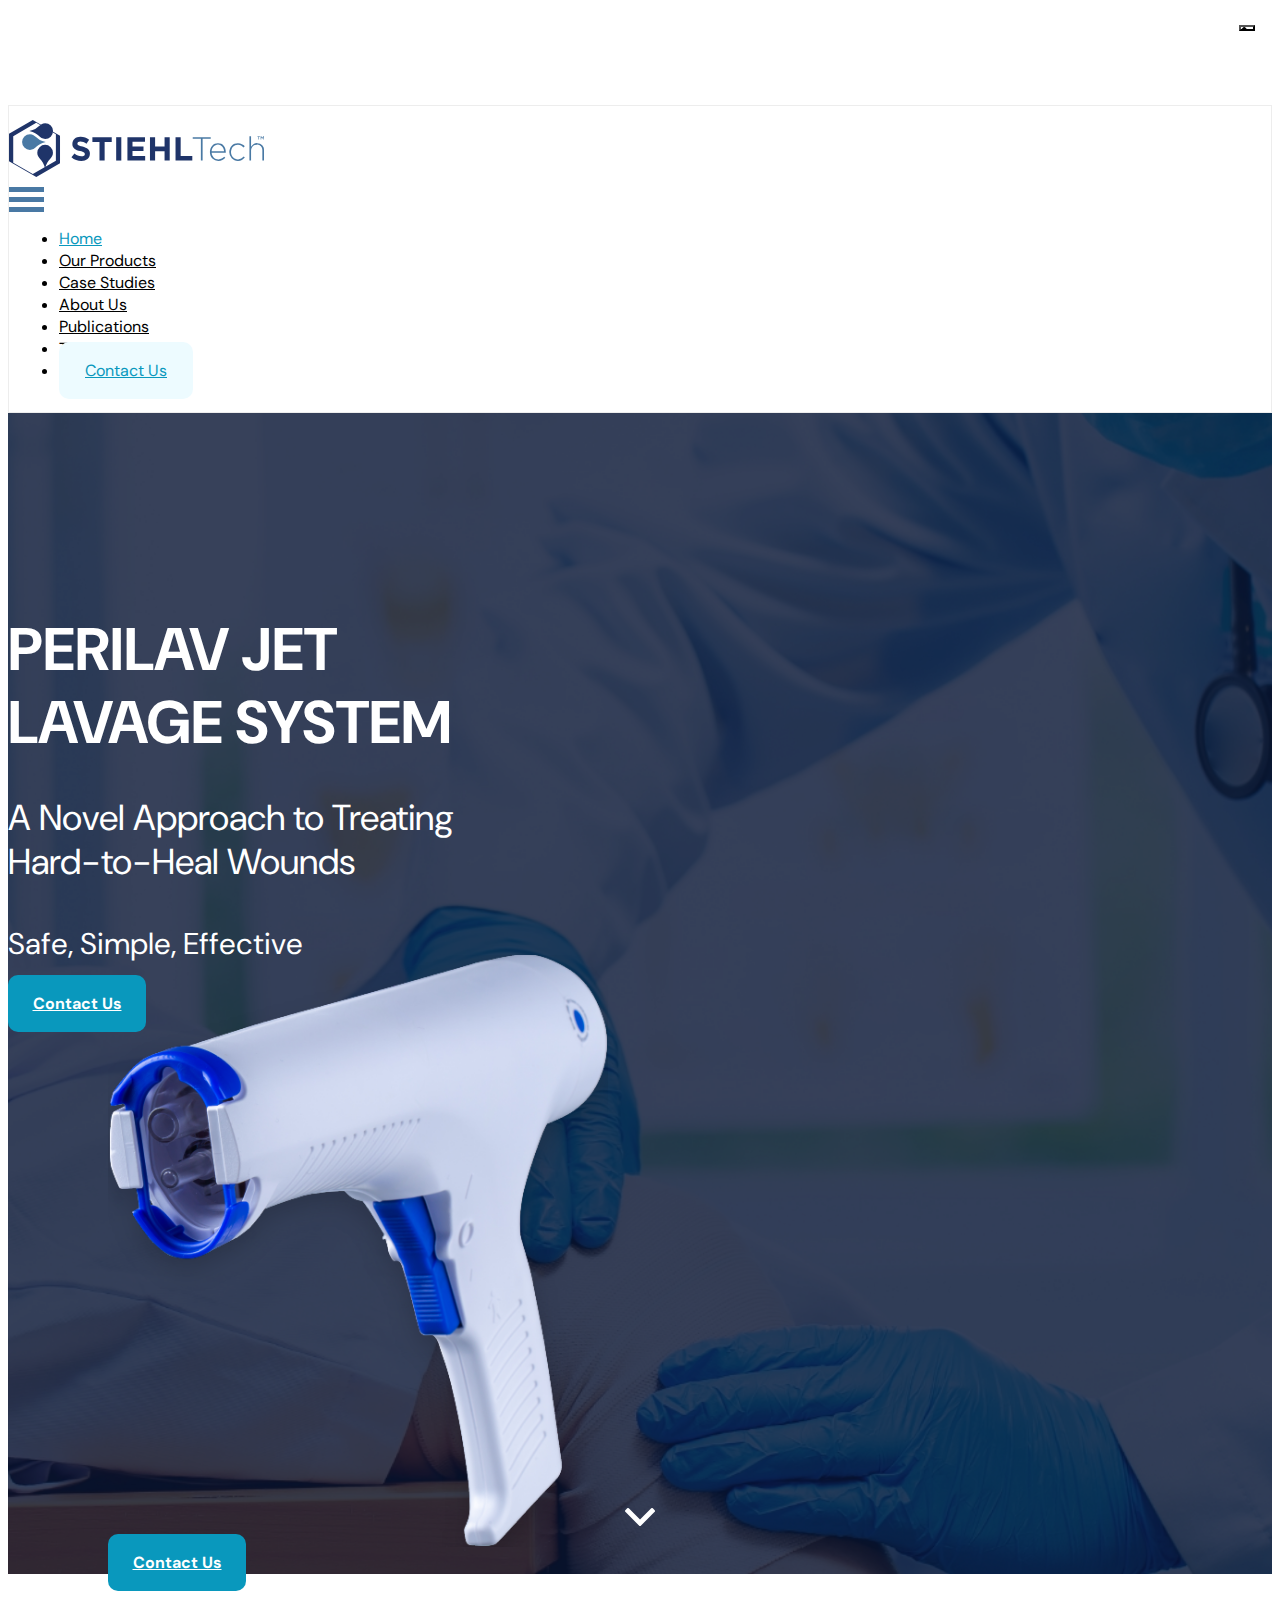
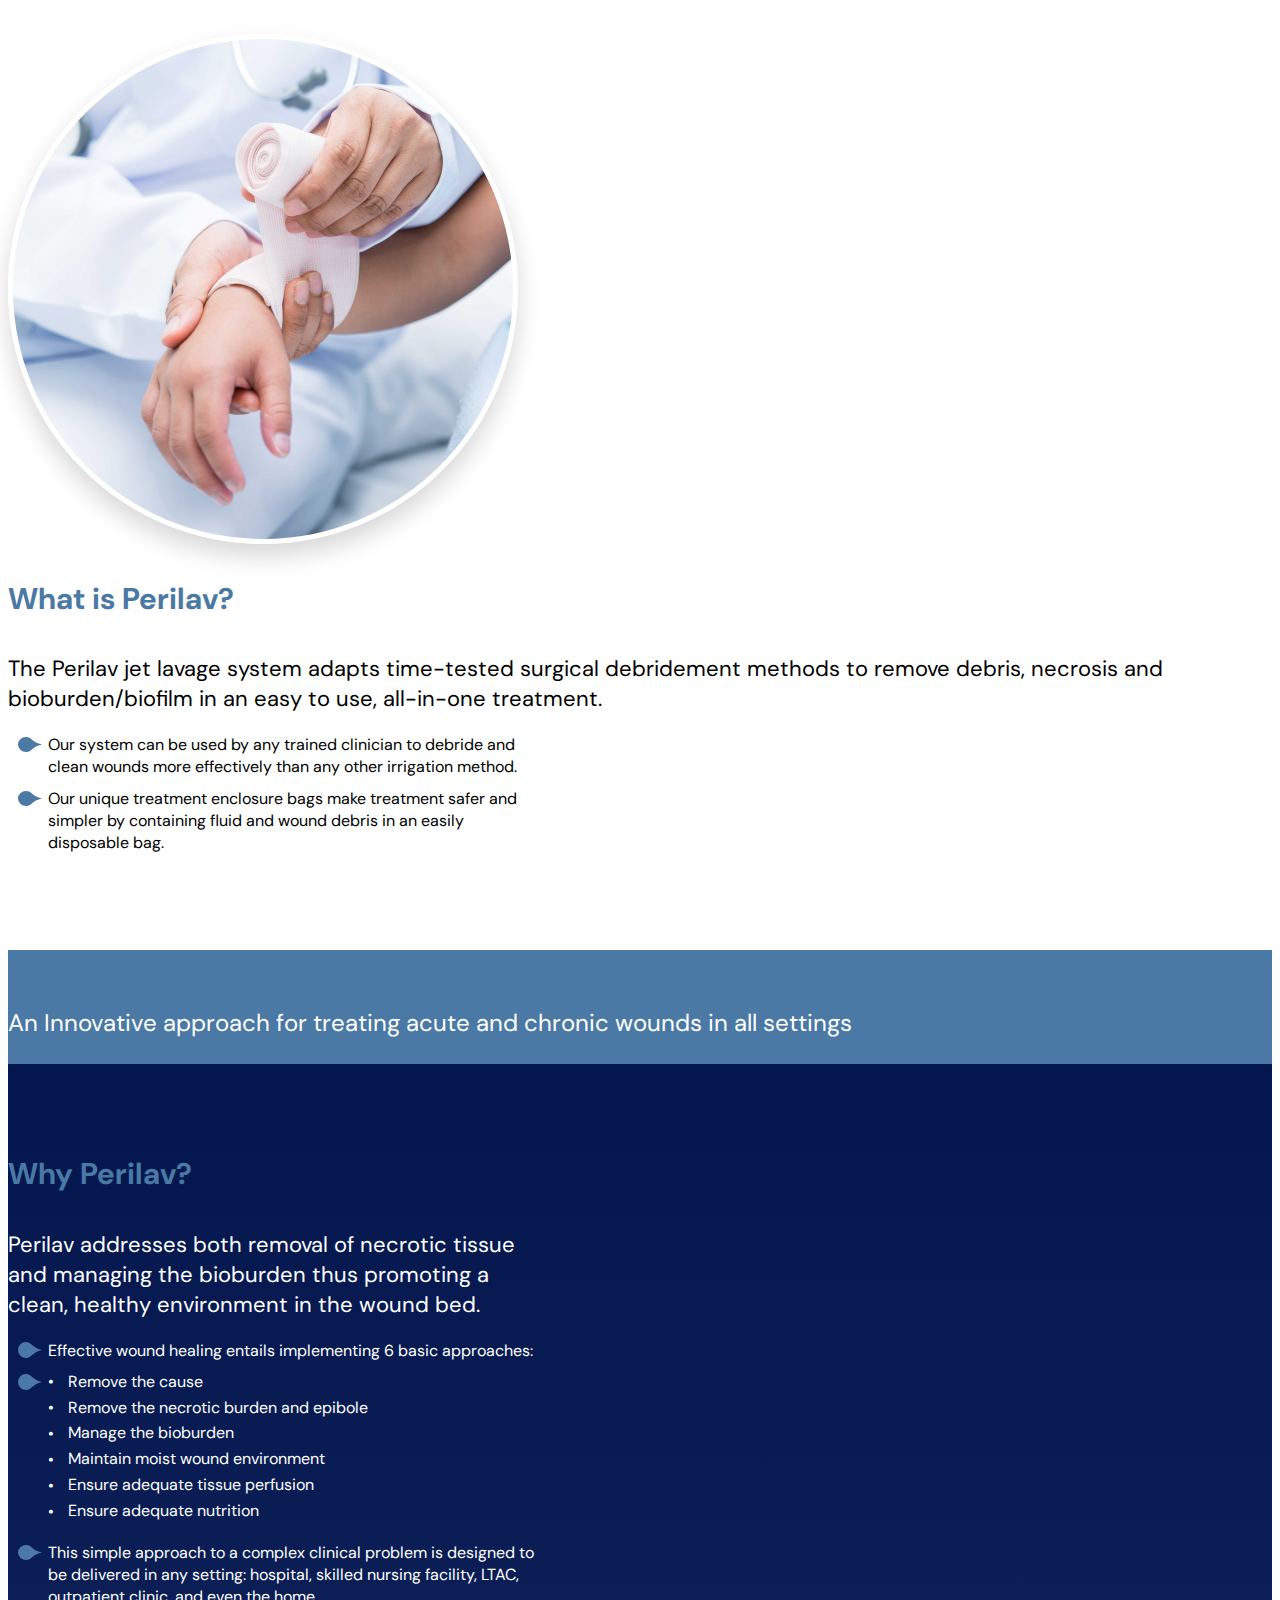
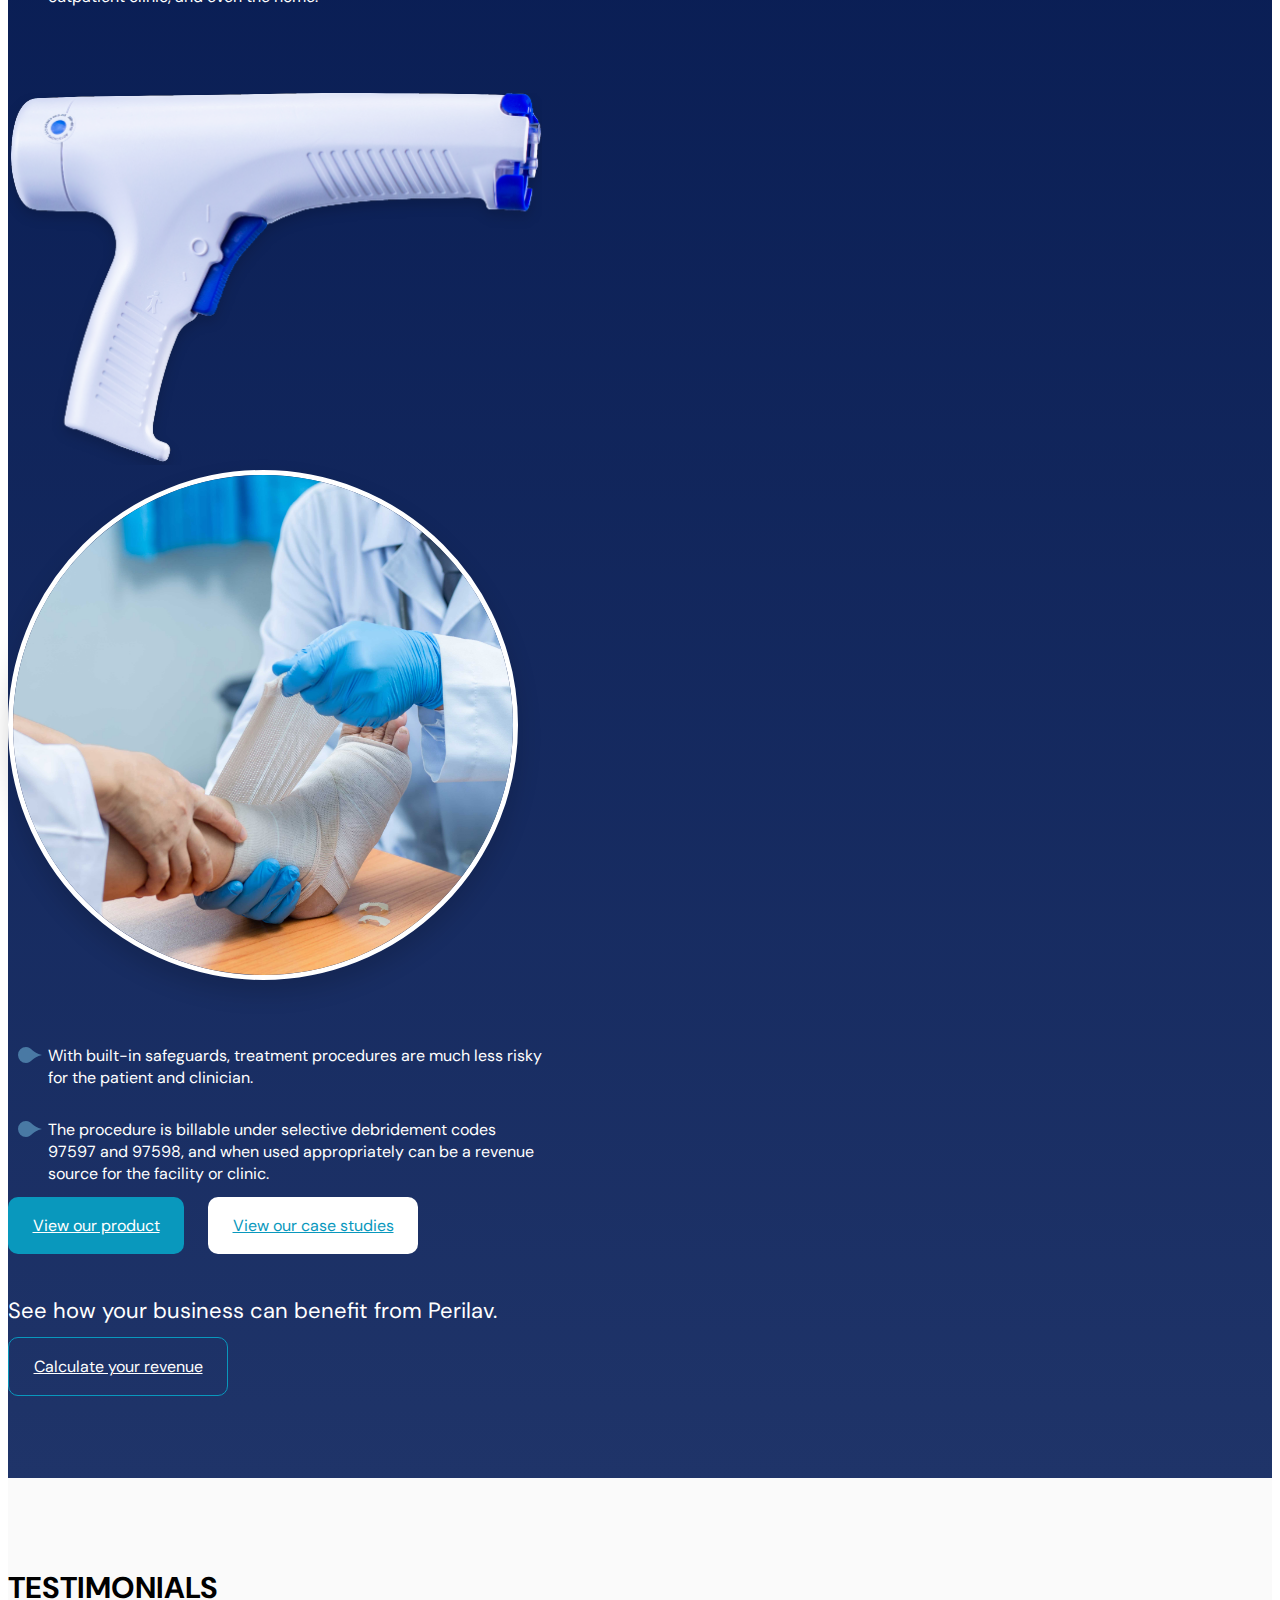
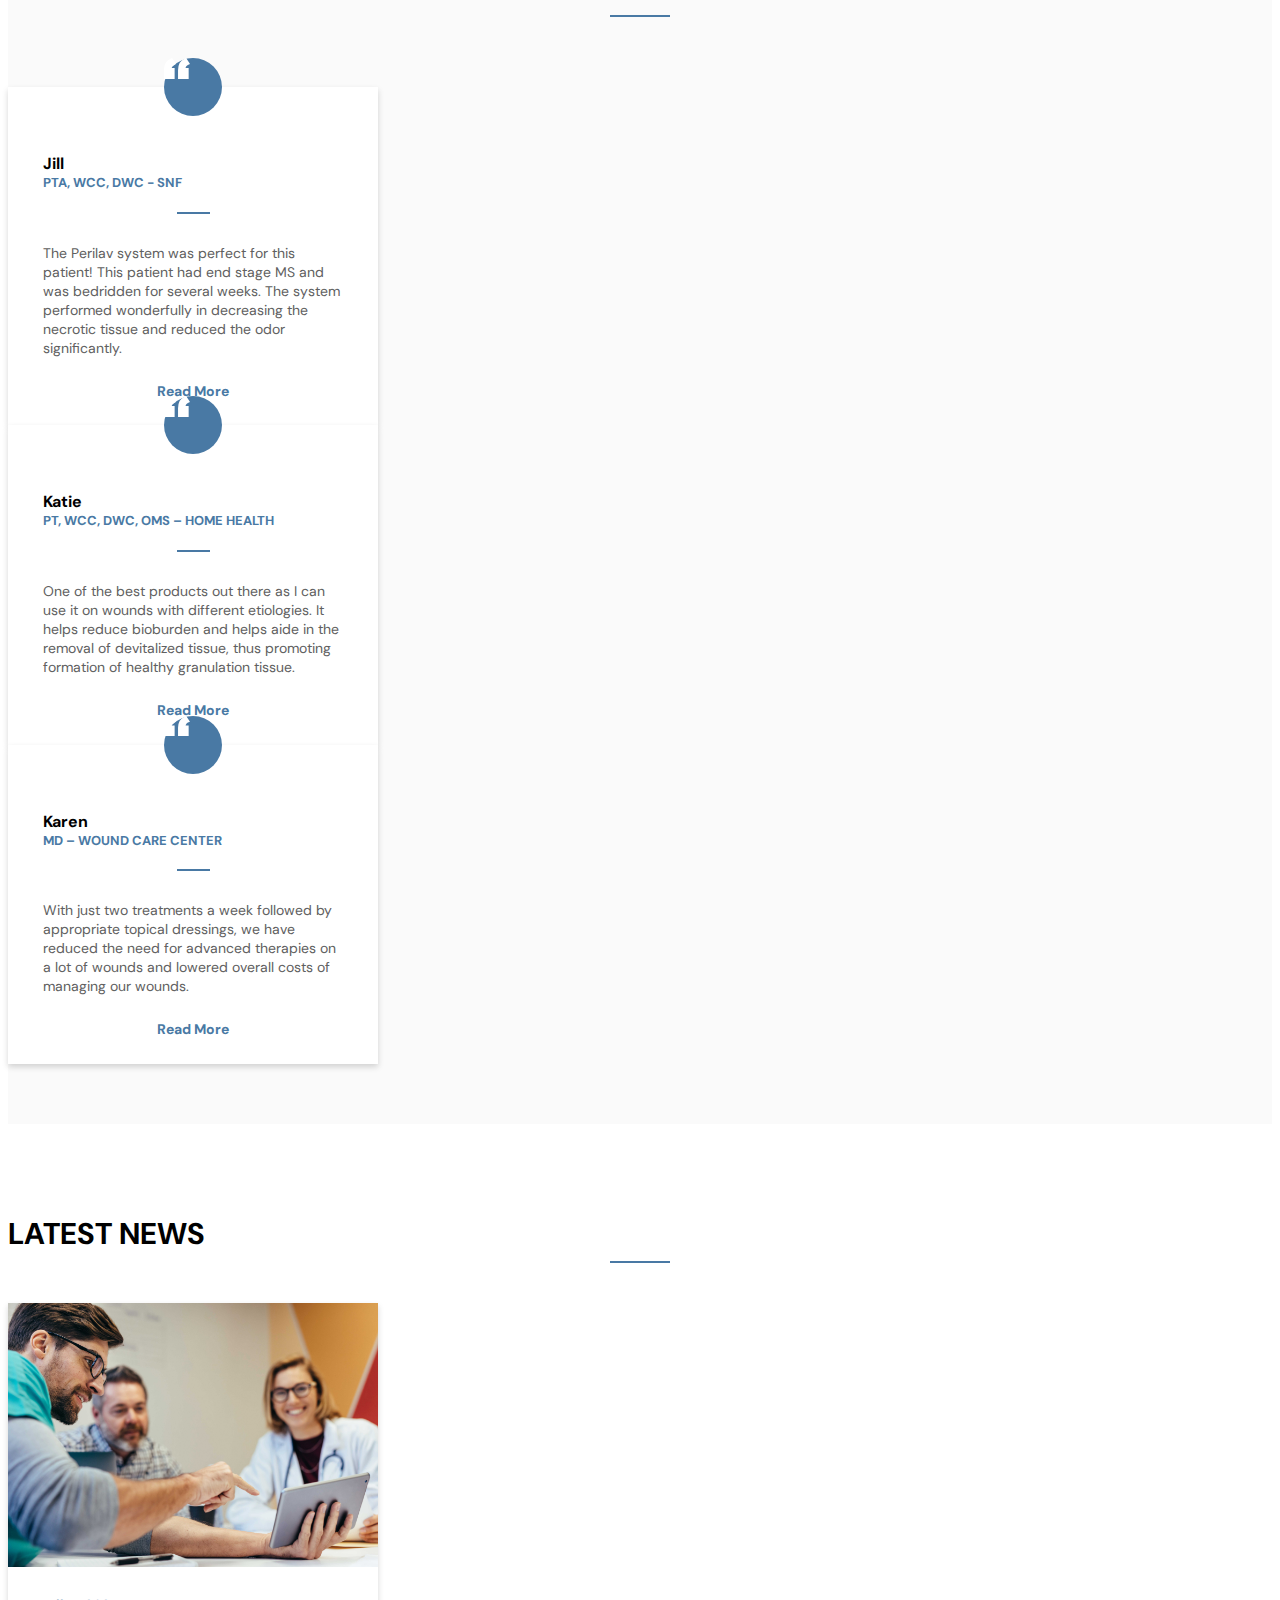
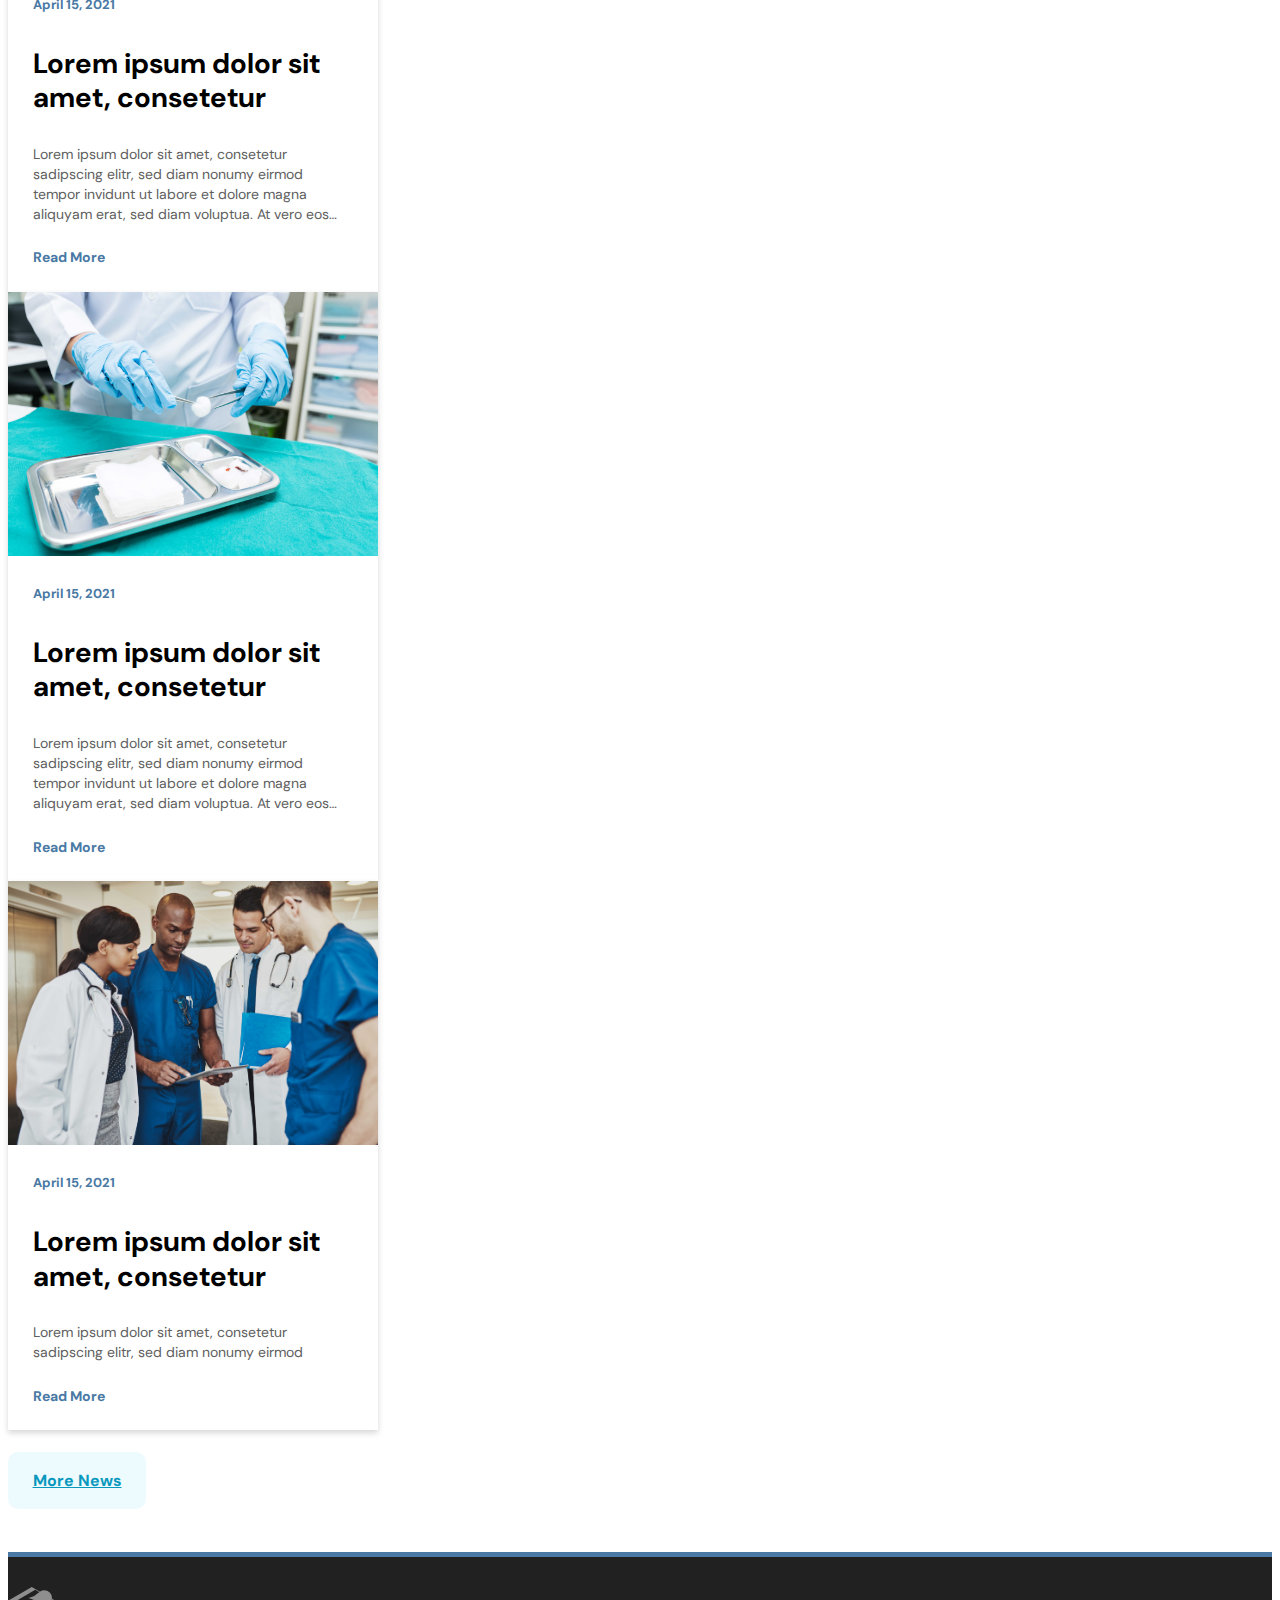
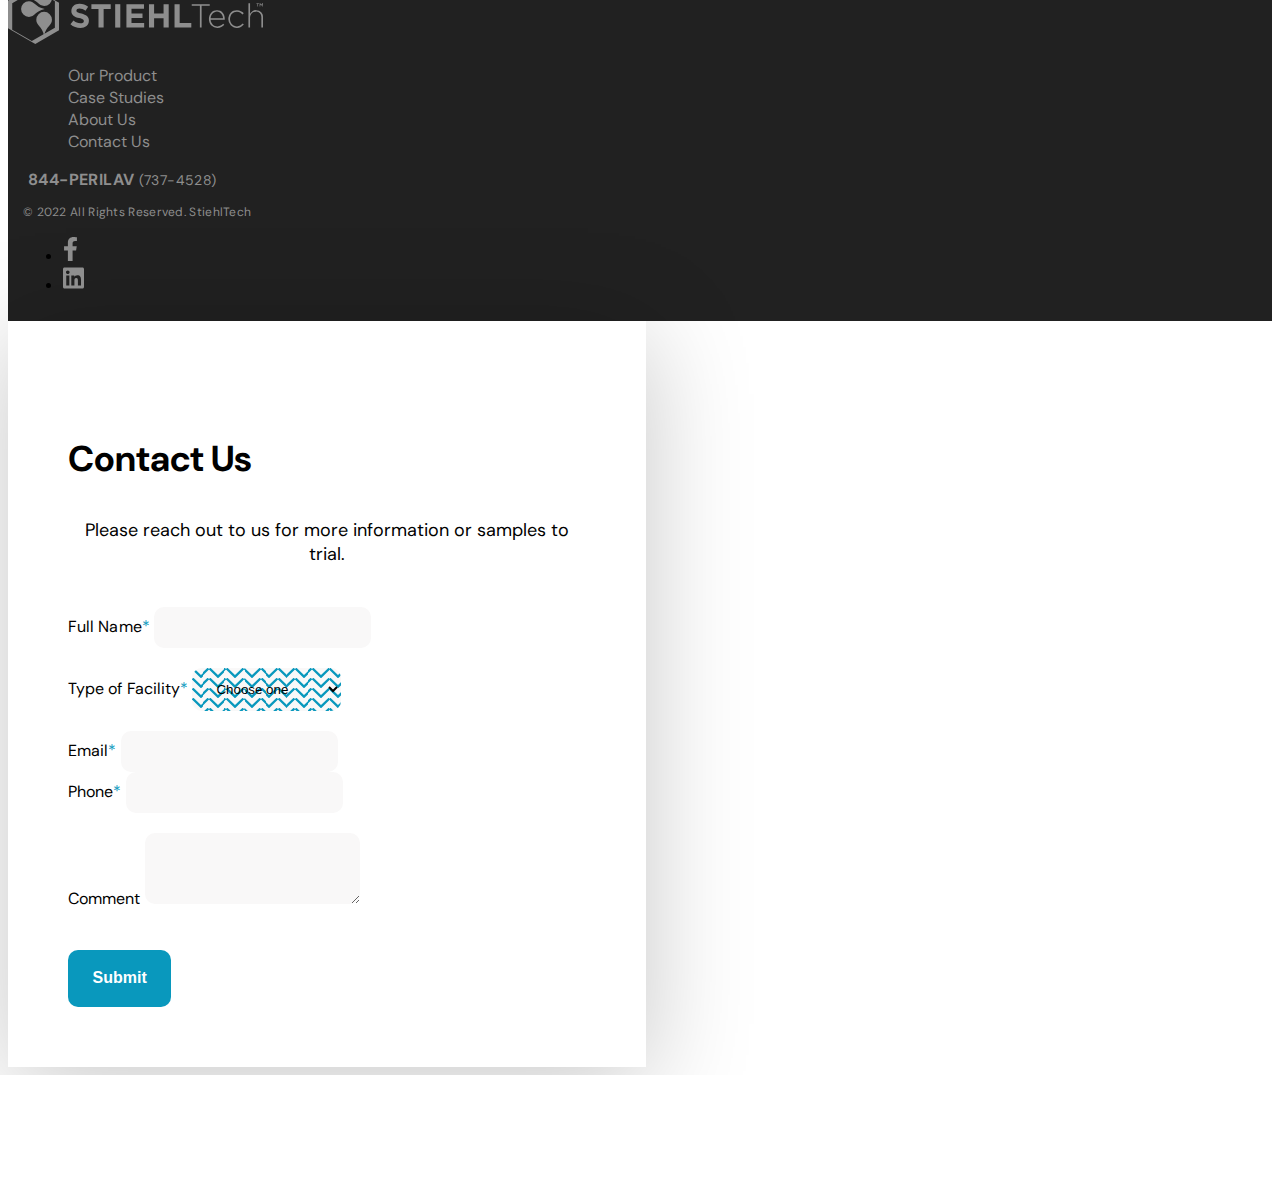
==== commit b0b2a3e7: "almost done" ====
--- a/index.html
+++ b/index.html
@@ -115,9 +115,9 @@
     <section class="hero-section">
       <div class="bg-overlay"></div>
       <div class="container h-100">
-        <div class="hero-section-content d-flex align-items-center h-100">
+        <div class="hero-section-content d-flex">
           <div
-            class="hero-left h-100 d-flex flex-column justify-content-lg-center justify-content-between"
+            class="hero-left h-100 d-flex flex-column justify-content-lg-center justify-content-start align-items-start"
           >
             <div class="hero-text">
               <h1>
@@ -130,7 +130,7 @@
               </h3>
               <h4>Safe, Simple, Effective</h4>
             </div>
-            <div class="hero-btn-wrap align-self-start">
+            <div class="hero-btn-wrap align-self-start d-none d-lg-block">
               <a
                 href="#"
                 class="btn btn-primary"
@@ -140,18 +140,24 @@
               >
             </div>
           </div>
-          <div class="hero-right d-none d-lg-block">
+          <div class="hero-right">
             <div class="hero-right-img">
               <img src="img/product-1.png" alt="" />
             </div>
+            <div class="hero-btn-wrap align-self-start d-block d-lg-none">
+              <a
+                href="#"
+                class="btn btn-primary"
+                data-bs-toggle="modal"
+                data-bs-target="#contactModal"
+                >Contact Us</a
+              >
+            </div>
           </div>
         </div>
       </div>
       <div class="hero-arrow">
         <a href="#what-perilav"><img src="img/angle-down.svg" alt="" /></a>
-      </div>
-      <div class="d-block d-lg-none mobile-hero-img">
-        <img src="img/product-1.png" alt="" />
       </div>
     </section>
 
--- a/style.css
+++ b/style.css
@@ -9,6 +9,7 @@
   font-family: var(--font-primary);
   letter-spacing: 0px;
   padding-top: 97px;
+  color: #000000;
 }
 
 h3 {
@@ -58,7 +59,6 @@
 .btn-primary {
   background-color: var(--blue-light);
   color: #ffffff;
-  font-weight: 700;
 }
 
 .btn-primary:hover,
@@ -68,6 +68,7 @@
   color: var(--blue-light);
   border: none;
   box-shadow: none;
+  outline: none;
 }
 
 .btn-blue-light {
@@ -75,9 +76,12 @@
   color: var(--blue-light);
 }
 
-.btn-blue-light:hover {
+.btn-blue-light:hover,
+.btn-blue-light:active,
+.btn-blue-light:focus {
   background-color: var(--blue-light);
   color: #ffffff;
+  outline: none;
 }
 
 .btn-blue-secondary,
@@ -98,6 +102,7 @@
 .btn-white:focus {
   background-color: var(--blue-light);
   color: #ffffff;
+  outline: none;
 }
 
 .btn-outline-blue {
@@ -111,6 +116,21 @@
   background-color: var(--blue-light);
   color: #ffffff;
   border: 1px solid var(--blue-light);
+}
+
+.dark-overlay {
+  position: relative;
+}
+
+.dark-overlay:after {
+  position: absolute;
+  content: "";
+  top: 0;
+  left: 0;
+  right: 0;
+  bottom: 0;
+  background-color: rgba(0, 13, 47, 0.5);
+  z-index: 1;
 }
 
 /******************************************
@@ -137,6 +157,10 @@
   margin-left: 20px;
   margin-right: 20px;
   position: relative;
+}
+
+.navbar-nav > li:last-child {
+  margin-right: 0px;
 }
 
 .navbar-nav > li > a {
@@ -329,8 +353,9 @@
   background-position: center;
   background-repeat: no-repeat;
   background-size: cover;
-  height: calc(100vh - 97px);
+  min-height: calc(100vh - 97px);
   position: relative;
+  padding-top: 160px;
 }
 
 .hero-section-content {
@@ -359,7 +384,6 @@
   font-size: 30px;
   line-height: 1.3;
   color: #ffffff;
-  margin-bottom: 5px;
   margin-bottom: 30px;
   font-weight: 400;
 }
@@ -369,9 +393,13 @@
   position: relative;
 }
 
+.hero-right-img {
+  margin-top: -60px;
+}
+
 .hero-right-img img {
-  max-width: 538px;
-  width: auto;
+  width: 538px;
+  height: auto;
 }
 
 .hero-arrow {
@@ -385,6 +413,10 @@
 .mobile-hero-img {
   position: absolute;
   z-index: 10;
+}
+
+.hero-btn-wrap .btn {
+  font-weight: 700;
 }
 
 /******************************************
@@ -497,6 +529,10 @@
     no-repeat padding-box;
 }
 
+.why-perilav.standard-section {
+  padding-bottom: 100px;
+}
+
 .why-perilav h3 {
   margin-bottom: 10px;
 }
@@ -519,6 +555,7 @@
 
 .standard-list ul li ul {
   color: #ffffff;
+  margin-bottom: 20px;
 }
 
 .standard-list ul li ul li {
@@ -537,7 +574,7 @@
 }
 
 .why-perilav-content.content-right .btn-wrap {
-  margin-top: 25px;
+  margin-top: 30px;
 }
 
 .why-perilav-content.content-right .btn-wrap a {
@@ -549,8 +586,20 @@
 }
 
 .why-perilav-content.content-right h5 {
-  margin-top: 50px;
-  margin-bottom: 25px;
+  margin-top: 60px;
+  margin-bottom: 30px;
+}
+
+.why-perilav-content.content-right .standard-list {
+  margin-top: 60px;
+}
+
+.why-perilav-content.content-right .standard-list ul li {
+  margin-bottom: 30px;
+}
+
+.why-perilav-content.content-right .standard-list ul li:last-child {
+  margin-bottom: 0px;
 }
 
 /******************************************
@@ -598,7 +647,7 @@
   max-width: 300px;
   background-color: #ffffff;
   box-shadow: 0px 3px 6px #00000029;
-  padding: 69px 35px 25px;
+  padding: 67px 35px 25px;
   position: relative;
   height: 100%;
   -moz-transition: all 0.3s ease-out 0s;
@@ -642,10 +691,12 @@
   font-size: 14px;
   line-height: 1.35;
   color: #606060;
+  margin-bottom: 25px;
 }
 
 .testimoial-box .read-more,
-.news-box .read-more {
+.news-box .read-more,
+.news-box .read-more a {
   color: var(--blue-secondary);
   font-weight: 700;
   font-size: 14px;
@@ -671,18 +722,6 @@
 .quote-wrap img {
   height: 20.66px;
   width: auto;
-}
-
-.why-perilav-content.content-right .standard-list {
-  margin-top: 60px;
-}
-
-.why-perilav-content.content-right .standard-list ul li {
-  margin-bottom: 20px;
-}
-
-.why-perilav-content.content-right .standard-list ul li:last-child {
-  margin-bottom: 0px;
 }
 
 /******************************************
@@ -758,18 +797,22 @@
   font-weight: 700;
   font-size: 28px;
   line-height: 1.23;
+  margin-bottom: 14px;
 }
 
 .news-info-wrap p {
   color: #606060;
   font-size: 14px;
-  line-height: 1.5;
-
-  margin-bottom: 20px;
+  line-height: 1.44;
+  margin-bottom: 25px;
 }
 
 .latest-news-section .btn-wrap {
   margin-top: 40px;
+}
+
+.latest-news-section .btn-wrap .btn {
+  font-weight: 700;
 }
 
 /******************************************
@@ -778,6 +821,7 @@
 footer {
   background-color: #212121;
   padding-top: 30px;
+  border-top: 5px solid var(--blue-secondary);
 }
 
 .footer-bottom {
@@ -898,6 +942,7 @@
 .modal .form-control:focus,
 .modal .form-select:focus {
   box-shadow: none;
+  outline: none;
 }
 
 .modal-title {
@@ -945,6 +990,12 @@
 .modal-body .btn-primary:focus,
 .modal-body .btn-primary:active {
   background-color: #0088ac;
+  color: #ffffff;
+  outline: none;
+}
+
+.modal .btn {
+  font-weight: 700;
 }
 
 /******************************************
@@ -1042,8 +1093,199 @@
   font-weight: 400;
 }
 
-.border-top {
-  border-top: 5px solid var(--blue-secondary) !important;
+/******************************************
+            Our Products
+******************************************/
+
+.our-products-hero {
+  padding-top: 62px;
+  padding-bottom: 72px;
+}
+
+.products-hero-text {
+  max-width: 600px;
+}
+
+.products-hero-text h1 {
+  font-size: 60px;
+  color: var(--blue-dark);
+  line-height: 1.31;
+  font-weight: 700;
+}
+
+.products-hero-text h4 {
+  font-size: 30px;
+  line-height: 1.3;
+  font-weight: 400;
+  margin-bottom: 40px;
+}
+
+.products-hero-text h6 {
+  font-size: 22px;
+  font-weight: 400;
+  line-height: 1.36;
+  margin-bottom: 20px;
+}
+
+.products-hero-text .standard-list ul li {
+  margin-bottom: 18px;
+}
+
+.products-hero-text .standard-list ul li:last-child {
+  margin-bottom: 0px;
+}
+
+.products-hero-text .standard-list ul {
+  margin-bottom: 30px;
+}
+
+.products-hero-text .standard-list {
+  padding-left: 20px;
+}
+
+.products-hero-text p {
+  font-size: 18px;
+  line-height: 1.33;
+  margin-bottom: 20px;
+}
+
+.products-hero-img {
+  margin-left: 110px;
+}
+
+.products-hero-img img {
+  width: 500px;
+  height: 500px;
+  border-radius: 50%;
+  border: 5px solid #ffffff;
+  box-shadow: 0px 12px 24px #00000029;
+  object-fit: cover;
+}
+
+.products-big-section {
+  position: relative;
+  background: transparent linear-gradient(0deg, #1f3469 0%, #03174e 100%);
+  border-top: 10px solid var(--blue-secondary);
+  border-bottom: 10px solid var(--blue-secondary);
+  padding-top: 100px;
+  padding-bottom: 100px;
+  background: url(img/stiehltech-our_product-how_it_works-bg.jpg) no-repeat;
+  background-position: top;
+}
+
+.products-big-section:after {
+  position: absolute;
+  content: "";
+  top: 0;
+  left: 0;
+  right: 0;
+  bottom: 0;
+  display: block;
+  background: transparent linear-gradient(0deg, #1f3469 0%, #03174e 100%);
+  opacity: 0.5;
+  z-index: 1;
+}
+
+.products-big-section > .container {
+  position: relative;
+  z-index: 10;
+}
+
+.how-it-works {
+  max-width: 764px;
+}
+
+.standard-video {
+  max-width: 640px;
+  height: auto;
+}
+
+.standard-video iframe {
+  box-shadow: 0px 12px 24px #00000029;
+  border: 5px solid #ffffff;
+}
+
+.how-it-works h3 {
+  position: relative;
+  color: #ffffff;
+  font-weight: 400;
+  font-size: 30px;
+  line-height: 1.3;
+  margin-top: 40px;
+  margin-bottom: 30px;
+}
+
+.how-it-works h6 {
+  color: #ffffff;
+  font-size: 18px;
+  text-align: center;
+  line-height: 1.33;
+  margin-bottom: 20px;
+  font-weight: 400;
+}
+
+.how-it-works p {
+  max-width: 500px;
+  margin-bottom: 40px;
+  font-size: 16px;
+  color: #ffffff;
+  text-align: center;
+  line-height: 1.375;
+}
+
+.products-kit-photo {
+  margin-bottom: 40px;
+}
+
+.products-kit-photo img {
+  max-width: 800px;
+  height: auto;
+}
+
+.product-2-photo {
+  padding-right: 80px;
+  padding-left: 95px;
+}
+
+.product-2-photo img {
+  max-width: 388px;
+  height: auto;
+}
+
+.product-2-text p {
+  color: #ffffff;
+  line-height: 1.375;
+  margin-bottom: 20px;
+}
+
+.product-2-text p:last-of-type {
+  margin-bottom: 30px;
+}
+
+.product-2-text {
+  max-width: 662px;
+}
+
+.tutorial-section-content {
+  position: relative;
+  z-index: 10;
+}
+
+.tutorial-section {
+  background-position: center;
+  background-repeat: no-repeat;
+  background-size: cover;
+  padding-top: 100px;
+  padding-bottom: 100px;
+}
+
+.tutorial-section-content h5 {
+  color: #ffffff;
+  font-size: 30px;
+  font-weight: 400;
+  line-height: 1.3;
+  margin-top: 40px;
+  margin-bottom: 0px;
 }
 
 /******************************************
@@ -1171,6 +1413,376 @@
 }
 
 /******************************************
+          Publications Page
+******************************************/
+
+.publications-page {
+  padding-top: 80px;
+  padding-bottom: 100px;
+}
+
+.publications-page .news-box {
+  max-width: 100%;
+  box-shadow: none;
+  margin-bottom: 60px;
+}
+
+.publications-page .news-box:last-child {
+  margin-bottom: 0px;
+}
+
+.publications-page .news-box:hover {
+  cursor: default;
+  transform: none;
+}
+
+.publications-page .latest-news-block {
+  max-width: 770px;
+  margin-top: 0px;
+}
+
+.publications-page .latest-news-block a {
+  margin-left: 0px;
+  margin-right: 0px;
+}
+
+.publications-page .news-photo-wrap {
+  height: 447px;
+  overflow: hidden;
+}
+
+.publications-page .news-photo-wrap img {
+  height: 100%;
+  transition: transform 0.3s ease-out;
+}
+
+.publications-page .news-photo-wrap img:hover {
+  transform: scale(1.1);
+}
+
+.publications-page .news-box .read-more a {
+  justify-content: flex-start;
+}
+
+.publications-page .news-info-wrap {
+  padding-bottom: 0px;
+}
+
+.publications-page .news-info-wrap h3 {
+  line-height: 1.35;
+}
+
+.publications-page .news-info-wrap p:last-of-type {
+  margin-bottom: 14px;
+}
+
+.news-navigation {
+  max-width: 346px;
+}
+
+.news-navigation .search-wrap {
+  position: relative;
+  margin-bottom: 60px;
+}
+
+.news-navigation .search-wrap input {
+  border: 1px solid #dddddd;
+  border-radius: 30px;
+  padding: 13px 26px;
+  width: 100%;
+  font-size: 14px;
+  line-height: 1.28;
+}
+
+.news-navigation .search-wrap input::placeholder {
+  font-size: 14px;
+  color: #7a7a7a;
+}
+
+.news-navigation .search-wrap input:active,
+.news-navigation .search-wrap input:focus,
+.news-navigation .search-wrap input:focus-visible {
+  background-color: #e8f0fe;
+  border: 1px solid #dddddd;
+  outline: none;
+}
+
+.news-navigation .search-wrap button {
+  width: 45px;
+  height: 45px;
+  border-radius: 50%;
+  background-color: var(--blue-secondary);
+  border: none;
+  position: absolute;
+  top: 0;
+  bottom: 0;
+  right: 0px;
+}
+
+.news-navigation .search-wrap button:hover {
+  background-color: var(--blue-dark);
+}
+
+.news-navigation .search-wrap button img {
+  height: 14px;
+  width: auto;
+}
+
+.news-nav {
+  margin-bottom: 60px;
+}
+
+.news-nav:last-child {
+  margin-bottom: 0px;
+}
+
+.news-nav-heading {
+  color: #575757;
+  font-size: 18px;
+  font-weight: 700;
+  line-height: 1.33;
+  text-transform: uppercase;
+  border-bottom: 1px solid #e1e1e1;
+  padding-bottom: 9.5px;
+  margin-bottom: 20px;
+}
+
+.news-nav ul {
+  list-style: none;
+  padding-left: 0px;
+  margin-bottom: 0px;
+}
+
+.news-nav ul li {
+  border-bottom: 1px dashed #e1e1e1;
+  padding-top: 6.5px;
+  padding-bottom: 8.5px;
+}
+
+.news-nav ul li:first-child {
+  padding-top: 0px;
+}
+
+.news-nav ul li:last-child {
+  padding-bottom: 0px;
+}
+
+.news-nav ul li:last-child {
+  border-bottom: none;
+}
+
+.news-nav ul li a {
+  color: #666666;
+  text-decoration: none;
+  font-size: 14px;
+  line-height: 1.35;
+}
+
+.recent-posts-box {
+  margin-bottom: 15px;
+}
+
+.recent-posts-box:last-child {
+  margin-bottom: 0px;
+}
+
+.recent-post-photo {
+  margin-right: 15px;
+  overflow: hidden;
+}
+
+.recent-post-photo img {
+  width: 88px;
+  height: 70px;
+  object-fit: cover;
+  transition: transform 0.3s ease-out;
+}
+
+.recent-post-photo img:hover {
+  transform: scale(1.1);
+}
+
+.recent-post-title a {
+  text-decoration: none;
+  font-size: 14px;
+  font-weight: 700;
+  color: #666666;
+  line-height: 1.35;
+  margin-bottom: 5px;
+}
+
+.recent-post-date {
+  color: #666666;
+  font-size: 13px;
+  line-height: 1.3;
+}
+
+.popular-tags a {
+  text-decoration: none;
+  color: #666666;
+  font-size: 14px;
+  line-height: 1.28;
+}
+
+.popular-tags.news-nav ul li {
+  background-color: #f2f2f2;
+  border-radius: 30px;
+  padding: 3px 16px;
+  margin-right: 5px;
+  margin-bottom: 5px;
+}
+
+.popular-tags.news-nav ul li:hover {
+  background-color: var(--blue-light);
+}
+.popular-tags.news-nav ul li:hover a {
+  color: #ffffff;
+}
+
+.pagination {
+  margin-bottom: 0px;
+}
+
+.pagination-block {
+  margin-top: 60px;
+}
+
+.page-item {
+  margin-left: 5px;
+  margin-right: 5px;
+}
+
+.page-link {
+  font-size: 16px;
+  line-height: 1.375;
+  font-weight: 600;
+  border-radius: 50% !important;
+  width: 45px;
+  height: 45px;
+  padding: 11.5px 18px;
+  border: none;
+  background-color: #f2f2f2;
+  color: #000000;
+}
+
+.page-link img {
+  max-height: 16px;
+  width: auto;
+}
+
+.page-link:hover img {
+  filter: invert(100%) sepia(0%) saturate(7467%) hue-rotate(170deg)
+    brightness(107%) contrast(102%);
+}
+
+.page-link:hover,
+.page-link:focus,
+.page-link:active,
+.page-link.active {
+  background-color: var(--blue-secondary);
+  color: #ffffff;
+  outline: none;
+  box-shadow: none;
+}
+
+/******************************************
+            Case Studies Page
+******************************************/
+
+.short-history-content.studies-short-history {
+  max-width: 1034px;
+}
+
+.short-history-content.studies-short-history P:last-child {
+  margin-bottom: 0px;
+}
+
+.case-photos-wrap {
+  padding-left: 20px;
+  padding-right: 20px;
+  justify-content: center;
+}
+
+.case-photo {
+  margin-right: 20px;
+}
+
+.case-photo:last-child {
+  margin-right: 0px;
+}
+
+.case-info-box {
+  padding-top: 30px;
+  margin-left: 50px;
+  max-width: 616px;
+}
+
+.case-photo img {
+  width: 238px;
+  height: 367px;
+  object-fit: cover;
+  box-shadow: 0px 6px 12px #00000029;
+  border: 5px solid #ffffff;
+}
+
+.case-title h4 {
+  color: var(--blue-secondary);
+  font-weight: 700;
+  line-height: 1.31;
+  font-size: 22px;
+  margin-bottom: 10px;
+}
+
+.case-description {
+  margin-bottom: 30px;
+}
+
+.case-description p {
+  font-size: 16px;
+  line-height: 1.375;
+}
+
+.case-description p:last-child {
+  margin-bottom: 0px;
+}
+.case-text {
+  font-size: 16px;
+  line-height: 1.375;
+  margin-bottom: 5px;
+}
+
+.case-text:last-child {
+  margin-bottom: 0px;
+}
+
+.case-period {
+  font-weight: 700;
+  font-size: 18px;
+  line-height: 1.33;
+  margin-top: 20px;
+}
+
+.single-case-box {
+  padding-top: 40.5px;
+  padding-bottom: 30.5px;
+  border-bottom: 1px solid #efefef;
+}
+
+.single-case-box:first-child {
+  padding-top: 0px;
+}
+
+.single-case-box:last-child {
+  padding-bottom: 0px;
+  border-bottom: 0px;
+}
+
+.studies-main-content {
+  padding-top: 80px;
+  padding-bottom: 100px;
+}
+
+/******************************************
             Responsive
 ******************************************/
 
@@ -1197,6 +1809,13 @@
   .hero-right-img img {
     max-width: 450px;
   }
+  .hero-section {
+    padding-top: 200px;
+  }
+
+  .hero-section-content {
+    align-items: center;
+  }
   .hero-section h1 {
     font-size: 52px;
     line-height: 1.22;
@@ -1253,6 +1872,9 @@
   .bio-text {
     margin: 0 auto;
   }
+  .products-hero-img {
+    margin-left: 0px;
+  }
 }
 
 @media (max-width: 991.98px) {
@@ -1264,27 +1886,31 @@
     margin-top: 40px;
   }
 
-  .hero-left {
-    padding-top: 60px;
-    padding-bottom: 100px;
-    align-items: center;
-  }
   .hero-arrow {
     bottom: 20px;
   }
 
+  .hero-section {
+    min-height: unset;
+  }
+
   .what-perilav.standard-section {
     padding-bottom: 40px;
+    padding-top: 40px;
   }
 
   .standard-list ul li {
     margin-bottom: 20px;
+  }
+
+  .standard-list ul li:last-child {
+    margin-bottom: 0px;
   }
   .inovative-banner {
     padding-top: 30px;
     padding-bottom: 30px;
   }
-  .why-perilav {
+  .why-perilav.standard-section {
     padding-top: 60px;
     padding-bottom: 60px;
   }
@@ -1301,11 +1927,17 @@
     margin-bottom: 10px;
   }
   .why-perilav .product-photo-wrap {
-    margin-top: 25px;
+    margin-top: 40px;
+    margin-bottom: 40px;
   }
   .why-perilav-content.content-right .standard-list {
-    margin-top: 20px;
-  }
+    margin-top: 0px;
+  }
+
+  .why-perilav-content.content-right .standard-list ul li {
+    margin-bottom: 20px;
+  }
+
   .why-perilav-content.content-right .btn-wrap {
     margin-top: 20px;
   }
@@ -1320,15 +1952,7 @@
     width: 350px;
     height: 350px;
   }
-  .hero-section h1 {
-    font-size: 48px;
-  }
-  .hero-section h3 {
-    font-size: 28px;
-  }
-  .hero-section h4 {
-    font-size: 24px;
-  }
+
   .testimonial-page {
     padding-top: 0px;
     padding-bottom: 0px;
@@ -1352,6 +1976,83 @@
   .biography-section {
     padding-top: 40px;
     padding-bottom: 65px;
+  }
+  .publications-page {
+    padding-top: 30px;
+    padding-bottom: 60px;
+  }
+  .pagination-block {
+    margin-top: 30px;
+    margin-bottom: 40px;
+  }
+  .news-navigation {
+    max-width: 100%;
+  }
+  .case-info-box {
+    margin-left: 0px;
+    max-width: 100%;
+  }
+  .products-hero-content {
+    flex-direction: column;
+  }
+  .products-hero-img {
+    text-align: center;
+    margin-top: 40px;
+  }
+  .our-products-hero {
+    padding-top: 40px;
+    padding-bottom: 60px;
+  }
+  .products-big-section {
+    padding-top: 60px;
+    padding-bottom: 60px;
+  }
+  .products-kit-2 {
+    flex-direction: column;
+  }
+  .products-kit-photo img {
+    width: 100%;
+    height: auto;
+    -webkit-transform: scaleX(-1);
+    transform: scaleX(-1);
+  }
+  .products-kit-photo {
+    margin-bottom: 60px;
+  }
+  .product-2-text {
+    margin-bottom: 30px;
+  }
+  .product-2-photo {
+    padding-left: 0px;
+    padding-right: 0px;
+  }
+  .why-perilav-content .standard-list ul {
+    margin-bottom: 0px;
+  }
+  .hero-section-content {
+    flex-direction: column;
+  }
+  .hero-section {
+    padding-top: 50px;
+  }
+  .hero-right {
+    padding-left: 0px;
+  }
+
+  .hero-section h4 {
+    margin-bottom: 0px;
+  }
+
+  .hero-right-img {
+    margin-top: 0px;
+    text-align: center;
+  }
+
+  .hero-right-img img {
+    max-width: 350px;
+  }
+  .hero-right .hero-btn-wrap {
+    transform: translateY(-100px);
   }
 }
 
@@ -1367,7 +2068,7 @@
     margin-left: 5px;
     margin-right: 5px;
   }
-  .news-info-wrap h3 {
+  .latest-news-section .news-info-wrap h3 {
     font-size: 18px;
   }
 
@@ -1412,6 +2113,26 @@
   .circle-photo img {
     width: 336px;
     height: 336px;
+  }
+  .publications-page .news-photo-wrap {
+    height: 340px;
+  }
+  .publications-page .latest-news-block a {
+    margin-bottom: 0px;
+  }
+  .products-hero-img img {
+    width: 400px;
+    height: 400px;
+  }
+  .standard-video {
+    max-width: 100%;
+    text-align: center;
+  }
+  .hero-section {
+    padding-top: 30px;
+  }
+  .hero-right-img img {
+    max-width: 400px;
   }
 }
 
@@ -1462,7 +2183,7 @@
     display: inline-block;
   }
   .why-perilav-content.content-right h5 {
-    margin-top: 5px;
+    margin-top: 10px;
     margin-bottom: 20px;
   }
   .footer-top {
@@ -1504,6 +2225,63 @@
   }
   .page-cover h5 {
     font-size: 24px;
+  }
+  .publications-page .news-photo-wrap {
+    height: 194px;
+  }
+  .publications-page .news-info-wrap h3 {
+    line-height: 1.2;
+  }
+  .publications-page .news-box {
+    margin-bottom: 30px;
+  }
+  .publications-page .news-info-wrap {
+    padding-left: 0px;
+    padding-right: 0px;
+  }
+  .studies-main-content {
+    padding-top: 40px;
+    padding-bottom: 40px;
+  }
+  .case-photo {
+    margin-right: 13px;
+  }
+  .case-photo img {
+    width: 161px;
+    height: 246px;
+  }
+  .case-period {
+    margin-top: 14px;
+  }
+  .single-case-box {
+    padding-top: 30px;
+    padding-bottom: 30px;
+  }
+  .case-stats-box table {
+    table-layout: fixed;
+  }
+
+  .case-stats-box table tr td {
+    max-width: 50%;
+  }
+  .products-hero-img img {
+    width: 335px;
+    height: 335px;
+  }
+  .product-2-photo img {
+    max-width: 100%;
+    height: auto;
+  }
+  .tutorial-section {
+    padding-top: 225px;
+    padding-bottom: 175px;
+    background-position: 0% 0%;
+  }
+  .hero-right-img img {
+    max-width: 255px;
+  }
+  .hero-section {
+    padding-bottom: 0px;
   }
 }
 
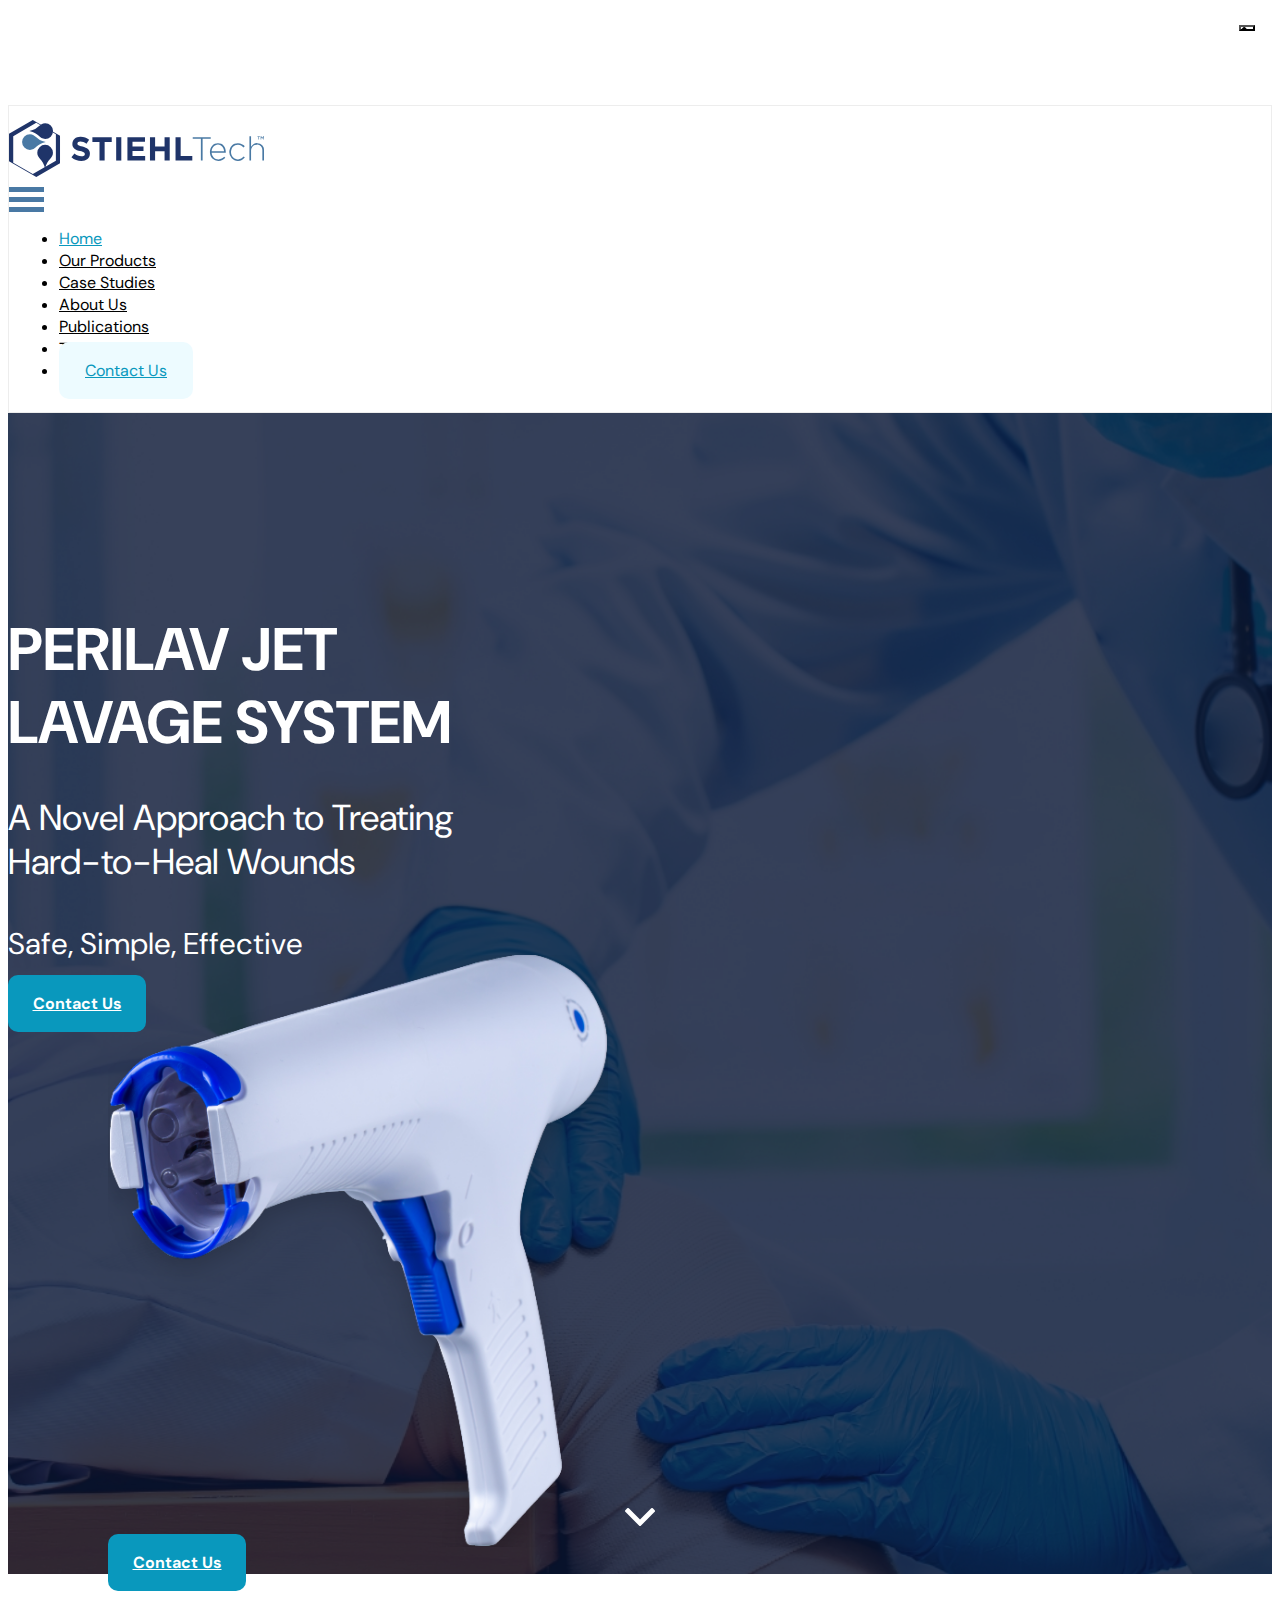
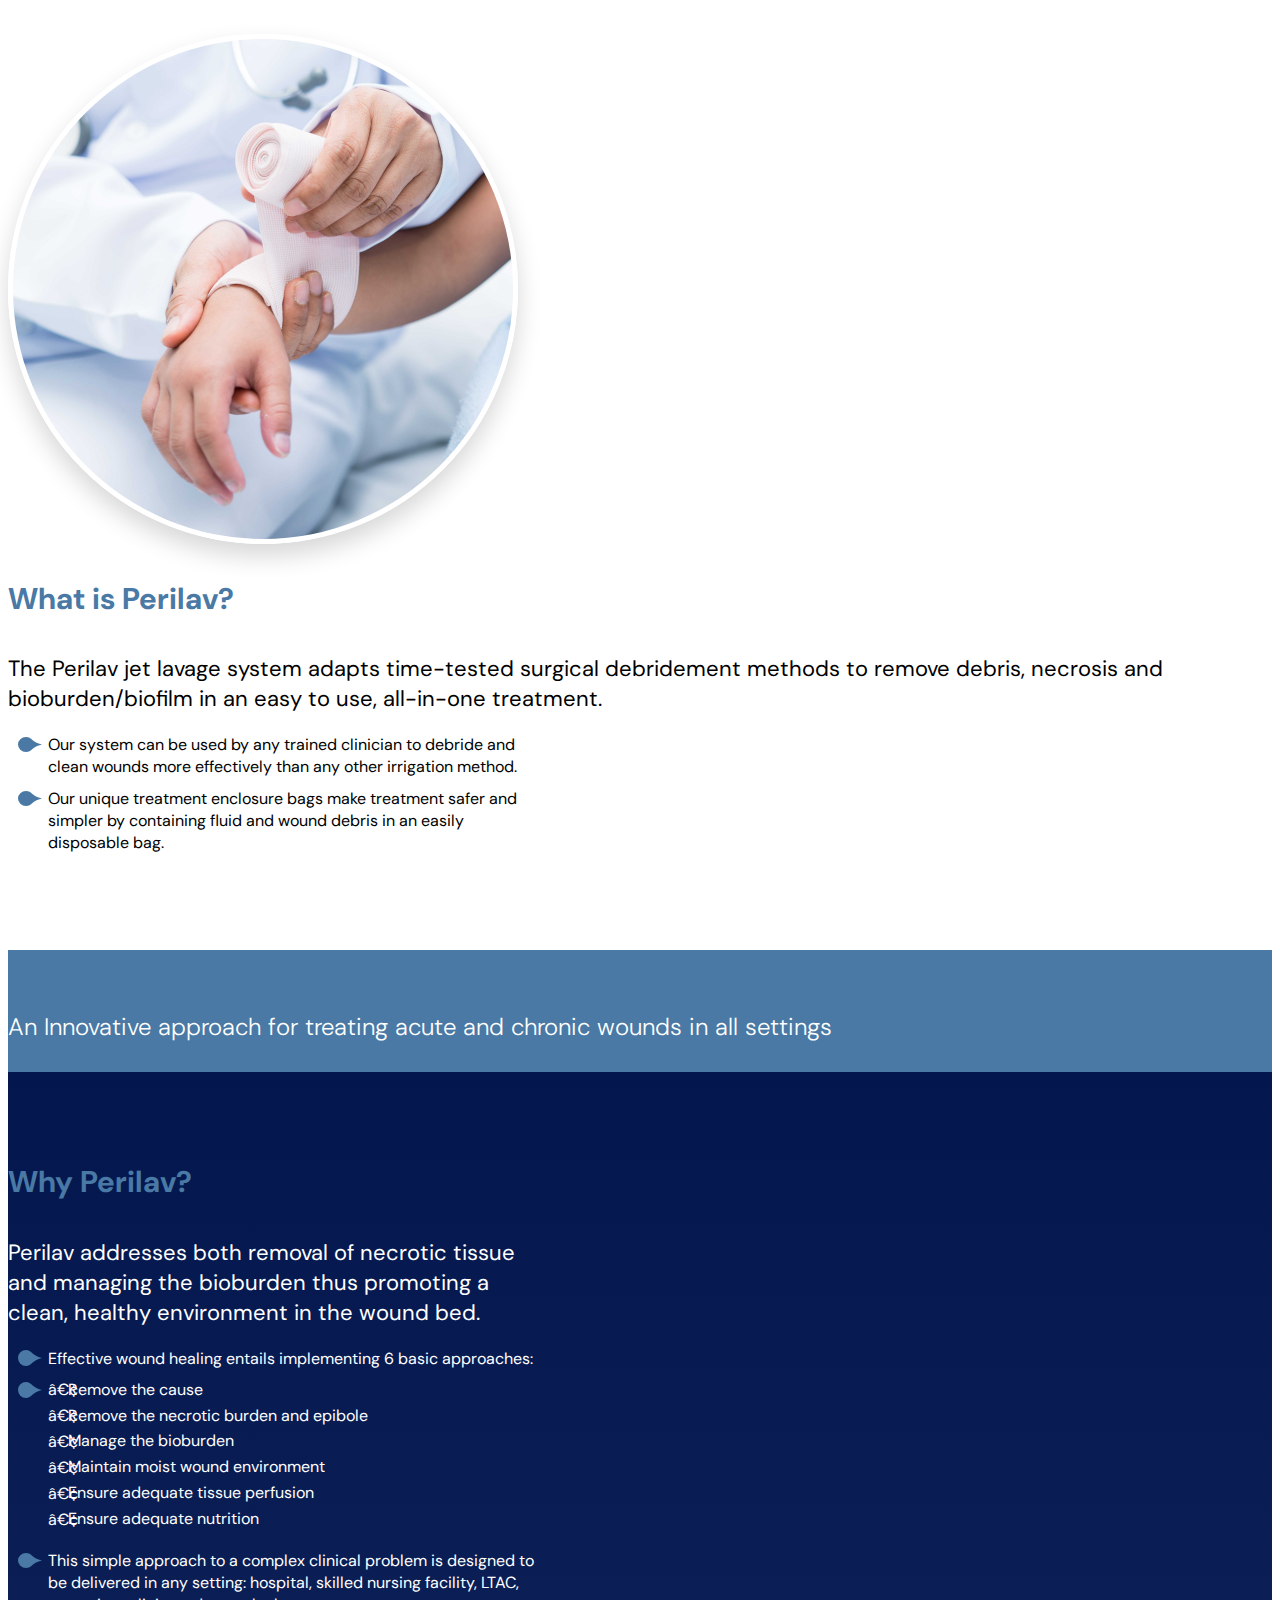
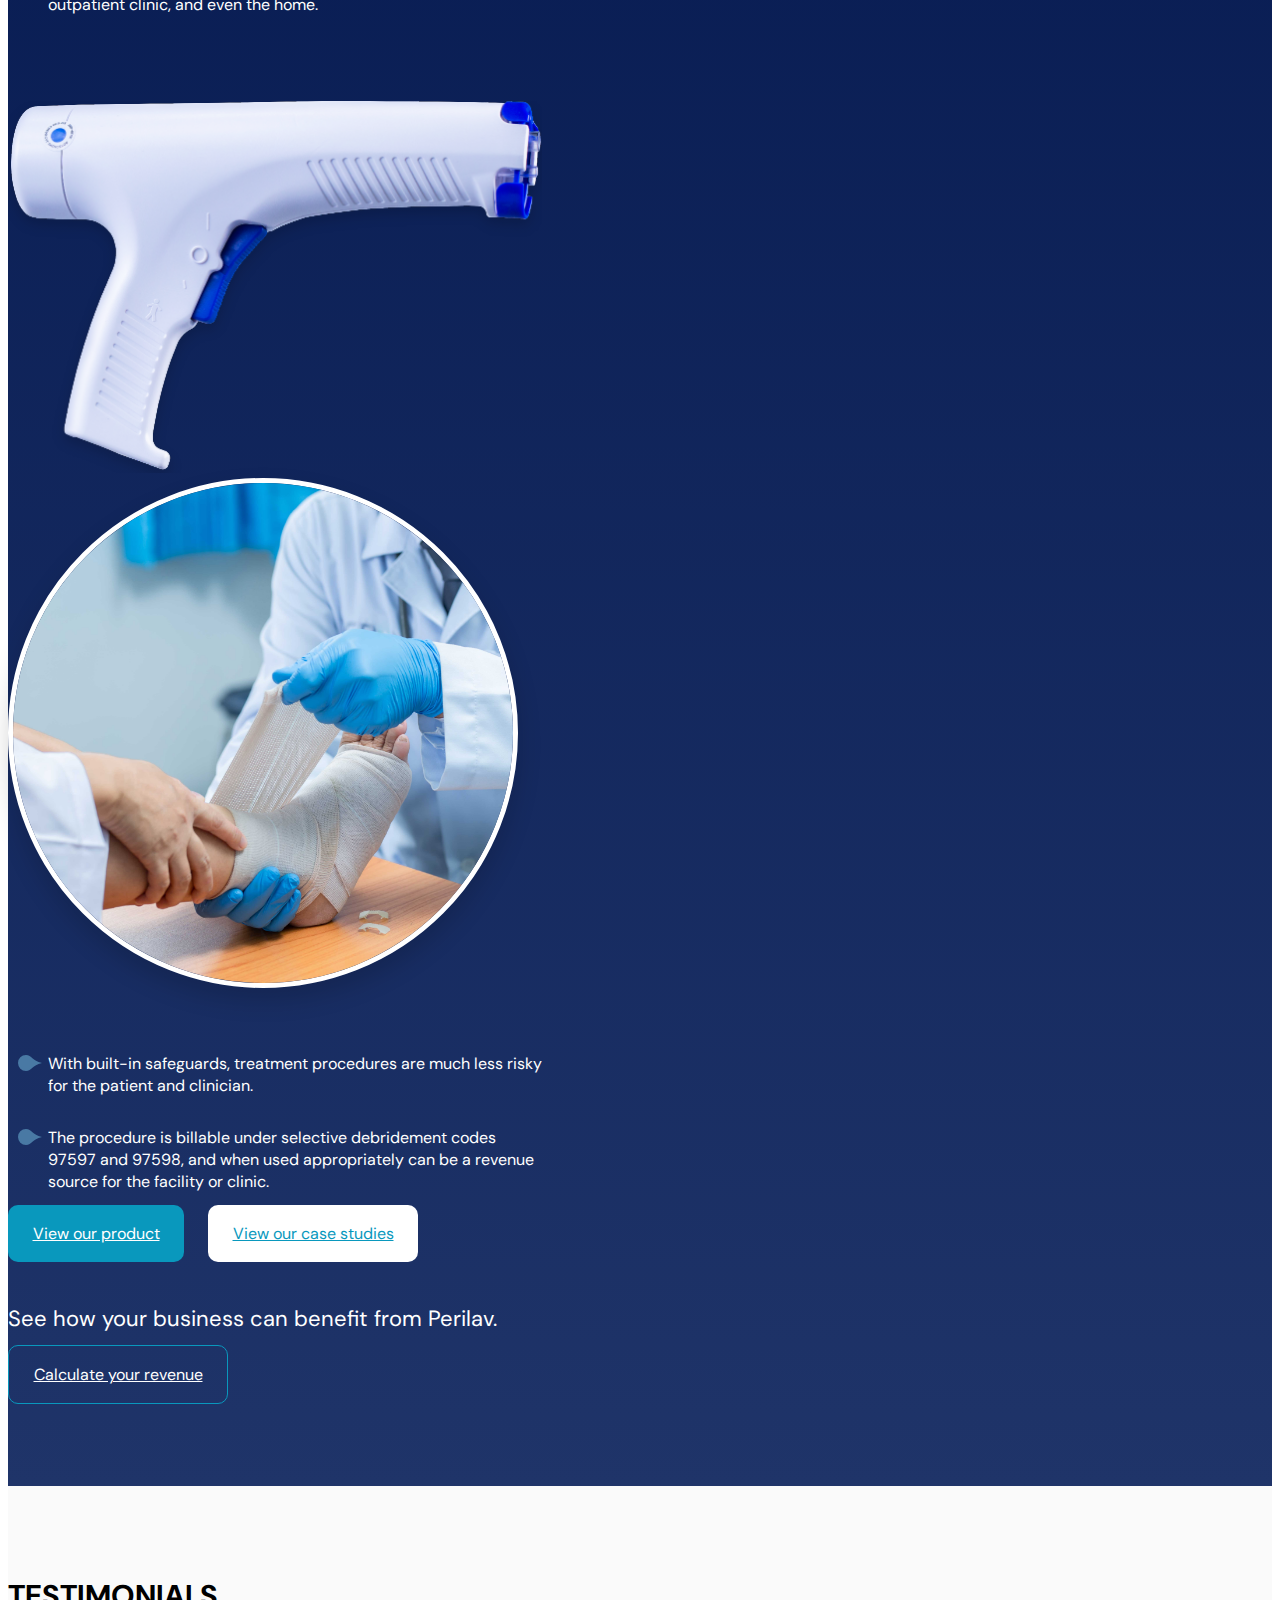
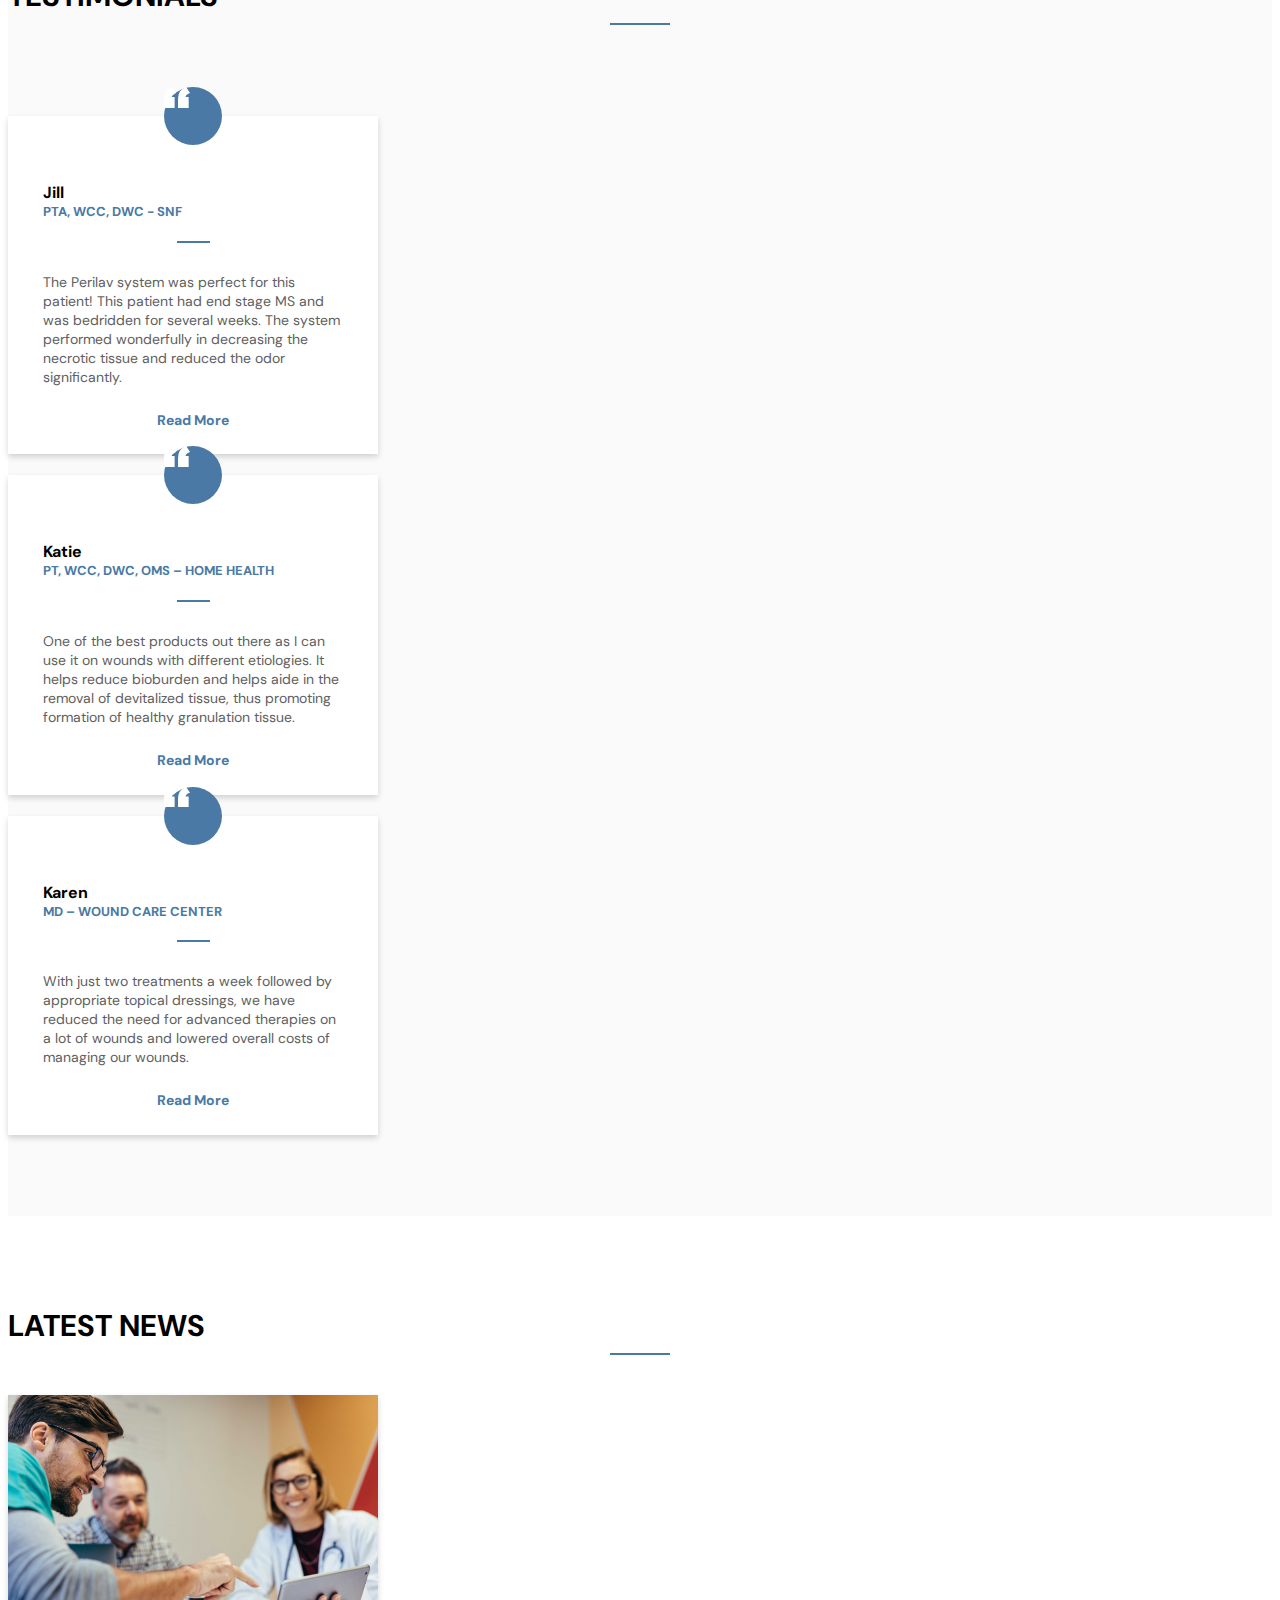
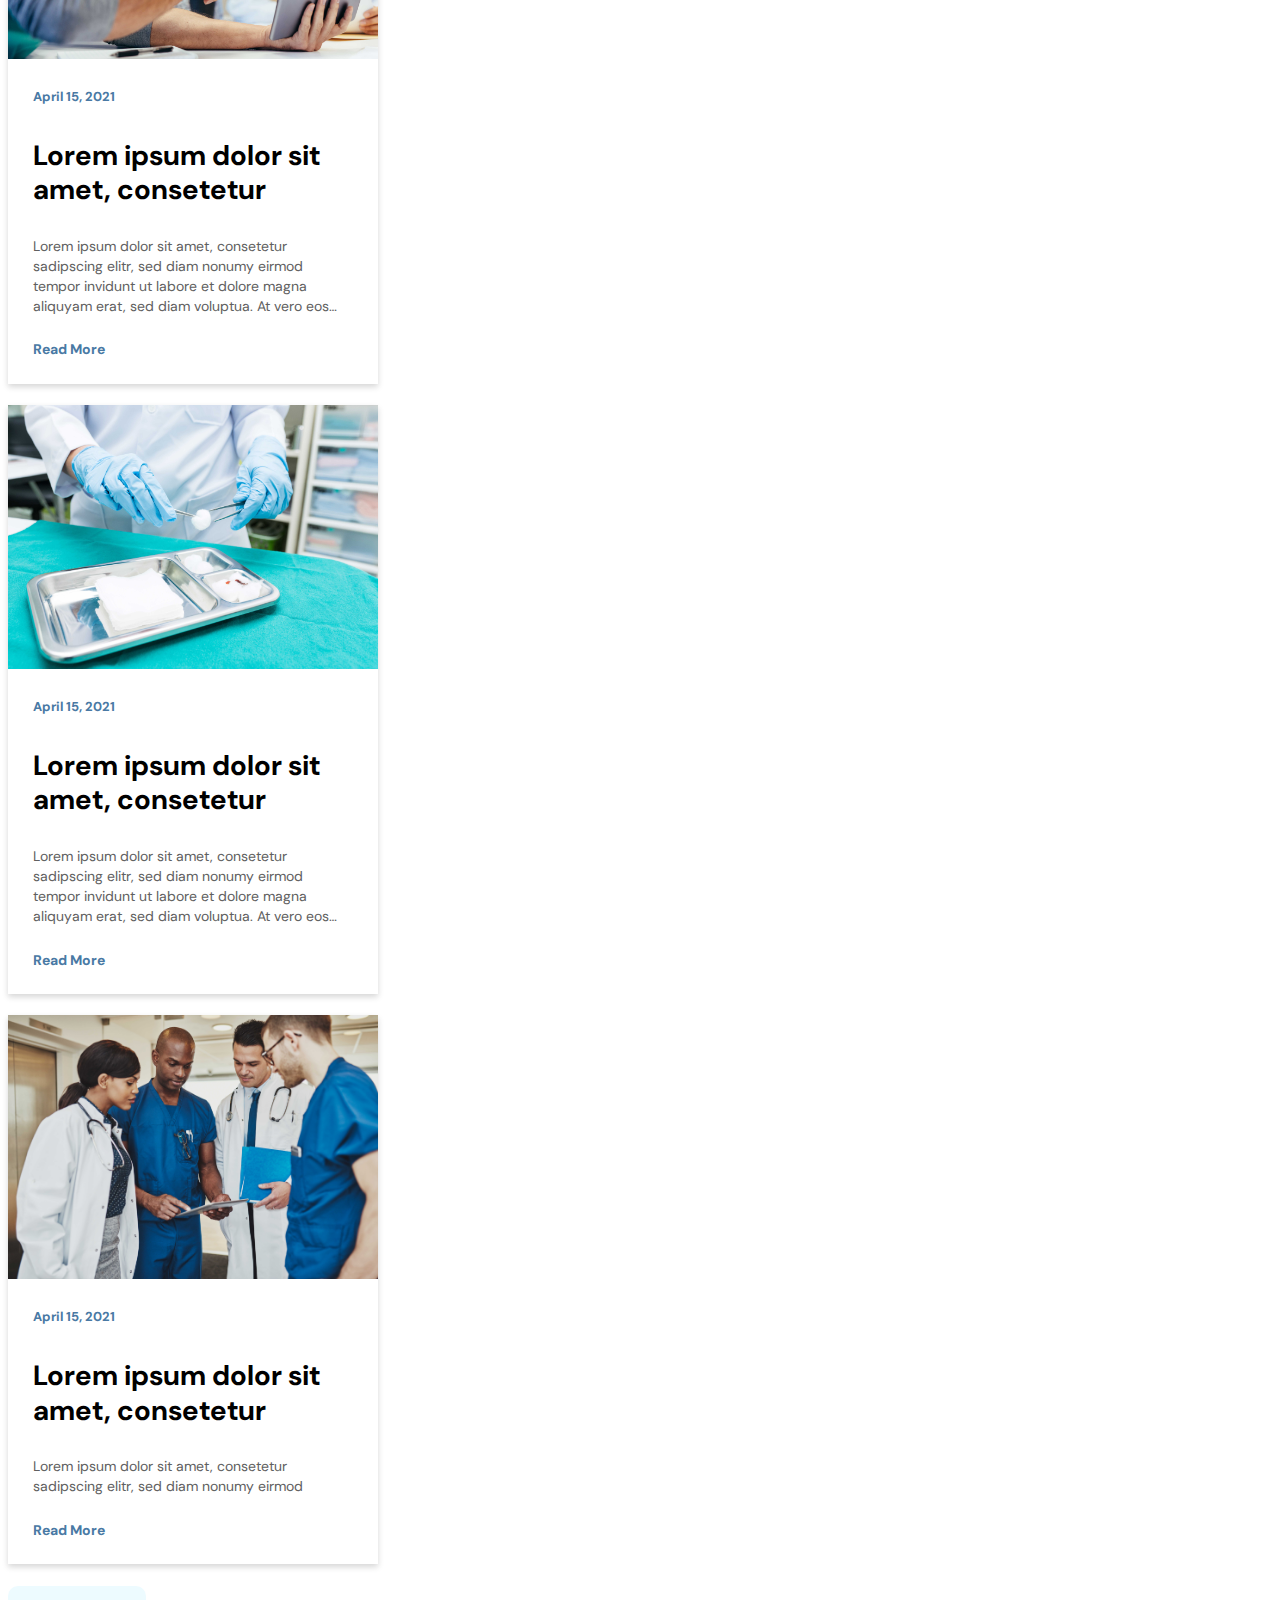
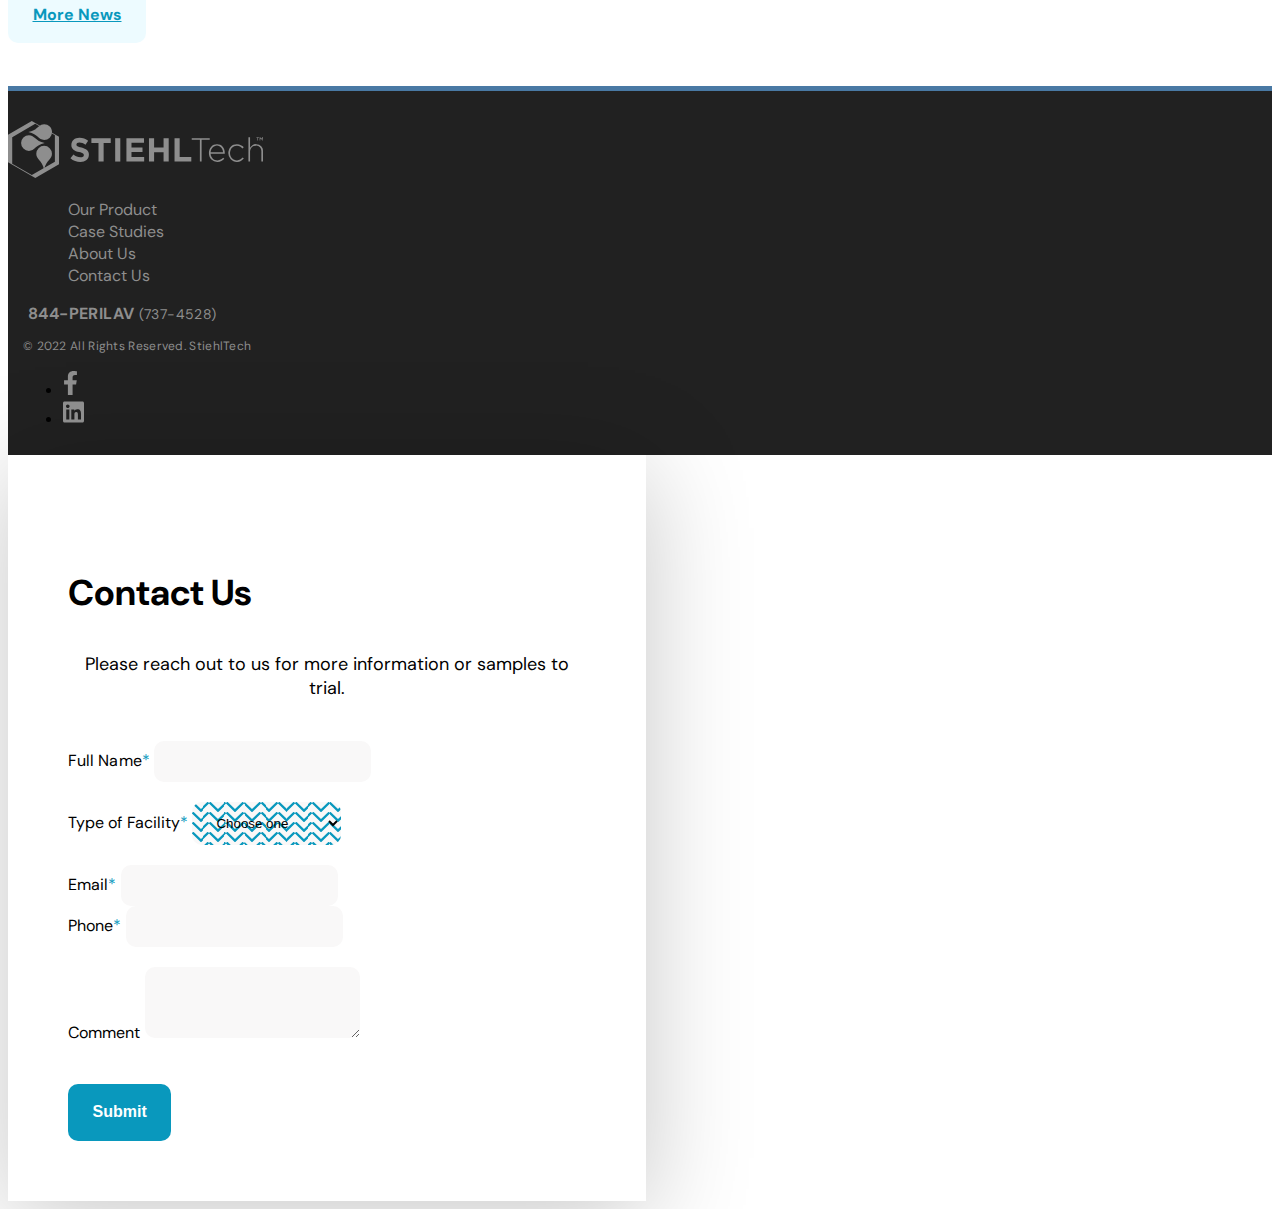
==== commit 5eb3f614: "single-post.html added" ====
--- a/index.html
+++ b/index.html
@@ -375,7 +375,7 @@
       <div class="container">
         <h3 class="text-center border-bottom-small">LATEST NEWS</h3>
         <div class="latest-news-block d-flex justify-content-center">
-          <a href="publications.html">
+          <a href="single-post.html">
             <div class="news-box">
               <div class="news-photo-wrap">
                 <img src="img/stiehltech-publication-1.jpg" alt="" />
@@ -392,7 +392,7 @@
               </div>
             </div>
           </a>
-          <a href="publications.html">
+          <a href="single-post.html">
             <div class="news-box">
               <div class="news-photo-wrap">
                 <img src="img/stiehltech-publication-2.jpg" alt="" />
@@ -409,7 +409,7 @@
               </div>
             </div>
           </a>
-          <a href="publications.html">
+          <a href="single-post.html">
             <div class="news-box">
               <div class="news-photo-wrap">
                 <img src="img/stiehltech-publication-3.jpg" alt="" />
--- a/style.css
+++ b/style.css
@@ -134,7 +134,7 @@
 }
 
 /******************************************
-                Navbar
+              Navbar
 ******************************************/
 
 .navbar {
@@ -144,6 +144,7 @@
   padding-top: 14px;
   padding-bottom: 14px;
 }
+
 .navbar.scrollUp {
   transform: translateY(-100px);
 }
@@ -185,6 +186,7 @@
 .navbar-nav > li > a:focus {
   color: var(--blue-light);
 }
+
 .nav-link.active {
   color: var(--blue-light) !important;
 }
@@ -193,6 +195,7 @@
   position: relative;
   border: 0;
 }
+
 .navbar-toggler:focus,
 .navbar-toggler:active {
   outline: 0;
@@ -239,6 +242,7 @@
   bottom: 0;
   z-index: 999;
 }
+
 .menu-overlay {
   background: rgba(0, 0, 0, 0.4);
   display: none;
@@ -249,6 +253,7 @@
   bottom: 0;
   z-index: 900;
 }
+
 .menu-close {
   background: transparent url(img/times.svg) center no-repeat;
   filter: invert(100%) sepia(8%) saturate(7500%) hue-rotate(187deg)
@@ -263,18 +268,23 @@
   text-indent: -9999px;
   transition: all 0.3s;
 }
+
 .menu-close:hover {
   cursor: pointer;
 }
+
 .menu-wrap:hover .menu-close {
   opacity: 1;
 }
+
 .menu-toggle {
   display: none;
 }
+
 .menu-toggle:checked + .menu-wrap {
   right: 0;
 }
+
 .menu-toggle:checked ~ .menu-overlay {
   display: block;
 }
@@ -288,17 +298,21 @@
   display: block;
   overflow: hidden;
 }
+
 .menu-wrap:hover .menu-list {
   overflow-y: auto;
 }
+
 .menu-list ul {
   list-style-type: none;
   padding: 0;
   margin: 0;
 }
+
 .menu-list li {
   display: block;
 }
+
 .menu-list li a,
 .menu-list li label {
   display: block;
@@ -312,6 +326,7 @@
   -webkit-transition: all 0.3s ease-out 0s;
   transition: all 0.3s ease-out 0s;
 }
+
 .menu-list li a:hover,
 .menu-list li label:hover,
 .menu-list li a:active,
@@ -345,7 +360,7 @@
 }
 
 /******************************************
-                Hero
+              Hero
 ******************************************/
 
 .hero-section {
@@ -420,7 +435,7 @@
 }
 
 /******************************************
-                What is Perilav
+              What is Perilav
 ******************************************/
 #what-perilav {
   background-color: #ffffff;
@@ -459,6 +474,10 @@
   top: 2px;
 }
 
+.standard-list ul li.has_child:before {
+  content: "";
+}
+
 .list-style-none:before {
   content: "" !important;
 }
@@ -473,7 +492,7 @@
 
 .standard-list ul li ul li:before {
   position: absolute;
-  content: "•";
+  content: "â€¢";
   color: #ffffff;
   font-size: 16px;
   left: -20px;
@@ -505,24 +524,24 @@
 }
 
 /******************************************
-          Inovative Banner
+        Inovative Banner
 ******************************************/
 .inovative-banner {
   background-color: var(--blue-secondary);
-  padding-top: 26px;
-  padding-bottom: 26px;
+  padding-top: 30px;
+  padding-bottom: 30px;
 }
 
 .inovative-banner h4 {
   color: #ffffff;
   font-size: 24px;
   line-height: 1.25;
-  font-weight: 400;
+  font-weight: 300;
   margin-bottom: 0px;
 }
 
 /******************************************
-            Why Perilav
+          Why Perilav
 ******************************************/
 .why-perilav {
   background: transparent linear-gradient(0deg, #1f3469 0%, #03174e 100%) 0% 0%
@@ -603,7 +622,168 @@
 }
 
 /******************************************
-          Testimonials
+        Single Post
+******************************************/
+
+.latest-news-block.single-news-box .news-date {
+  margin-bottom: 10px;
+}
+
+.latest-news-block.single-news-box .news-info-wrap h3 {
+  font-size: 35px;
+  line-height: 1.31;
+  margin-bottom: 11px;
+}
+
+.post-info-icon {
+  margin-right: 7px;
+}
+
+.post-info-icon img {
+  height: 14.86px;
+  width: auto;
+}
+
+.post-author,
+.post-author a {
+  font-size: 15px;
+  line-height: 1.33;
+  color: #000000;
+}
+
+.post-author span {
+  font-weight: 700;
+}
+
+.single-news-header {
+  padding-bottom: 32.5px;
+}
+
+.single-news-body {
+  padding-top: 33.5px;
+  padding-bottom: 33.5px;
+  border-top: 1px dashed #e1e1e1;
+  border-bottom: 1px dashed #e1e1e1;
+  margin-bottom: 163px;
+}
+
+.single-news-body p {
+  margin-bottom: 35px;
+  line-height: 1.66;
+}
+
+.single-news-body p:last-child {
+  margin-bottom: 0px;
+}
+
+.highlighted-box {
+  box-shadow: 0px 0px 20px #0000001a;
+  padding: 28px 30px;
+  border-radius: 4px 0px 0px 4px;
+  border-left: 5px solid var(--blue-secondary);
+  margin-bottom: 33px;
+}
+
+.news-info-wrap .highlighted-box p:last-of-type {
+  margin-bottom: 0px;
+}
+
+.highlighted-box p {
+  line-height: 1.61;
+  margin-bottom: 0px;
+}
+
+.single-news-body h4 {
+  font-size: 24px;
+  font-weight: 700;
+  line-height: 1.29;
+  margin-bottom: 12px;
+}
+
+.single-news-body ul {
+  margin-bottom: 16px;
+}
+
+.single-news-body ul li {
+  color: #606060;
+  font-size: 14px;
+  line-height: 1.28;
+  margin-bottom: 7px;
+}
+
+.single-news-body ul li:last-child {
+  margin-bottom: 0px;
+}
+
+.related-post {
+  box-shadow: 0px 12px 24px #00000029;
+  max-width: 370px;
+}
+
+.related-post-date {
+  color: var(--blue-secondary);
+  font-size: 13px;
+  line-height: 1.3;
+  font-weight: 700;
+  margin-bottom: 5px;
+}
+
+.related-post-heading {
+  font-size: 28px;
+  font-weight: 700;
+  line-height: 1.23;
+  margin-bottom: 14px;
+}
+
+.related-post p {
+  font-size: 14px;
+  color: #606060;
+  margin-bottom: 25px;
+  line-height: 1.39;
+}
+
+.related-post-img img {
+  width: 370px;
+  height: 214px;
+  object-fit: cover;
+}
+
+.related-posts-box a {
+  text-decoration: none;
+  color: #000000;
+  margin-left: 30px;
+  margin-right: 30px;
+}
+
+.related-posts-box a:first-child {
+  margin-left: 0px;
+}
+
+.related-posts-box a:last-child {
+  margin-right: 0px;
+}
+
+.related-posts-box a:hover {
+  transform: translateY(-10px);
+}
+
+.related-posts-box a:hover .related-post {
+  box-shadow: 0px 12px 24px #00000029;
+}
+
+.related-post-info {
+  padding: 25px;
+}
+
+.related-post .read-more {
+  font-size: 14px;
+  line-height: 1.28;
+  color: var(--blue-secondary);
+  font-weight: 700;
+}
+
+/******************************************
+        Testimonials
 ******************************************/
 .testimonials-section {
   background-color: #fafafa;
@@ -725,7 +905,7 @@
 }
 
 /******************************************
-            Latest News
+          Latest News
 ******************************************/
 
 .latest-news-section {
@@ -816,7 +996,7 @@
 }
 
 /******************************************
-            Footer
+          Footer
 ******************************************/
 footer {
   background-color: #212121;
@@ -897,7 +1077,7 @@
 }
 
 /******************************************
-            Modal
+          Modal
 ******************************************/
 .modal-content {
   border-radius: 0px;
@@ -973,6 +1153,7 @@
   line-height: 1.31;
   letter-spacing: 0.08px;
 }
+
 .modal .btn {
   margin-top: 20px;
 }
@@ -999,7 +1180,7 @@
 }
 
 /******************************************
-            Page Cover
+          Page Cover
 ******************************************/
 .page-cover {
   height: 400px;
@@ -1044,7 +1225,7 @@
 }
 
 /******************************************
-            Testimonial page
+          Testimonial page
 ******************************************/
 .testimonial-page {
   background-color: #1f3469;
@@ -1094,7 +1275,7 @@
 }
 
 /******************************************
-            Our Products
+          Our Products
 ******************************************/
 
 .our-products-hero {
@@ -1196,7 +1377,8 @@
 }
 
 .standard-video {
-  max-width: 640px;
+  width: 640px;
+  max-width: 100%;
   height: auto;
 }
 
@@ -1288,8 +1470,120 @@
   margin-bottom: 0px;
 }
 
+.revenue-model-section {
+  background: transparent linear-gradient(0deg, #1f3469 0%, #03174e 100%) 0% 0%
+    no-repeat;
+  padding-top: 60px;
+  padding-bottom: 60px;
+}
+
+.revenue-model-section h3 {
+  color: #ffffff;
+  position: relative;
+  font-weight: 400;
+}
+
+.revenue-model-box {
+  max-width: 100%;
+  width: 603px;
+  margin: 42px auto 10px;
+}
+.revenue-model-box .nav-tabs {
+  padding-left: 10px;
+  border: 0;
+}
+
+.revenue-model-box .nav-tabs .nav-link {
+  border-top-left-radius: 10px;
+  border-top-right-radius: 10px;
+  font-size: 16px;
+  font-weight: bold;
+  background: #1f3469;
+  color: #fff;
+  border: 0;
+  height: 45px;
+}
+
+.revenue-model-box .nav-tabs .nav-link.active {
+  background: var(--blue-secondary);
+  color: #fff !important;
+}
+
+.revenue-model-box .tab-content {
+  background: #fff;
+  border-radius: 10px;
+  border: 2px solid var(--blue-secondary);
+}
+
+/* table */
+.revenue-table-box {
+  margin: 10px;
+  border: 1px solid #e8e8e8;
+}
+
+.revenue-cell {
+  width: 50%;
+  min-height: 45px;
+  font-size: 16px;
+  line-height: 1.1;
+}
+.revenue-cell:first-child {
+  padding: 3px 15px;
+  min-height: 45px;
+}
+.child-cell {
+  padding: 3px 2px;
+  min-height: 45px;
+}
+
+.revenue-cell span {
+  font-size: 14px;
+}
+
+.revenue-cell:first-child {
+  border-bottom: 1px solid #e8e8e8;
+  border-right: 1px solid #e8e8e8;
+}
+.revenue-cell:last-child {
+  border-bottom: 1px solid #fff;
+}
+.revenue-row:last-child .revenue-cell {
+  border-bottom: 0;
+}
+
+.cell-33 {
+  width: 33.33%;
+  border-right: 1px solid #fff;
+}
+.cell-33:last-child {
+  border-right: 0;
+}
+
+.bg-grey {
+  background: #f0f0f0;
+}
+.bg-yellow {
+  background: #fffce2;
+}
+.bg-orange {
+  background: #ffefe2;
+}
+.bg-blue {
+  background: #e2f8ff;
+}
+.bg-green {
+  background: #e8ffe2;
+}
+
+/* table */
+
+.revenue-footnote {
+  color: #fff;
+  font-size: 14px;
+}
+
 /******************************************
-            About Page
+          About Page
 ******************************************/
 
 .short-history {
@@ -1413,7 +1707,7 @@
 }
 
 /******************************************
-          Publications Page
+        Publications Page
 ******************************************/
 
 .publications-page {
@@ -1635,6 +1929,7 @@
 .popular-tags.news-nav ul li:hover {
   background-color: var(--blue-light);
 }
+
 .popular-tags.news-nav ul li:hover a {
   color: #ffffff;
 }
@@ -1686,7 +1981,7 @@
 }
 
 /******************************************
-            Case Studies Page
+          Case Studies Page
 ******************************************/
 
 .short-history-content.studies-short-history {
@@ -1745,6 +2040,7 @@
 .case-description p:last-child {
   margin-bottom: 0px;
 }
+
 .case-text {
   font-size: 16px;
   line-height: 1.375;
@@ -1782,8 +2078,16 @@
   padding-bottom: 100px;
 }
 
+.case-data {
+  display: flex;
+}
+
+.case-data .case-text:first-child {
+  min-width: 280px;
+}
+
 /******************************************
-            Responsive
+          Responsive
 ******************************************/
 
 @media (max-width: 1399.98px) {
@@ -1794,9 +2098,11 @@
     margin-left: 10px;
     margin-right: 10px;
   }
+
   .hero-right-img img {
     max-width: 500px;
   }
+
   .hero-right {
     padding-left: 100px;
   }
@@ -1806,9 +2112,11 @@
   .hero-right {
     padding-left: 20px;
   }
+
   .hero-right-img img {
     max-width: 450px;
   }
+
   .hero-section {
     padding-top: 200px;
   }
@@ -1816,40 +2124,51 @@
   .hero-section-content {
     align-items: center;
   }
+
   .hero-section h1 {
     font-size: 52px;
     line-height: 1.22;
   }
+
   .hero-section h3 {
     font-size: 32px;
   }
+
   .hero-section h4 {
     font-size: 28px;
   }
+
   .circle-photo img {
     max-height: 420px;
   }
+
   .news-info-wrap h3 {
     font-size: 24px;
   }
+
   .navbar-nav > li {
     margin-left: 5px;
     margin-right: 5px;
   }
+
   .navbar-nav > li > a {
     font-size: 14px;
   }
+
   .menu-item .btn {
     padding: 15px 10px !important;
   }
+
   .footer-menu li {
     margin-left: 10px;
     margin-right: 10px;
   }
+
   .testimonials-block a {
     margin-left: 20px;
     margin-right: 20px;
   }
+
   .latest-news-block a {
     margin-left: 15px;
     margin-right: 15px;
@@ -1860,18 +2179,22 @@
   .single-person {
     flex-direction: column;
   }
+
   .biography-section .biography-block {
     padding-left: 0px;
     padding-right: 0px;
   }
+
   .bio-right {
     padding-top: 0px;
     padding-left: 0px;
     margin-top: 20px;
   }
+
   .bio-text {
     margin: 0 auto;
   }
+
   .products-hero-img {
     margin-left: 0px;
   }
@@ -1882,6 +2205,7 @@
     text-align: center;
     margin-bottom: 30px;
   }
+
   .why-perilav-content .photo-wrapper {
     margin-top: 40px;
   }
@@ -1906,30 +2230,38 @@
   .standard-list ul li:last-child {
     margin-bottom: 0px;
   }
+
   .inovative-banner {
     padding-top: 30px;
     padding-bottom: 30px;
   }
+
   .why-perilav.standard-section {
     padding-top: 60px;
     padding-bottom: 60px;
   }
+
   .why-perilav-content .photo-wrapper {
     margin-bottom: 0px;
   }
+
   .why-perilav-content .standard-list li {
     margin-bottom: 10px;
   }
+
   .why-perilav-content .standard-list ul li ul li {
     margin-bottom: 5px;
   }
+
   .why-perilav-content .standard-list ul li ul li:last-child {
     margin-bottom: 10px;
   }
+
   .why-perilav .product-photo-wrap {
     margin-top: 40px;
     margin-bottom: 40px;
   }
+
   .why-perilav-content.content-right .standard-list {
     margin-top: 0px;
   }
@@ -1941,13 +2273,16 @@
   .why-perilav-content.content-right .btn-wrap {
     margin-top: 20px;
   }
+
   .mobile-hero-img img {
     max-height: 450px;
   }
+
   .mobile-hero-img {
     bottom: 80px;
     right: 100px;
   }
+
   .circle-photo img {
     width: 350px;
     height: 350px;
@@ -1957,84 +2292,107 @@
     padding-top: 0px;
     padding-bottom: 0px;
   }
+
   .page-cover {
     height: 350px;
   }
+
   .page-cover-content h1 {
     font-size: 50px;
   }
+
   .page-cover-content h5 {
     font-size: 24px;
   }
+
   .short-history {
     padding-top: 30px;
     padding-bottom: 30px;
   }
+
   .short-history p {
     font-size: 18px;
   }
+
   .biography-section {
     padding-top: 40px;
     padding-bottom: 65px;
   }
+
   .publications-page {
     padding-top: 30px;
     padding-bottom: 60px;
   }
+
   .pagination-block {
     margin-top: 30px;
     margin-bottom: 40px;
   }
+
   .news-navigation {
     max-width: 100%;
   }
+
   .case-info-box {
     margin-left: 0px;
     max-width: 100%;
   }
+
   .products-hero-content {
     flex-direction: column;
   }
+
   .products-hero-img {
     text-align: center;
     margin-top: 40px;
   }
+
   .our-products-hero {
     padding-top: 40px;
     padding-bottom: 60px;
   }
+
   .products-big-section {
     padding-top: 60px;
     padding-bottom: 60px;
   }
+
   .products-kit-2 {
     flex-direction: column;
   }
+
   .products-kit-photo img {
     width: 100%;
     height: auto;
     -webkit-transform: scaleX(-1);
     transform: scaleX(-1);
   }
+
   .products-kit-photo {
     margin-bottom: 60px;
   }
+
   .product-2-text {
     margin-bottom: 30px;
   }
+
   .product-2-photo {
     padding-left: 0px;
     padding-right: 0px;
   }
+
   .why-perilav-content .standard-list ul {
     margin-bottom: 0px;
   }
+
   .hero-section-content {
     flex-direction: column;
   }
+
   .hero-section {
     padding-top: 50px;
   }
+
   .hero-right {
     padding-left: 0px;
   }
@@ -2051,8 +2409,38 @@
   .hero-right-img img {
     max-width: 350px;
   }
+
   .hero-right .hero-btn-wrap {
     transform: translateY(-100px);
+  }
+
+  .case-photos-wrap {
+    padding-left: 0px;
+    padding-right: 0px;
+  }
+  .related-posts-box {
+    flex-direction: column;
+    align-items: center;
+  }
+  .single-news-body {
+    margin-bottom: 60px;
+  }
+  .related-posts-section {
+    padding-top: 60px;
+  }
+  .related-posts-section h4 {
+    display: none;
+  }
+  .related-posts-box a {
+    margin-left: 0px;
+    margin-right: 0px;
+    margin-bottom: 30px;
+  }
+  .related-posts-box a:last-child {
+    margin-bottom: 0px;
+  }
+  .news-navigation .search-wrap {
+    margin-bottom: 30px;
   }
 }
 
@@ -2061,13 +2449,16 @@
     margin-left: 5px;
     margin-right: 5px;
   }
+
   .testimoial-box {
     padding: 55px 25px 15px;
   }
+
   .latest-news-block a {
     margin-left: 5px;
     margin-right: 5px;
   }
+
   .latest-news-section .news-info-wrap h3 {
     font-size: 18px;
   }
@@ -2083,56 +2474,75 @@
     flex-direction: column;
     align-items: center;
   }
+
   .latest-news-block a {
     margin-left: 0px;
     margin-right: 0px;
   }
+
   .testimonials-block a {
     margin-bottom: 60px;
     margin-left: 0px;
     margin-right: 0px;
   }
+
   .testimonials-block a:last-child {
     margin-bottom: 0px;
   }
+
   .latest-news-section.standard-section {
     padding-bottom: 40px;
   }
+
   .latest-news-block a {
     margin-bottom: 30px;
   }
+
   .latest-news-block a:last-child {
     margin-bottom: 0px;
   }
+
   .latest-news-section .btn-wrap {
     margin-top: 30px;
   }
+
   .mobile-hero-img img {
     max-height: 370px;
   }
+
   .circle-photo img {
     width: 336px;
     height: 336px;
   }
+
   .publications-page .news-photo-wrap {
     height: 340px;
   }
+
   .publications-page .latest-news-block a {
     margin-bottom: 0px;
   }
+
   .products-hero-img img {
     width: 400px;
     height: 400px;
   }
+
   .standard-video {
     max-width: 100%;
     text-align: center;
   }
+
   .hero-section {
     padding-top: 30px;
   }
+
   .hero-right-img img {
     max-width: 400px;
+  }
+
+  .revenue-cell {
+    width: 100%;
   }
 }
 
@@ -2146,6 +2556,7 @@
   .menu-wrap {
     width: 100%;
   }
+
   .menu-list {
     width: 100%;
     left: 0;
@@ -2153,18 +2564,22 @@
     padding-right: 20px;
     padding-left: 20px;
   }
+
   .hero-section h1 {
     font-size: 42px;
   }
+
   .hero-section h3 {
     font-size: 24px;
     line-height: 1.25;
     margin-bottom: 17px;
   }
+
   .hero-section h4 {
     font-size: 22px;
     margin-bottom: 0px;
   }
+
   .mobile-hero-img {
     bottom: 150px;
     left: 50%;
@@ -2172,91 +2587,117 @@
     max-width: 255px;
     width: 100%;
   }
+
   .mobile-hero-img img {
     width: 100%;
     object-fit: cover;
   }
+
   .why-perilav-content.content-right .btn-wrap a {
     margin-bottom: 20px;
   }
+
   .btn-wrap a {
     display: inline-block;
   }
+
   .why-perilav-content.content-right h5 {
     margin-top: 10px;
     margin-bottom: 20px;
   }
+
   .footer-top {
     flex-direction: column;
     align-items: center;
   }
+
   .footer-bottom {
     flex-direction: column;
     align-items: center;
   }
+
   .footer-copyright {
     order: 2;
   }
+
   .footer-social-icons {
     order: 1;
     margin-bottom: 20px;
   }
+
   .tel-link {
     padding: 20px;
   }
+
   .footer-social-icons ul {
     margin-bottom: 0px;
   }
+
   .footer-social-icons ul {
     padding-left: 0px;
   }
+
   .footer-bottom {
     padding: 0px;
     padding-bottom: 25px;
   }
+
   .modal-body {
     padding: 60px 20px;
   }
+
   .page-cover {
     height: 250px;
   }
+
   .page-cover h1 {
     font-size: 42px;
   }
+
   .page-cover h5 {
     font-size: 24px;
   }
+
   .publications-page .news-photo-wrap {
     height: 194px;
   }
+
   .publications-page .news-info-wrap h3 {
     line-height: 1.2;
   }
+
   .publications-page .news-box {
     margin-bottom: 30px;
   }
+
   .publications-page .news-info-wrap {
     padding-left: 0px;
     padding-right: 0px;
   }
+
   .studies-main-content {
     padding-top: 40px;
     padding-bottom: 40px;
   }
+
   .case-photo {
     margin-right: 13px;
   }
+
   .case-photo img {
     width: 161px;
     height: 246px;
   }
+
   .case-period {
     margin-top: 14px;
   }
+
   .single-case-box {
     padding-top: 30px;
     padding-bottom: 30px;
   }
+
   .case-stats-box table {
     table-layout: fixed;
   }
@@ -2264,24 +2705,38 @@
   .case-stats-box table tr td {
     max-width: 50%;
   }
+
   .products-hero-img img {
     width: 335px;
     height: 335px;
   }
+
   .product-2-photo img {
     max-width: 100%;
     height: auto;
   }
+
   .tutorial-section {
     padding-top: 225px;
-    padding-bottom: 175px;
+    padding-bottom: 165px;
     background-position: 0% 0%;
   }
+
   .hero-right-img img {
     max-width: 255px;
   }
+
   .hero-section {
     padding-bottom: 0px;
+  }
+
+  .case-data .case-text:first-child {
+    min-width: 50%;
+    padding-right: 13px;
+  }
+
+  .case-data .case-text {
+    width: 50%;
   }
 }
 
@@ -2290,15 +2745,19 @@
     width: 100%;
     max-height: 280px;
   }
+
   .hero-section h1 {
     font-size: 38px;
   }
+
   .hero-section h3 {
     font-size: 20px;
   }
+
   .hero-section h4 {
     font-size: 18px;
   }
+
   .navbar-brand img {
     height: 45px;
   }
@@ -2308,18 +2767,23 @@
   .circle-photo img {
     max-height: 250px;
   }
+
   .hero-section h1 {
     font-size: 32px;
   }
+
   .hero-section h3 {
     font-size: 18px;
   }
+
   .hero-section h4 {
     font-size: 16px;
   }
+
   .navbar-brand img {
     height: 35px;
   }
+
   body {
     padding-top: 75px;
   }
